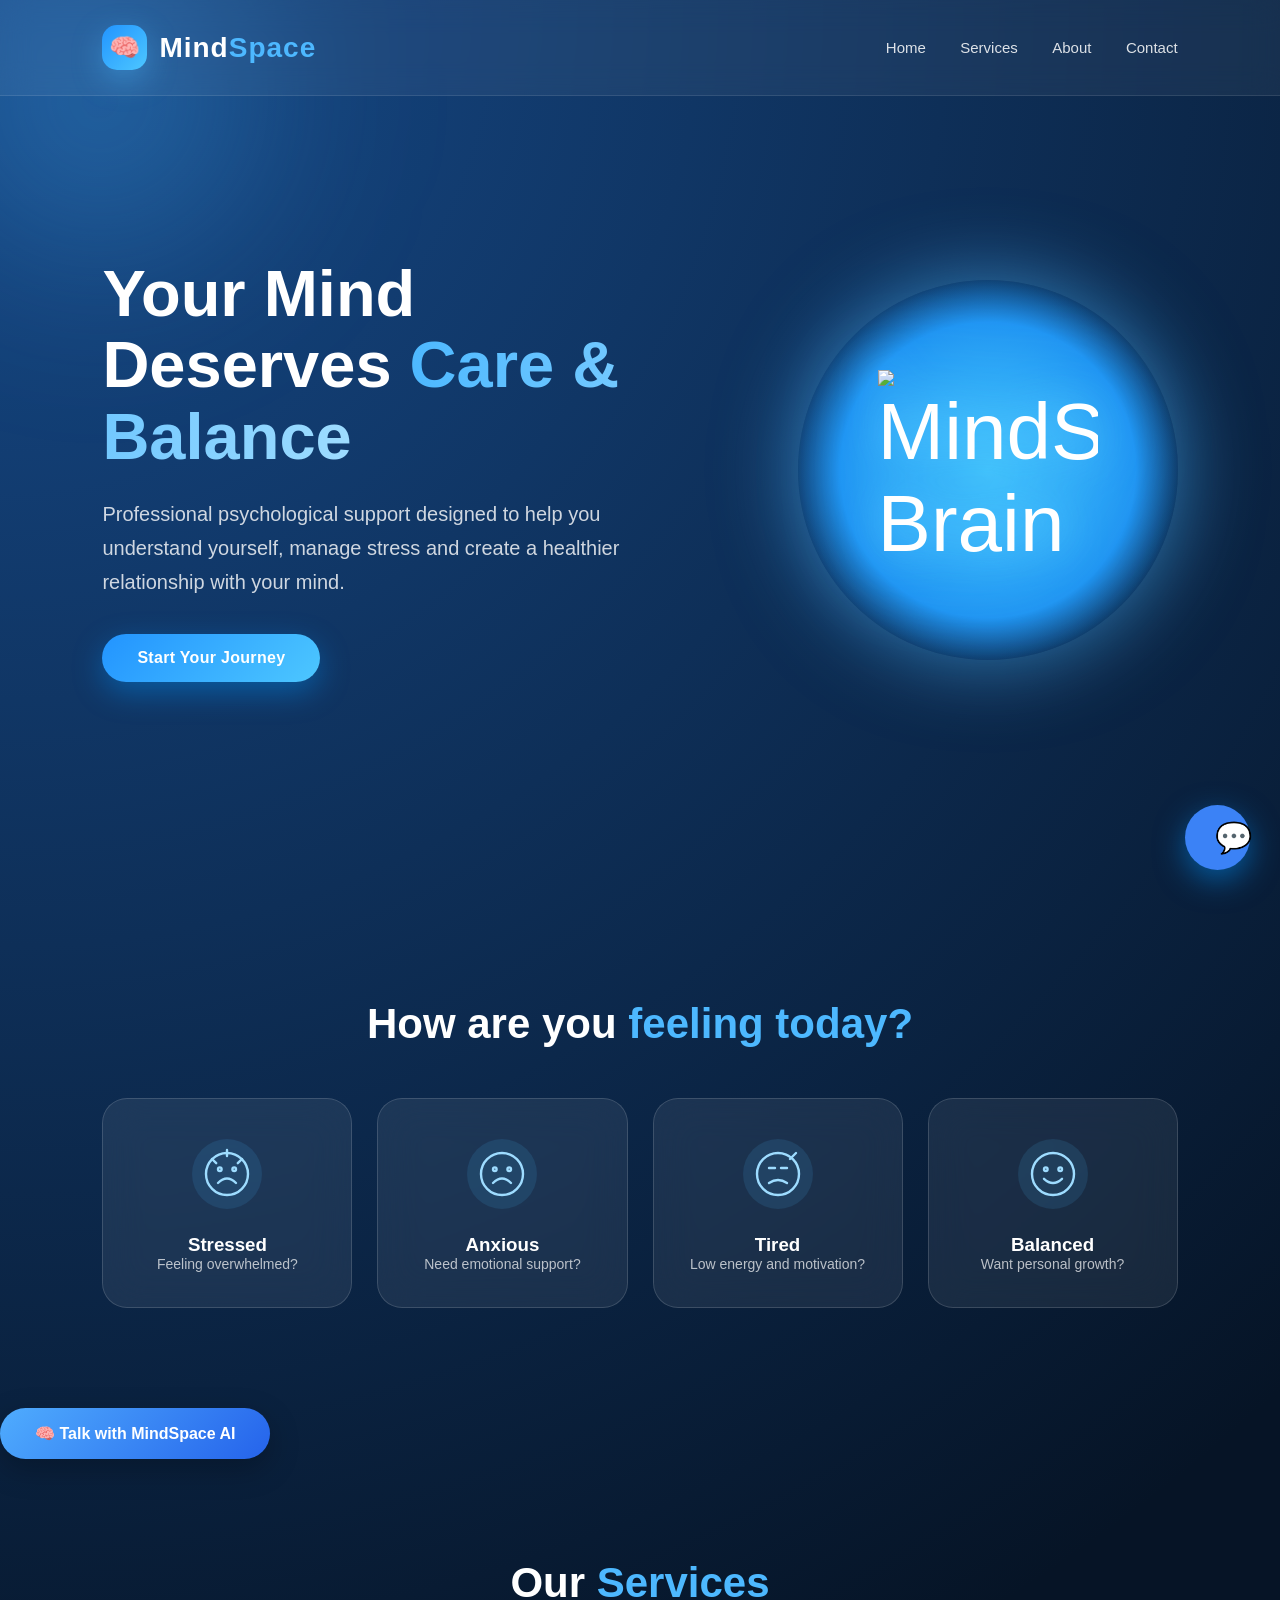
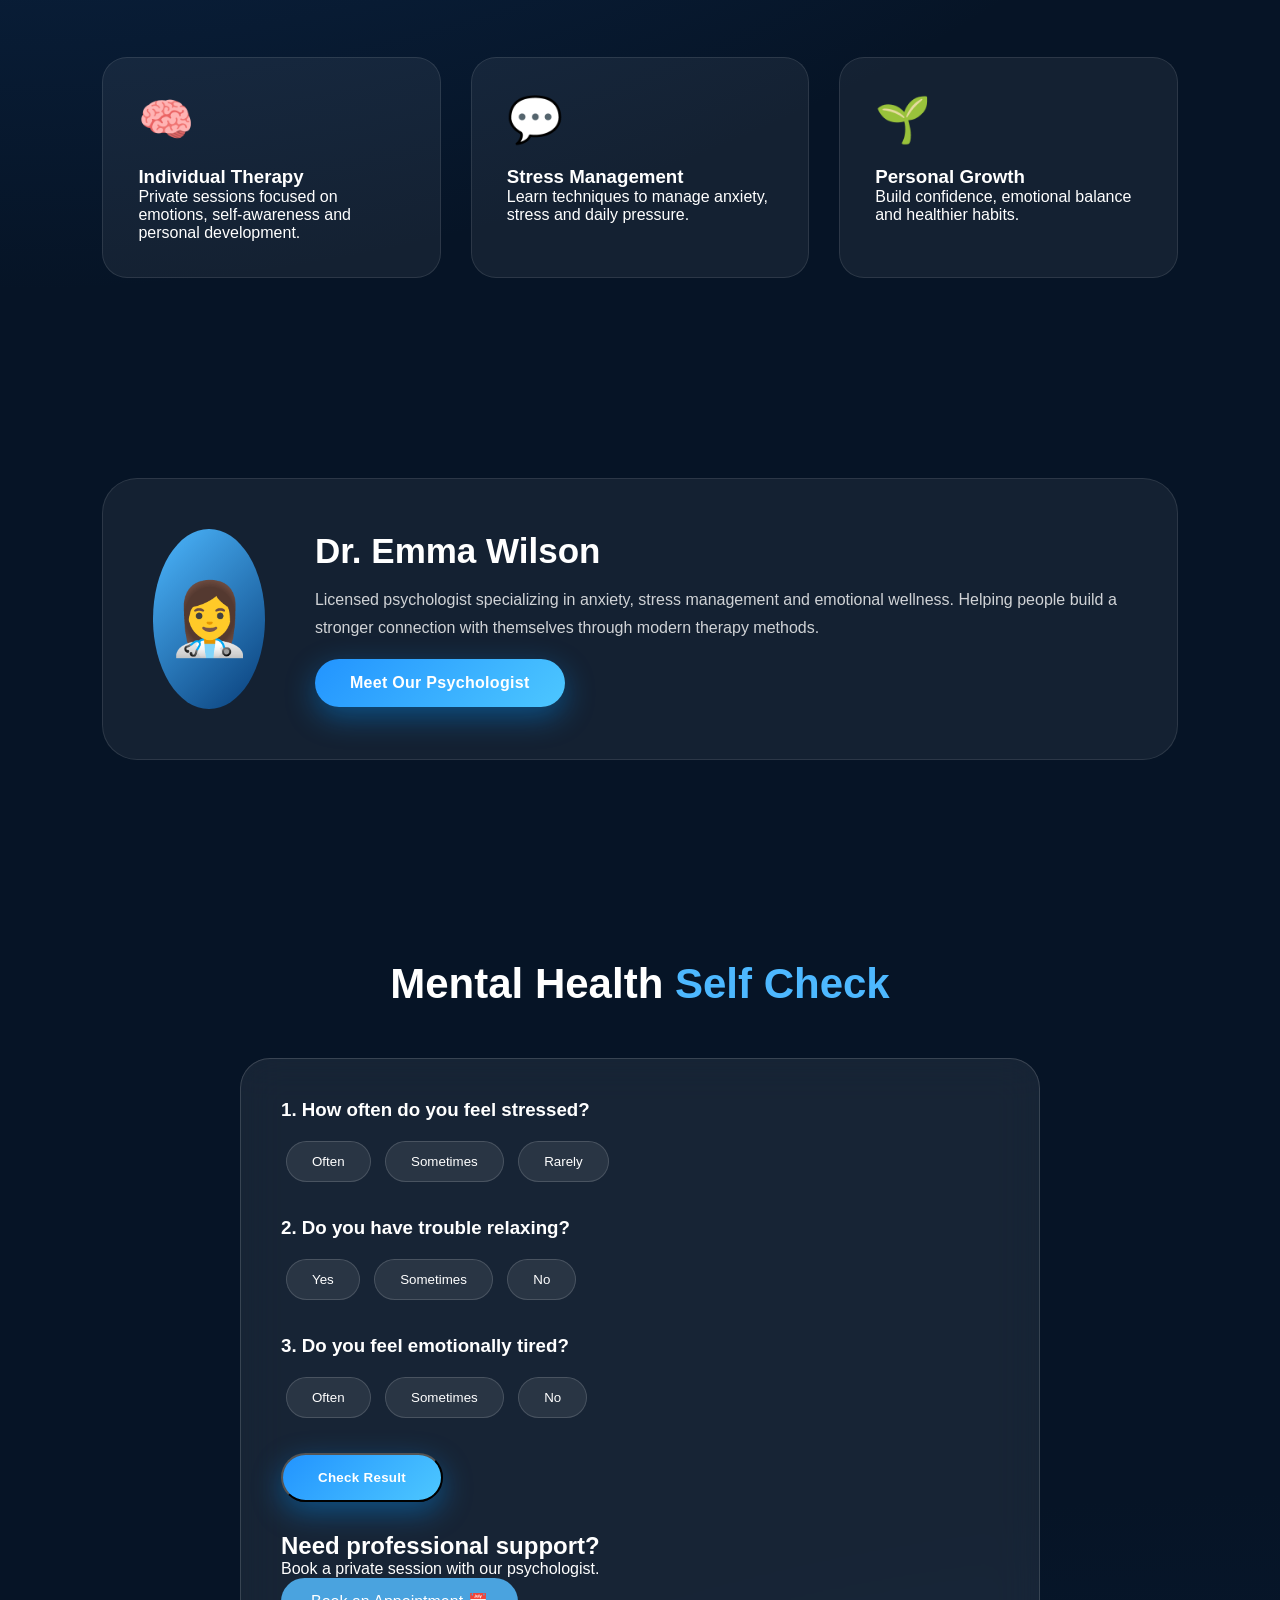
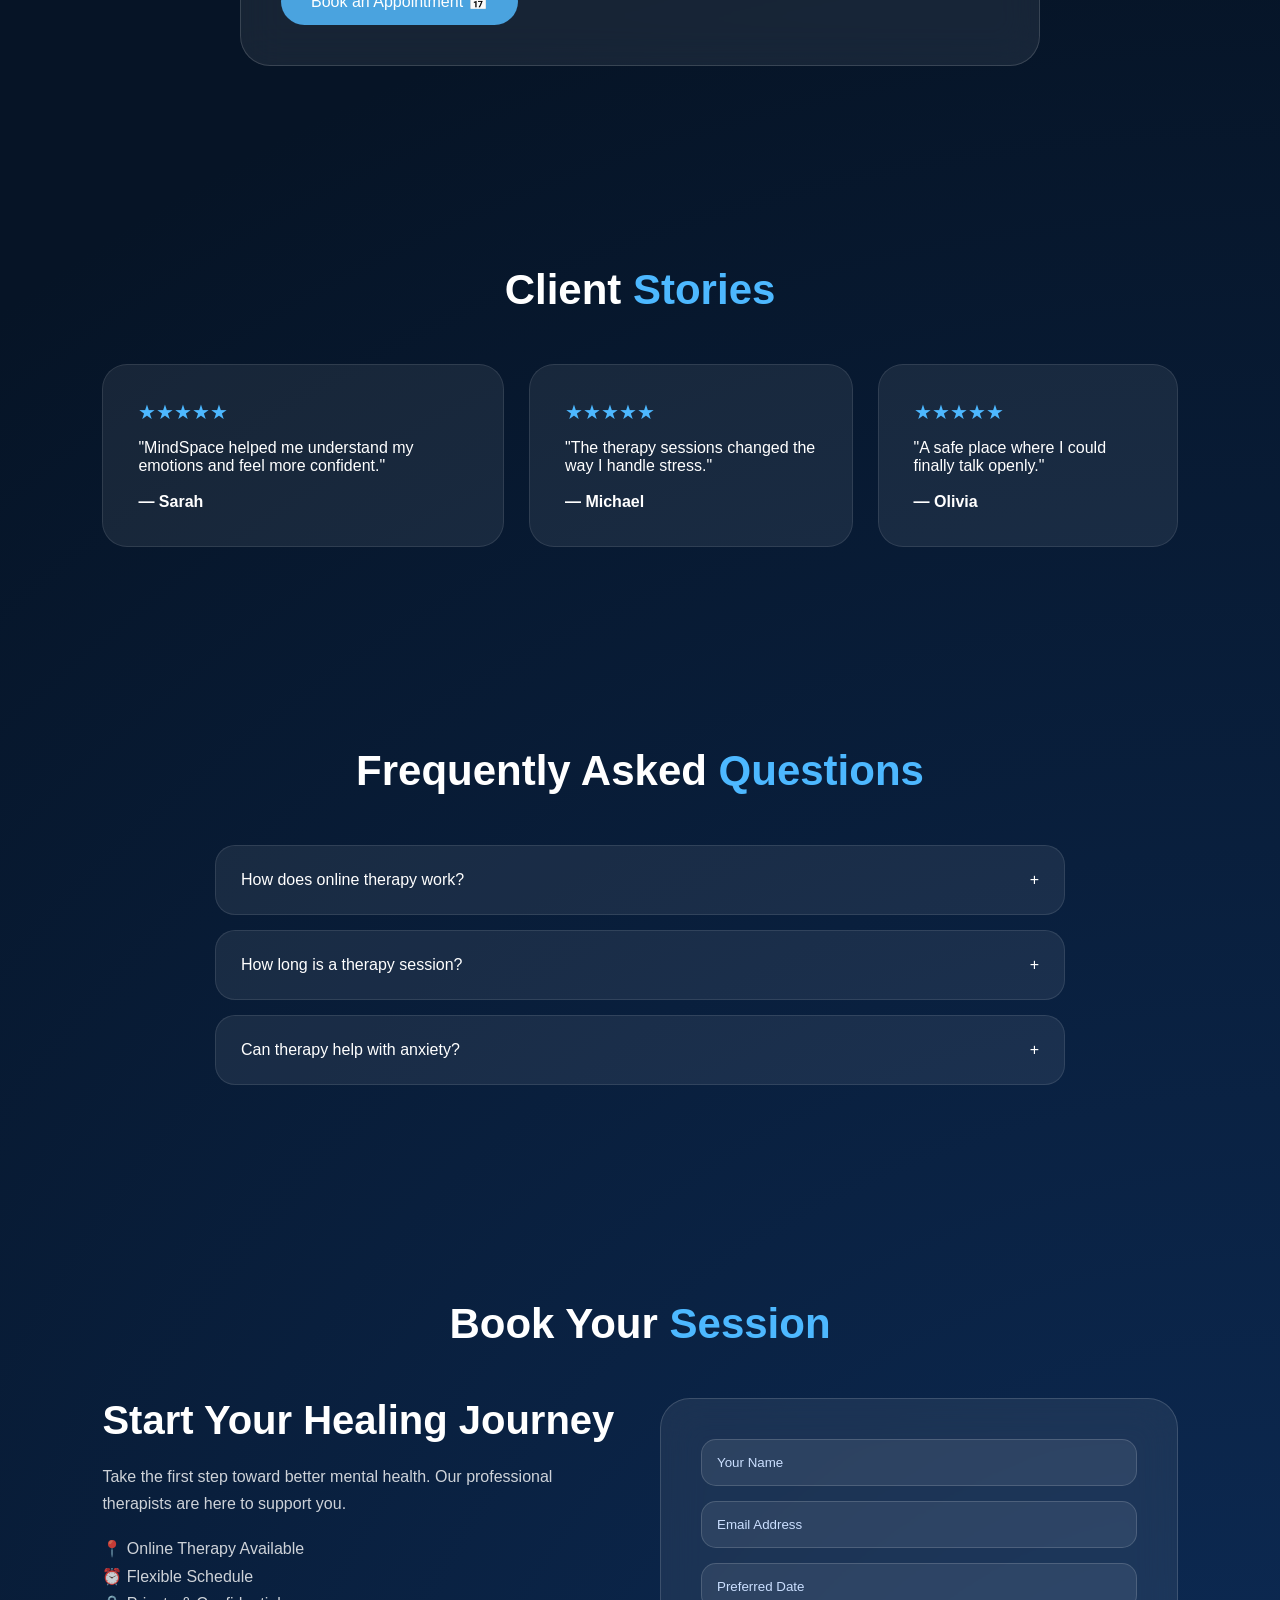
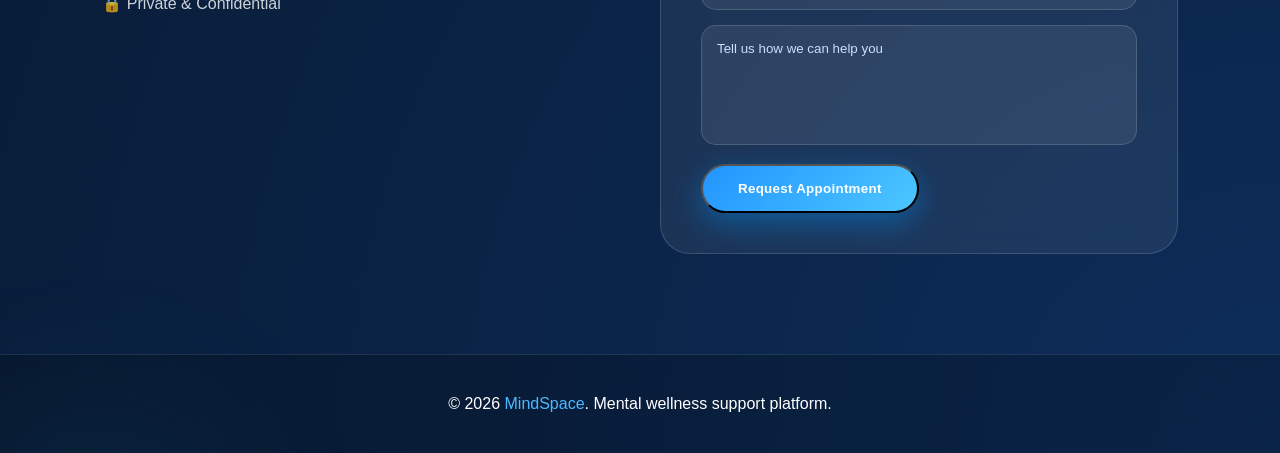
==== index.html @ 5256e319 "Update index.html" ====
<!DOCTYPE html>
<html lang="en">

<head>

<link rel="icon" type="image/svg+xml" href="data:image/svg+xml,%3Csvg xmlns='http://www.w3.org/2000/svg' viewBox='0 0 100 100'%3E%3Crect width='100' height='100' rx='25' fill='%23071a33'/%3E%3Ccircle cx='50' cy='50' r='22' fill='none' stroke='%234facfe' stroke-width='6'/%3E%3Cpath d='M50 30V70 M35 50H65' stroke='%234facfe' stroke-width='5' stroke-linecap='round'/%3E%3C/svg%3E">
<meta charset="UTF-8">

<meta name="viewport" content="width=device-width, initial-scale=1.0">

<title>MindSpace | Psychological Support</title>


<style>


*{
    margin:0;
    padding:0;
    box-sizing:border-box;
    font-family:'Inter',Arial,sans-serif;
}

html{
    scroll-behavior:smooth;
}

body{
    background:
        radial-gradient(circle at 15% 15%, rgba(77,184,255,.28), transparent 35%),
        radial-gradient(circle at 85% 80%, rgba(0,140,255,.20), transparent 35%),
        linear-gradient(
            135deg,
            #081b33 0%,
            #103867 45%,
            #1d5ea8 100%
        );

    color:#fff;
    min-height:100vh;
    overflow-x:hidden;
}

<title>MindSpace | Psychological Support</title>

<style>


*{
    margin:0;
    padding:0;
    box-sizing:border-box;
    font-family:'Inter',Arial,sans-serif;
}

html{
    scroll-behavior:smooth;
}

body{

    background:
    radial-gradient(circle at top left,#164a8a,transparent 35%),
    radial-gradient(circle at bottom right,#0d2d5a,transparent 40%),
    #061426;

    color:white;
    min-height:100vh;
    overflow-x:hidden;
}


/* Animated background */

body::before{
    content:"";
    position:fixed;
    width:500px;
    height:500px;
    top:-150px;
    left:-150px;

    pointer-events:none;

    background:
        radial-gradient(
            circle,
            rgba(77,184,255,0.35) 0%,
            transparent 65%
        );

    filter:blur(80px);

    animation:glowMove 12s ease-in-out infinite alternate;

    z-index:-1;
}


@keyframes glowMove{

    from{
        transform:translate(0,0);
    }

    to{
        transform:translate(200px,150px);
    }

}



/* Navbar */


header{

width:100%;
position:fixed;
top:0;
z-index:100;

padding:25px 8%;

display:flex;
justify-content:space-between;
align-items:center;

backdrop-filter:blur(15px);
background:rgba(255,255,255,.05);

border-bottom:1px solid rgba(255,255,255,.1);

}


.logo{

font-size:28px;
font-weight:700;
letter-spacing:1px;

}


.logo span{

color:#4db8ff;

}



nav a{

color:white;
text-decoration:none;
margin-left:30px;
font-size:15px;
opacity:.85;

transition:.3s;

}


nav a:hover{

color:#4db8ff;

}



/* Hero */


.hero{
    min-height:100vh;

    display:flex;
    align-items:center;
    justify-content:space-between;

    padding:110px 8% 70px;

    gap:60px;
}



.hero-text{

max-width:600px;

}


.hero-text h1{

font-size:65px;
line-height:1.1;
margin-bottom:25px;

}


.hero-text h1 span{

background:linear-gradient(
90deg,
#4db8ff,
#9edcff
);

-webkit-background-clip:text;
color:transparent;

}



.hero-text p{

font-size:20px;
line-height:1.7;
opacity:.8;
margin-bottom:35px;

}



.btn{

    display:inline-block;

    padding:15px 35px;

    border-radius:40px;

    background:
    linear-gradient(
        135deg,
        #2294ff,
        #4dc7ff
    );

    color:white;

    text-decoration:none;

    font-weight:600;

    letter-spacing:.3px;

    box-shadow:
    0 10px 30px rgba(0,150,255,.4);

    transition:
    transform .3s ease,
    box-shadow .3s ease;

}


.btn:hover{

    transform:translateY(-5px);

    box-shadow:
    0 20px 45px rgba(0,150,255,.55);

}


.btn:active{

    transform:translateY(-2px);

}


/* Glass card */


.hero{
    min-height:100vh;

    display:flex;
    align-items:center;
    justify-content:space-between;

    padding:110px 8% 70px;

    gap:60px;
}



@keyframes float{

50%{
transform:translateY(-20px);
}

}



.mind-circle{

width:220px;
height:220px;

border-radius:50%;

background:
linear-gradient(
135deg,
#4db8ff,
#0c4c91
);


display:flex;
align-items:center;
justify-content:center;

font-size:80px;

box-shadow:
0 0 80px rgba(77,184,255,.6);

}




/* reveal animation */


.hero-text,
.hero-card{

animation:show 1s ease forwards;

opacity:0;

}



@keyframes show{

from{

opacity:0;
transform:translateY(40px);

}

to{

opacity:1;
transform:translateY(0);

}

}



@media(max-width:900px){

.hero{

flex-direction:column;
text-align:center;

}


.hero-text h1{

    font-size:72px;
    line-height:1.05;
    letter-spacing:-2px;

}

.hero-card{

width:320px;
height:320px;

}


nav{

display:none;

}


}

/* Feeling Section */

.section{

padding:100px 8%;

}


.section-title{

text-align:center;
font-size:42px;
margin-bottom:50px;

}


.section-title span{

color:#4db8ff;

}


/* Feeling cards */


.feelings{

display:grid;
grid-template-columns:repeat(4,1fr);
gap:25px;

}


.feeling-card{

background:
rgba(255,255,255,.07);

border:1px solid rgba(255,255,255,.15);

backdrop-filter:blur(20px);

padding:35px 20px;

border-radius:25px;

text-align:center;

cursor:pointer;

transition:.4s;

}


.feeling-card:hover{

transform:translateY(-10px);

background:
rgba(77,184,255,.15);

}


.feeling-card h3{

margin-top:15px;

}


.feeling-card p{

opacity:.7;
font-size:14px;

}


/* Services */


.services{

display:grid;
grid-template-columns:repeat(3,1fr);
gap:30px;

}


.service{

padding:35px;

border-radius:25px;

background:
rgba(255,255,255,.06);

border:
1px solid rgba(255,255,255,.1);

transition:.4s;

}


.service:hover{

transform:translateY(-8px);

border-color:#4db8ff;

}


.service-icon{

font-size:45px;
margin-bottom:20px;

}



/* Therapist */


.therapist{

display:flex;
align-items:center;
gap:50px;

background:
rgba(255,255,255,.06);

padding:50px;

border-radius:35px;

border:1px solid rgba(255,255,255,.1);

}



.avatar{

width:180px;
height:180px;

border-radius:50%;

background:
linear-gradient(
135deg,
#4db8ff,
#083d78
);

display:flex;
align-items:center;
justify-content:center;

font-size:70px;

}


.therapist-info h2{

font-size:35px;
margin-bottom:15px;

}


.therapist-info p{

opacity:.8;
line-height:1.7;

}



@media(max-width:900px){


.feelings{

grid-template-columns:1fr 1fr;

}


.services{

grid-template-columns:1fr;

}


.therapist{

flex-direction:column;
text-align:center;

}

}
/* Mental Health Check */


.check-box{

max-width:800px;
margin:auto;

background:
rgba(255,255,255,.07);

border:
1px solid rgba(255,255,255,.15);

backdrop-filter:blur(20px);

padding:40px;

border-radius:30px;

}


.question{

margin-bottom:30px;

}


.question h3{

margin-bottom:15px;

}


.options button{

background:
rgba(255,255,255,.08);

color:white;

border:1px solid rgba(255,255,255,.15);

padding:12px 25px;

border-radius:30px;

margin:5px;

cursor:pointer;

transition:.3s;

}


.options button:hover,
.options button.active{

background:#2294ff;

}



.result{

margin-top:30px;

font-size:20px;

text-align:center;

color:#9edcff;

}



/* Testimonials */


.testimonials{

display:flex;

gap:25px;

overflow:hidden;

}



.testimonial{

min-width:300px;

padding:35px;

border-radius:25px;

background:
rgba(255,255,255,.07);

border:
1px solid rgba(255,255,255,.1);

}



.stars{

color:#4db8ff;

font-size:20px;

margin-bottom:15px;

}



/* FAQ */


.faq{

max-width:850px;

margin:auto;

}



.faq-item{

background:
rgba(255,255,255,.07);

border:
1px solid rgba(255,255,255,.1);

border-radius:20px;

margin-bottom:15px;

overflow:hidden;

}



.faq-question{

padding:25px;

cursor:pointer;

display:flex;

justify-content:space-between;

}



.faq-answer{

max-height:0;

overflow:hidden;

padding:0 25px;

opacity:.7;

transition:.4s;

}



.faq-item.active .faq-answer{

max-height:100px;

padding-bottom:25px;

}



@media(max-width:900px){

.check-box{

padding:25px;

}


.testimonials{

overflow-x:auto;

}

} 
/* Booking */


.booking{

display:grid;
grid-template-columns:1fr 1fr;

gap:40px;

}



.booking-info h2{

font-size:40px;

margin-bottom:20px;

}


.booking-info p{

opacity:.8;
line-height:1.7;

}



.form-box{

background:
rgba(255,255,255,.07);

border:
1px solid rgba(255,255,255,.15);

backdrop-filter:blur(20px);

padding:40px;

border-radius:30px;

}



.form-box input,
.form-box textarea{

width:100%;

padding:15px;

margin-bottom:15px;

background:
rgba(255,255,255,.08);

border:

1px solid rgba(255,255,255,.15);

border-radius:15px;

color:white;

outline:none;

}


.form-box textarea{

height:120px;

resize:none;

}


.form-box input::placeholder,
.form-box textarea::placeholder{

color:#cbdfff;

}



/* Footer */


footer{

padding:40px 8%;

background:

rgba(0,0,0,.2);

border-top:

1px solid rgba(255,255,255,.1);

text-align:center;

}


footer span{

color:#4db8ff;

}



@media(max-width:900px){

.booking{

grid-template-columns:1fr;

}

} 
/* Loading animation */


body{

animation:pageLoad 1s ease;

}


@keyframes pageLoad{

from{

opacity:0;

}

to{

opacity:1;

}

}





/* Scroll reveal */


.reveal{

opacity:0;

transform:translateY(40px);

transition:1s;

}


.reveal.show{

opacity:1;

transform:translateY(0);

}





/* Cursor glow */


.cursor-glow{

position:fixed;

width:180px;

height:180px;

border-radius:50%;

background:#4db8ff;

filter:blur(100px);

opacity:.25;

pointer-events:none;

z-index:-1;

}



/* Better buttons */


.btn:active{

transform:scale(.95);

}



/* Navbar scroll */


header.scrolled{

background:
rgba(6,20,38,.85);

box-shadow:

0 10px 30px rgba(0,0,0,.3);

}




@media(max-width:600px){


.hero-text h1{

font-size:38px;

}


.section-title{

font-size:32px;

}


.feelings{

grid-template-columns:1fr;

}


} 
/* Chat Bubble */


.chat-widget{

position:fixed;

right:30px;

bottom:30px;

z-index:999;

}



.chat-button{

width:65px;

height:65px;

border-radius:50%;

border:none;

background:
linear-gradient(135deg,#2294ff,#4dc7ff);

color:white;

font-size:30px;

cursor:pointer;

box-shadow:
0 10px 30px rgba(0,150,255,.5);

transition:.3s;

}


.chat-button:hover{

transform:scale(1.1);

}





.chat-box{

position:absolute;

right:0;

bottom:80px;

width:330px;

background:

rgba(10,30,60,.9);

backdrop-filter:blur(20px);

border:

1px solid rgba(255,255,255,.15);

border-radius:25px;

overflow:hidden;

display:none;

}



.chat-header{

padding:20px;

background:
rgba(255,255,255,.08);

display:flex;

justify-content:space-between;

font-weight:600;

}



.chat-header span{

cursor:pointer;

}



.chat-content{

height:220px;

padding:20px;

overflow-y:auto;

font-size:14px;

}



.chat-content p{

background:

rgba(255,255,255,.1);

padding:12px;

border-radius:15px;

margin-bottom:10px;

}




.chat-input{

display:flex;

padding:15px;

gap:10px;

}



.chat-input input{

flex:1;

background:

rgba(255,255,255,.1);

border:none;

outline:none;

padding:12px;

border-radius:20px;

color:white;

}



.chat-input button{

border:none;

width:40px;

border-radius:50%;

background:#2294ff;

color:white;

cursor:pointer;

}
/* Logo */


.logo{

display:flex;

align-items:center;

gap:12px;

font-size:28px;

font-weight:700;

letter-spacing:1px;

}



.logo span{

color:#4db8ff;

}



.logo-icon{

width:45px;

height:45px;

border-radius:15px;


display:flex;

align-items:center;

justify-content:center;


background:

linear-gradient(
135deg,
#2294ff,
#4dc7ff
);


font-size:25px;


box-shadow:

0 10px 30px rgba(77,184,255,.4);


transition:.3s;

}



.logo-icon:hover{

transform:rotate(-10deg) scale(1.1);

}
 /* Premium Mood SVG Icons */


.mood-icon{

width:80px;
height:80px;

margin:0 auto 20px;

display:flex;

align-items:center;

justify-content:center;

}



.mood-icon svg{

width:60px;
height:60px;

fill:none;

stroke:#9edcff;

stroke-width:4;

stroke-linecap:round;

stroke-linejoin:round;

transition:.4s;

}



/* Card hover animation */

.feeling-card:hover .mood-icon svg{

stroke:#4db8ff;

transform:scale(1.15);

filter:
drop-shadow(0 0 15px rgba(77,184,255,.8));

}



/* Icon circle effect */

.mood-icon::before{

content:"";

position:absolute;

width:70px;

height:70px;

border-radius:50%;

background:

rgba(77,184,255,.12);

z-index:-1;

}



/* Mobile */

@media(max-width:900px){

.mood-icon{

width:70px;
height:70px;

}

.mood-icon svg{

width:50px;
height:50px;

}

}
/* Appointment Button */

.appointment-btn{
    background:#4aa3df;
    color:white;
    border:none;
    padding:14px 30px;
    border-radius:30px;
    font-size:16px;
    cursor:pointer;
    transition:.3s;
}

.appointment-btn:hover{
    background:#2f7fb8;
    transform:translateY(-3px);
}


/* Modal */

.appointment-overlay{

    position:fixed;
    inset:0;

    background:rgba(0,0,0,0.65);

    display:none;
    justify-content:center;
    align-items:center;

    z-index:999;

}


.appointment-box{

    width:420px;

    background:#0b2545;

    color:white;

    padding:35px;

    border-radius:25px;

    box-shadow:0 20px 60px rgba(0,0,0,.4);

    animation:popup .3s ease;

}


@keyframes popup{

    from{
        transform:scale(.7);
        opacity:0;
    }

    to{
        transform:scale(1);
        opacity:1;
    }

}


.appointment-box h2{

    text-align:center;
    margin-bottom:10px;

}


.appointment-box p{

    text-align:center;
    color:#b8d7ef;
    margin-bottom:25px;

}


.appointment-box input,
.appointment-box select,
.appointment-box textarea{


    width:100%;

    padding:13px;

    margin-bottom:15px;

    border:none;

    border-radius:12px;

    background:#12365d;

    color:white;

}


.appointment-box textarea{

    height:90px;
    resize:none;

}


.appointment-box button{

    width:100%;

    padding:14px;

    border:none;

    border-radius:25px;

    background:#4aa3df;

    color:white;

    font-size:16px;

    cursor:pointer;

}


.close-btn{

    position:absolute;

    right:25px;

    top:15px;

    font-size:30px;

    cursor:pointer;

}


.appointment-box{

    position:relative;

} 
.chat-button{

display:inline-block;
padding:15px 30px;

background:#3b82f6;

color:white;

text-decoration:none;

border-radius:40px;

font-weight:600;

transition:.3s;

}

.chat-button:hover{

background:#2563eb;

transform:translateY(-3px);

}
.ai-btn{
    display:inline-flex;
    padding:16px 35px;
    border-radius:50px;
    background:linear-gradient(135deg,#4facfe,#2563eb);
    color:white;
    text-decoration:none;
    font-weight:600;
    box-shadow:0 10px 30px rgba(0,0,0,.25);
    transition:.3s;
}

.ai-btn:hover{
    transform:translateY(-5px);
}
 .hero-card{
    display:flex;
    justify-content:center;
    align-items:center;
}

.mind-circle{
    width:380px;
    height:380px;
    border-radius:50%;
    background:radial-gradient(circle,#4fd4ff 0%,#2196f3 55%,transparent 75%);
    display:flex;
    justify-content:center;
    align-items:center;
    animation:float 5s ease-in-out infinite;
}

.mind-circle img{
    width:220px;
    filter:
        drop-shadow(0 0 20px #53c8ff)
        drop-shadow(0 0 50px #2196f3);
}

@keyframes float{
    0%,100%{transform:translateY(0);}
    50%{transform:translateY(-12px);}
}   
</style>


</head>


<body>


<header>

<div class="logo">

<div class="logo-icon">
🧠
</div>

<div>
Mind<span>Space</span>
</div>

</div>


<nav>

<a href="#">Home</a>
<a href="#services">Services</a>
<a href="#about">About</a>
<a href="#contact">Contact</a>

</nav>


</header>



<section class="hero">


<div class="hero-text">

<h1>
Your Mind Deserves
<span>Care & Balance</span>
</h1>


<p>

Professional psychological support designed to help you understand yourself,
manage stress and create a healthier relationship with your mind.

</p>


<a href="wellbeing-guide.html" class="btn">
Start Your Journey
</a>


</div>



<div class="hero-card">
    <div class="mind-circle">
        <img src="images/premium-brain.png" alt="MindSpace Brain">
    </div>
</div>


</section>
<section class="section">


<h2 class="section-title">
How are you <span>feeling today?</span>
</h2>


<div class="feelings">

<div class="feeling-card">

<div class="mood-icon">

<svg viewBox="0 0 100 100">

<circle cx="50" cy="50" r="35"/>

<circle cx="38" cy="42" r="3"/>

<circle cx="62" cy="42" r="3"/>

<path d="M35 65 Q50 50 65 65"/>

<path d="M50 10 L50 20"/>

<path d="M25 25 L32 32"/>

<path d="M75 25 L68 32"/>

</svg>

</div>

<h3>
Stressed
</h3>

<p>
Feeling overwhelmed?
</p>

</div>





<div class="feeling-card">

<div class="mood-icon">

<svg viewBox="0 0 100 100">

<circle cx="50" cy="50" r="35"/>

<circle cx="38" cy="42" r="3"/>

<circle cx="62" cy="42" r="3"/>

<path d="M35 65 Q50 50 65 65"/>

</svg>

</div>


<h3>
Anxious
</h3>

<p>
Need emotional support?
</p>

</div>

<div class="feeling-card">


<div class="mood-icon">

<svg viewBox="0 0 100 100">

<circle cx="50" cy="50" r="35"/>


<path d="M35 40 L45 40"/>

<path d="M55 40 L65 40"/>


<path d="M35 65 Q50 55 65 65"/>


<path d="M70 25 L80 15"/>

</svg>

</div>


<h3>
Tired
</h3>


<p>
Low energy and motivation?
</p>


</div>


<div class="feeling-card">


<div class="mood-icon">


<svg viewBox="0 0 100 100">


<circle cx="50" cy="50" r="35"/>


<circle cx="38" cy="42" r="3"/>

<circle cx="62" cy="42" r="3"/>


<path d="M35 58 Q50 72 65 58"/>


</svg>


</div>



<h3>
Balanced
</h3>


<p>
Want personal growth?
</p>



</div>


</div>


</a>

    
</section>



<a href="ai-chat.html" class="ai-btn">
    🧠 Talk with MindSpace AI
</a>
    

<section class="section" id="services">


<h2 class="section-title">
Our <span>Services</span>
</h2>



<div class="services">


<div class="service">

<div class="service-icon">
🧠
</div>

<h3>
Individual Therapy
</h3>

<p>
Private sessions focused on emotions,
self-awareness and personal development.
</p>

</div>



<div class="service">

<div class="service-icon">
💬
</div>

<h3>
Stress Management
</h3>

<p>
Learn techniques to manage anxiety,
stress and daily pressure.
</p>

</div>




<div class="service">

<div class="service-icon">
🌱
</div>

<h3>
Personal Growth
</h3>

<p>
Build confidence, emotional balance
and healthier habits.
</p>

</div>



</div>


</section>






<section class="section" id="about">


<div class="therapist">


<div class="avatar">
👩‍⚕️
</div>



<div class="therapist-info">


<h2>
Dr. Emma Wilson
</h2>


<p>

Licensed psychologist specializing in anxiety,
stress management and emotional wellness.
Helping people build a stronger connection
with themselves through modern therapy methods.

</p>


<br>

<a href="specialist.html" class="btn">
    Meet Our Psychologist
</a>


</div>



</div>


</section>
<section class="section">


<h2 class="section-title">
Mental Health <span>Self Check</span>
</h2>



<div class="check-box">


<div class="question">

<h3>
1. How often do you feel stressed?
</h3>


<div class="options">

<button onclick="answer(2,this)">
Often
</button>

<button onclick="answer(1,this)">
Sometimes
</button>

<button onclick="answer(0,this)">
Rarely
</button>


</div>

</div>





<div class="question">


<h3>
2. Do you have trouble relaxing?
</h3>


<div class="options">


<button onclick="answer(2,this)">
Yes
</button>


<button onclick="answer(1,this)">
Sometimes
</button>


<button onclick="answer(0,this)">
No
</button>


</div>


</div>


<div class="question">


<h3>
3. Do you feel emotionally tired?
</h3>


<div class="options">


<button onclick="answer(2,this)">
Often
</button>


<button onclick="answer(1,this)">
Sometimes
</button>


<button onclick="answer(0,this)">
No
</button>


</div>


</div>



<button class="btn" onclick="showResult()">
Check Result
</button>


<div class="result" id="result">



</div>


<!-- Appointment Button -->

<div class="appointment-cta">

<h2>Need professional support?</h2>

<p>
Book a private session with our psychologist.
</p>


<button class="appointment-btn" onclick="openAppointment()">
Book an Appointment 📅

</button>

</div>


</div>


</section>

</div>


</section>







<section class="section">


<h2 class="section-title">
Client <span>Stories</span>
</h2>



<div class="testimonials">



<div class="testimonial">

<div class="stars">
★★★★★
</div>

<p>

"MindSpace helped me understand my emotions
and feel more confident."

</p>

<br>

<b>
— Sarah
</b>

</div>





<div class="testimonial">

<div class="stars">
★★★★★
</div>

<p>

"The therapy sessions changed the way
I handle stress."

</p>

<br>

<b>
— Michael
</b>

</div>





<div class="testimonial">

<div class="stars">
★★★★★
</div>

<p>

"A safe place where I could finally
talk openly."

</p>

<br>

<b>
— Olivia
</b>

</div>


</div>


</section>








<section class="section">


<h2 class="section-title">
Frequently Asked <span>Questions</span>
</h2>



<div class="faq">



<div class="faq-item">

<div class="faq-question">
How does online therapy work?
<span>+</span>
</div>

<div class="faq-answer">

You book a session and meet with a therapist
through a secure online conversation.

</div>

</div>





<div class="faq-item">

<div class="faq-question">
How long is a therapy session?
<span>+</span>
</div>

<div class="faq-answer">

Most sessions last around 45-60 minutes.

</div>

</div>






<div class="faq-item">

<div class="faq-question">
Can therapy help with anxiety?
<span>+</span>
</div>

<div class="faq-answer">

Yes, therapy can provide tools to understand
and manage anxiety symptoms.

</div>

</div>



</div>


</section>
<section class="section" id="contact">


<h2 class="section-title">
Book Your <span>Session</span>
</h2>



<div class="booking">



<div class="booking-info">


<h2>
Start Your Healing Journey
</h2>


<p>

Take the first step toward better mental
health. Our professional therapists are here
to support you.

</p>


<br>


<p>
📍 Online Therapy Available
</p>


<p>
⏰ Flexible Schedule
</p>


<p>
🔒 Private & Confidential
</p>


</div>





<div class="form-box">


<input type="text" placeholder="Your Name">


<input type="email" placeholder="Email Address">


<input type="text" placeholder="Preferred Date">



<textarea placeholder="Tell us how we can help you"></textarea>



<button class="btn">

Request Appointment

</button>



</div>




</div>


</section>






<footer>

<p>

© 2026 <span>MindSpace</span>.
Mental wellness support platform.

</p>


</footer>
 <!-- Chat Support -->

<div class="chat-widget">


<button class="chat-button" onclick="openChat()">
💬
</button>



<div class="chat-box" id="chatBox">


<div class="chat-header">

MindSpace Support

<span onclick="closeChat()">✕</span>

</div>



<div class="chat-content" id="chatContent">

<p>
👋 Hello! How can we support you today?
</p>

</div>



<div class="chat-input">

<input 
id="chatInput"
placeholder="Type your message..."
>


<button onclick="sendMessage()">
➤
</button>


</div>



</div>


</div>   
<script>
// Navbar effect


window.addEventListener("scroll",()=>{


let header=document.querySelector("header");


if(window.scrollY>50){

header.classList.add("scrolled");

}

else{

header.classList.remove("scrolled");

}


});







// Reveal animation


const sections=document.querySelectorAll(
".section, .hero-text, .hero-card"
);


const observer=new IntersectionObserver((entries)=>{


entries.forEach(entry=>{


if(entry.isIntersecting){

entry.target.classList.add("reveal","show");

}


});


});


sections.forEach(section=>{

observer.observe(section);

});







// Cursor light


let glow=document.createElement("div");

glow.className="cursor-glow";

document.body.appendChild(glow);



document.addEventListener("mousemove",(e)=>{


glow.style.left=e.clientX-90+"px";

glow.style.top=e.clientY-90+"px";


});
let score = 0;


function answer(value,btn){


score += value;


let buttons =
btn.parentElement.querySelectorAll("button");


buttons.forEach(b=>{

b.classList.remove("active");

});


btn.classList.add("active");


}





function showResult(){


let text="";


if(score<=2){

text=
"✨ Your mental balance looks good. Keep caring for yourself.";

}

else if(score<=4){

text=
"💙 You may benefit from relaxation and self-care techniques.";

}

else{

text=
"🌱 Consider talking with a professional therapist for support.";

}



document.getElementById("result").innerHTML=text;


}







// FAQ accordion


let faqItems=document.querySelectorAll(".faq-item");


faqItems.forEach(item=>{


item.querySelector(".faq-question")
.onclick=function(){


item.classList.toggle("active");


}


});


// Chat Support


function openChat(){

document.getElementById("chatBox")
.style.display="block";

}



function closeChat(){

document.getElementById("chatBox")
.style.display="none";

}




function sendMessage(){


let input =
document.getElementById("chatInput");


let message=input.value;


if(message.trim()==="") return;



let chat =
document.getElementById("chatContent");



chat.innerHTML += 
`
<p>
You: ${message}
</p>
`;



setTimeout(()=>{


chat.innerHTML +=
`
<p>
💙 Thank you for sharing. A MindSpace specialist can help you find the right support.
</p>
`;

chat.scrollTop=chat.scrollHeight;


},800);



input.value="";


}
 function openAppointment(){

    document.getElementById("appointmentModal").style.display="flex";

}


function closeAppointment(){

    document.getElementById("appointmentModal").style.display="none";

}


// close when clicking outside

window.onclick=function(event){

    let modal=document.getElementById("appointmentModal");

    if(event.target==modal){

        modal.style.display="none";

    }

}   
</script>
    <!-- Appointment Modal -->

<div class="appointment-overlay" id="appointmentModal">

    <div class="appointment-box">

        <span class="close-btn" onclick="closeAppointment()">×</span>

        <h2>Book Your Session</h2>
        <p>Schedule a private consultation with our psychologist.</p>

        <form>

            <input type="text" placeholder="Your Name" required>

            <input type="email" placeholder="Email Address" required>

            <input type="date" required>

            <select>
                <option>Select Session Type</option>
                <option>Online Consultation</option>
                <option>Private Therapy</option>
                <option>Stress Management</option>
            </select>

            <textarea placeholder="Tell us briefly about your concern"></textarea>

            <button type="submit">
                Confirm Appointment
            </button>

        </form>

    </div>

</div>
<script>

let faqItems = document.querySelectorAll(".faq-item");

faqItems.forEach(item => {

    item.addEventListener("click", () => {

        item.classList.toggle("active");

    });

});

</script>
</body>
</html>
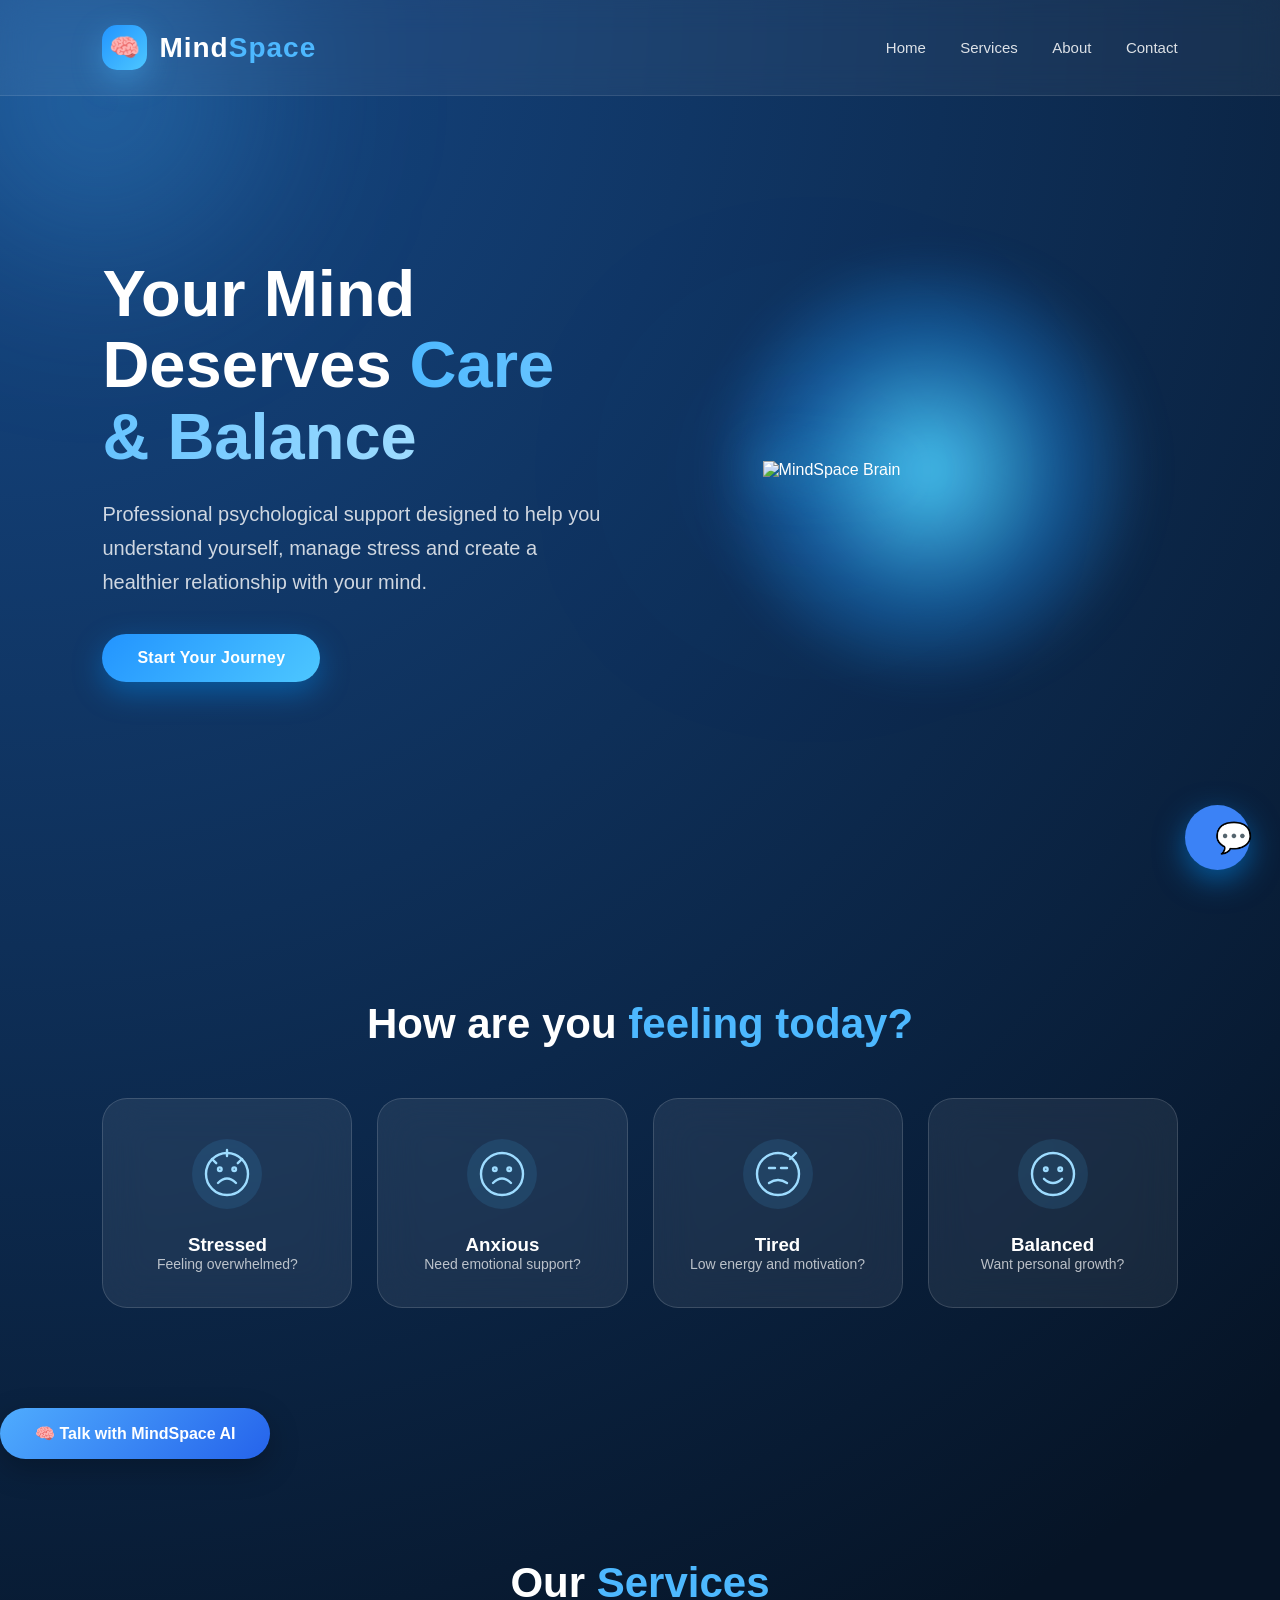
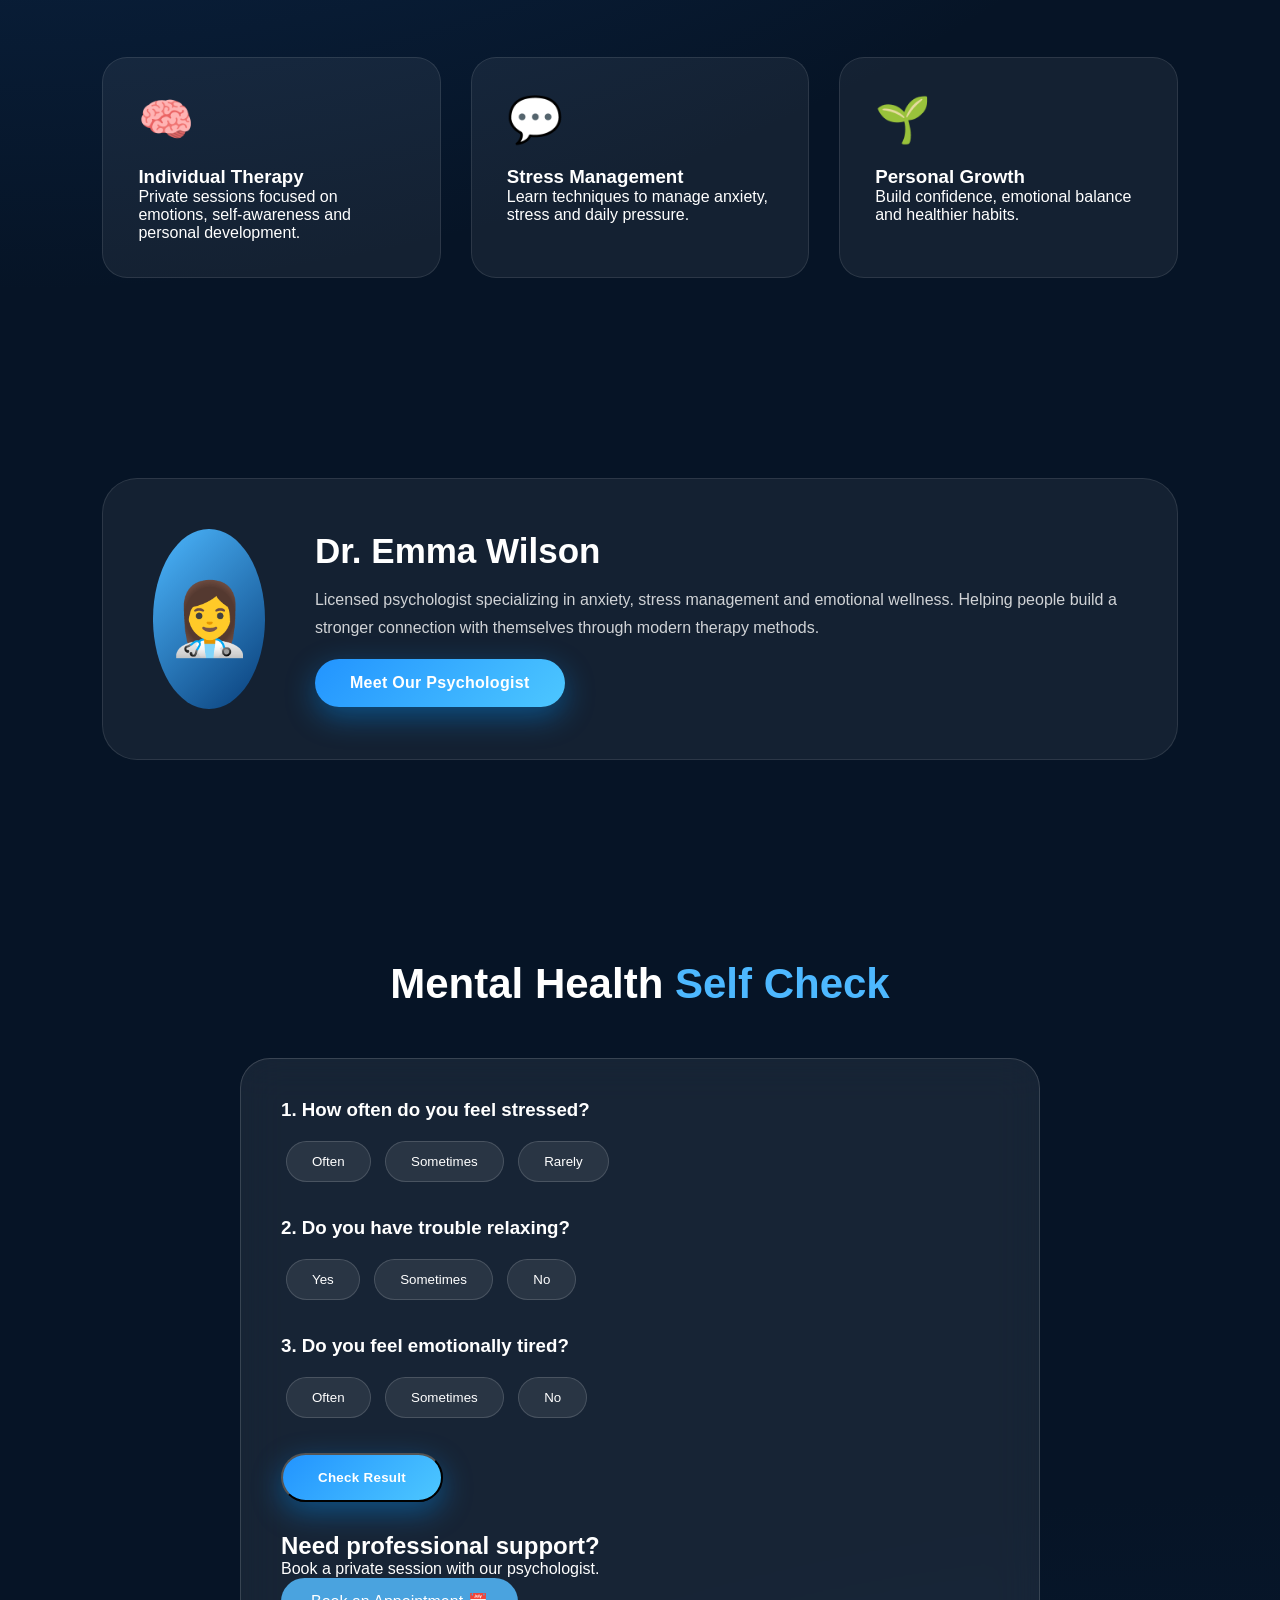
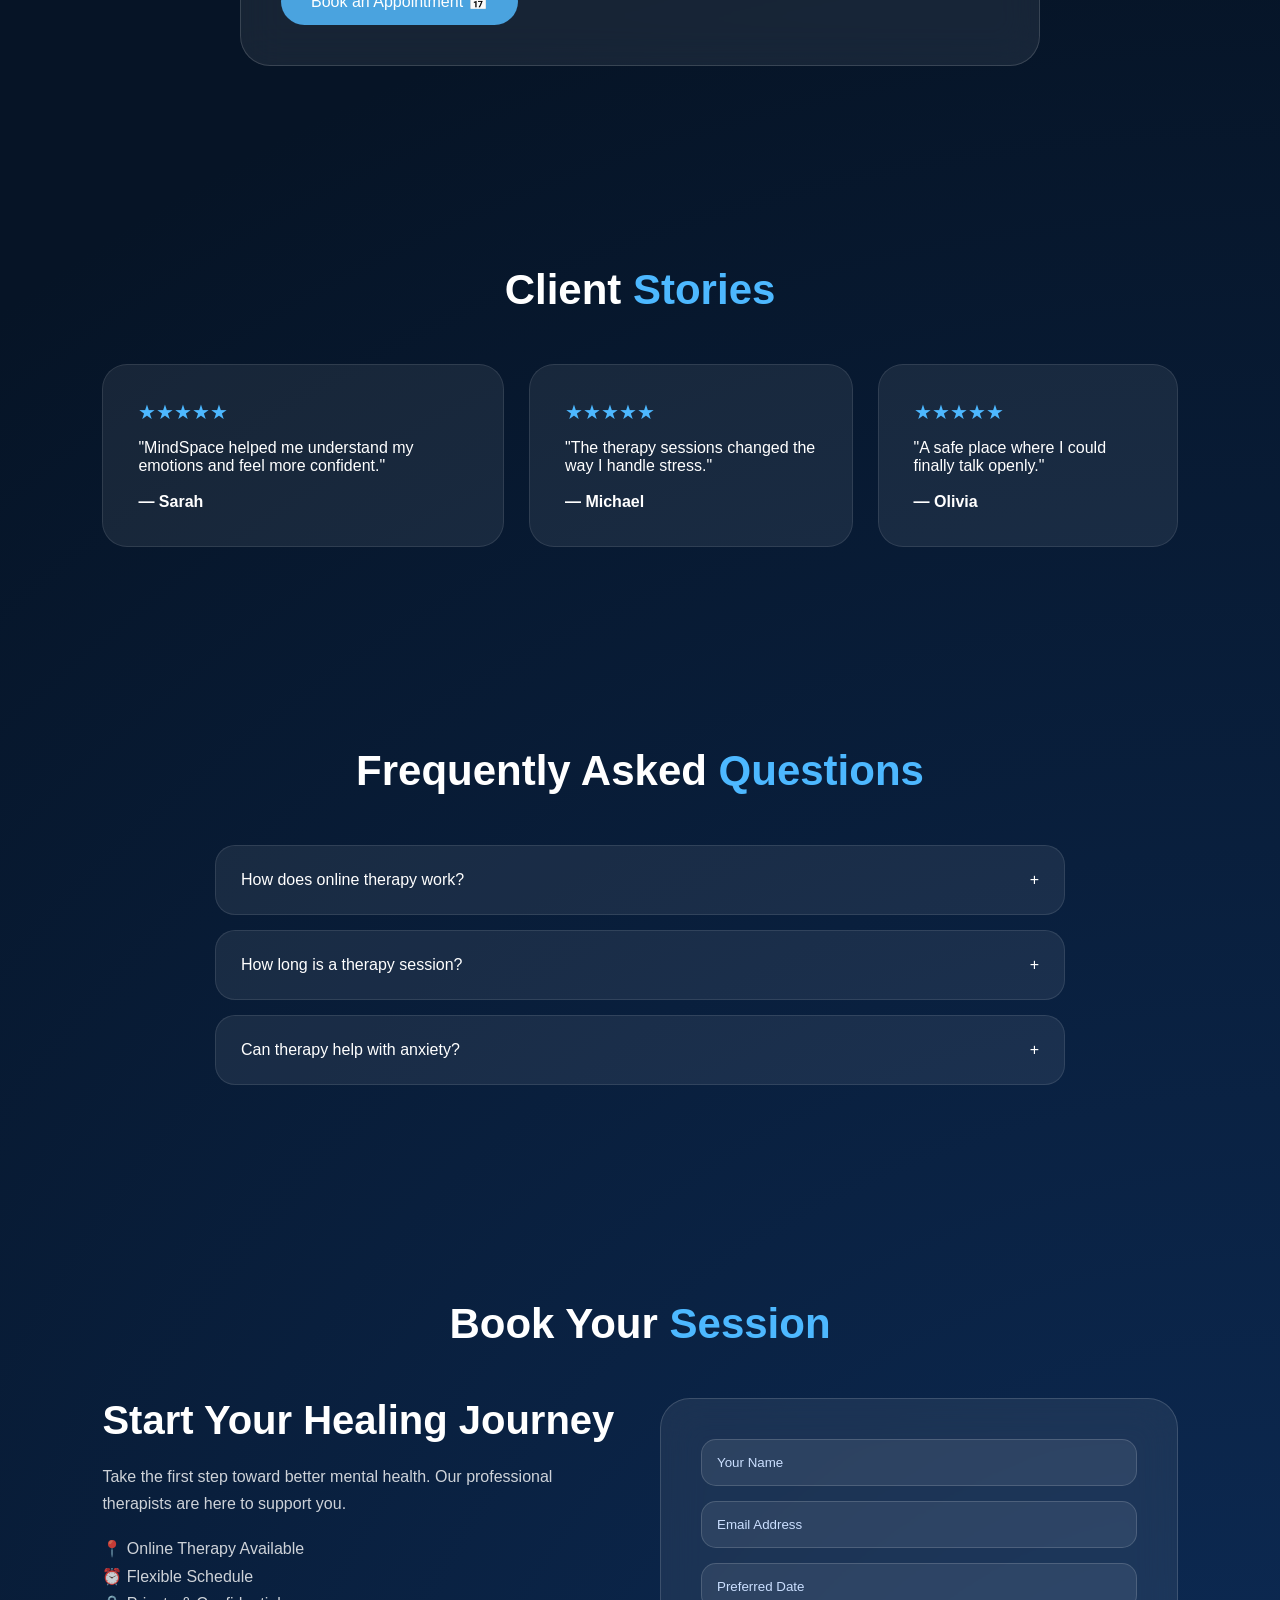
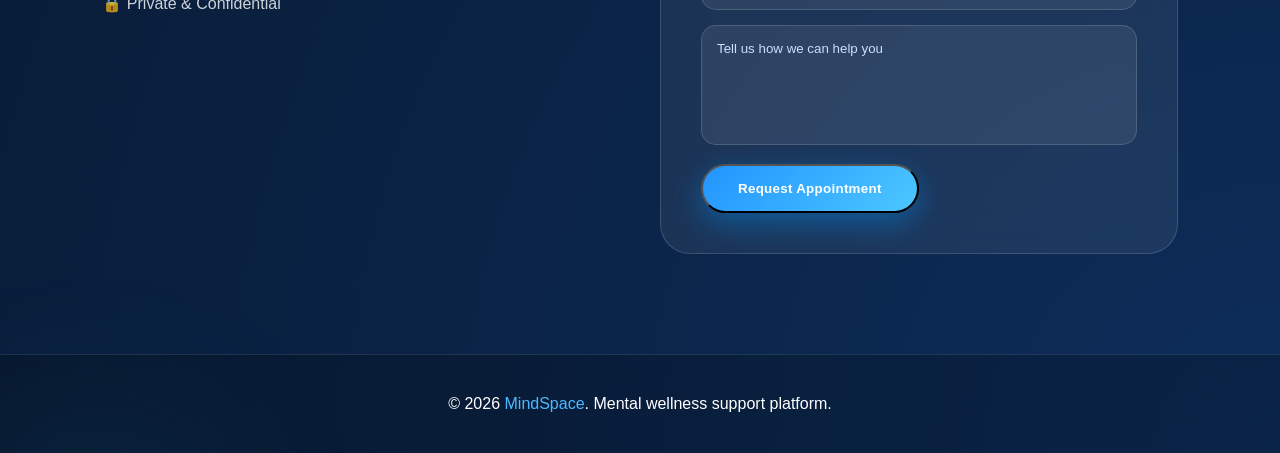
==== commit f8d08071: "Update index.html" ====
--- a/index.html
+++ b/index.html
@@ -1667,33 +1667,69 @@
     transform:translateY(-5px);
 }
  .hero-card{
-    display:flex;
-    justify-content:center;
-    align-items:center;
-}
-
-.mind-circle{
-    width:380px;
-    height:380px;
-    border-radius:50%;
-    background:radial-gradient(circle,#4fd4ff 0%,#2196f3 55%,transparent 75%);
-    display:flex;
-    justify-content:center;
-    align-items:center;
-    animation:float 5s ease-in-out infinite;
-}
-
-.mind-circle img{
-    width:220px;
-    filter:
-        drop-shadow(0 0 20px #53c8ff)
-        drop-shadow(0 0 50px #2196f3);
+display:flex;
+justify-content:center;
+align-items:center;
+}
+
+.brain-wrapper{
+position:relative;
+width:500px;
+height:500px;
+display:flex;
+justify-content:center;
+align-items:center;
+animation:float 6s ease-in-out infinite;
+}
+
+.brain-image{
+width:330px;
+position:relative;
+z-index:2;
+filter:
+drop-shadow(0 0 25px #4fd4ff)
+drop-shadow(0 0 60px #2196f3)
+drop-shadow(0 0 120px #1d72ff);
+}
+
+.brain-glow{
+position:absolute;
+width:420px;
+height:420px;
+border-radius:50%;
+background:radial-gradient(circle,
+rgba(79,212,255,.9) 0%,
+rgba(33,150,243,.4) 45%,
+transparent 75%);
+filter:blur(20px);
+animation:pulse 4s infinite;
 }
 
 @keyframes float{
-    0%,100%{transform:translateY(0);}
-    50%{transform:translateY(-12px);}
-}   
+
+0%,100%{
+transform:translateY(0);
+}
+
+50%{
+transform:translateY(-15px);
+}
+
+}
+
+@keyframes pulse{
+
+0%,100%{
+transform:scale(1);
+opacity:.8;
+}
+
+50%{
+transform:scale(1.08);
+opacity:1;
+}
+
+}
 </style>
 
 
@@ -1759,13 +1795,21 @@
 </div>
 
 
-
 <div class="hero-card">
-    <div class="mind-circle">
-        <img src="images/premium-brain.png" alt="MindSpace Brain">
+
+    <div class="brain-wrapper">
+
+        <div class="brain-glow"></div>
+
+        <img
+        src="https://cdn.shopify.com/s/files/1/0740/7016/3545/files/ChatGPT_Image_Jul_27_2026_03_28_55_PM.png?v=1785151756"
+        class="brain-image"
+        alt="MindSpace Brain">
+
     </div>
-</div>
-
+
+</div>
+  
 
 </section>
 <section class="section">
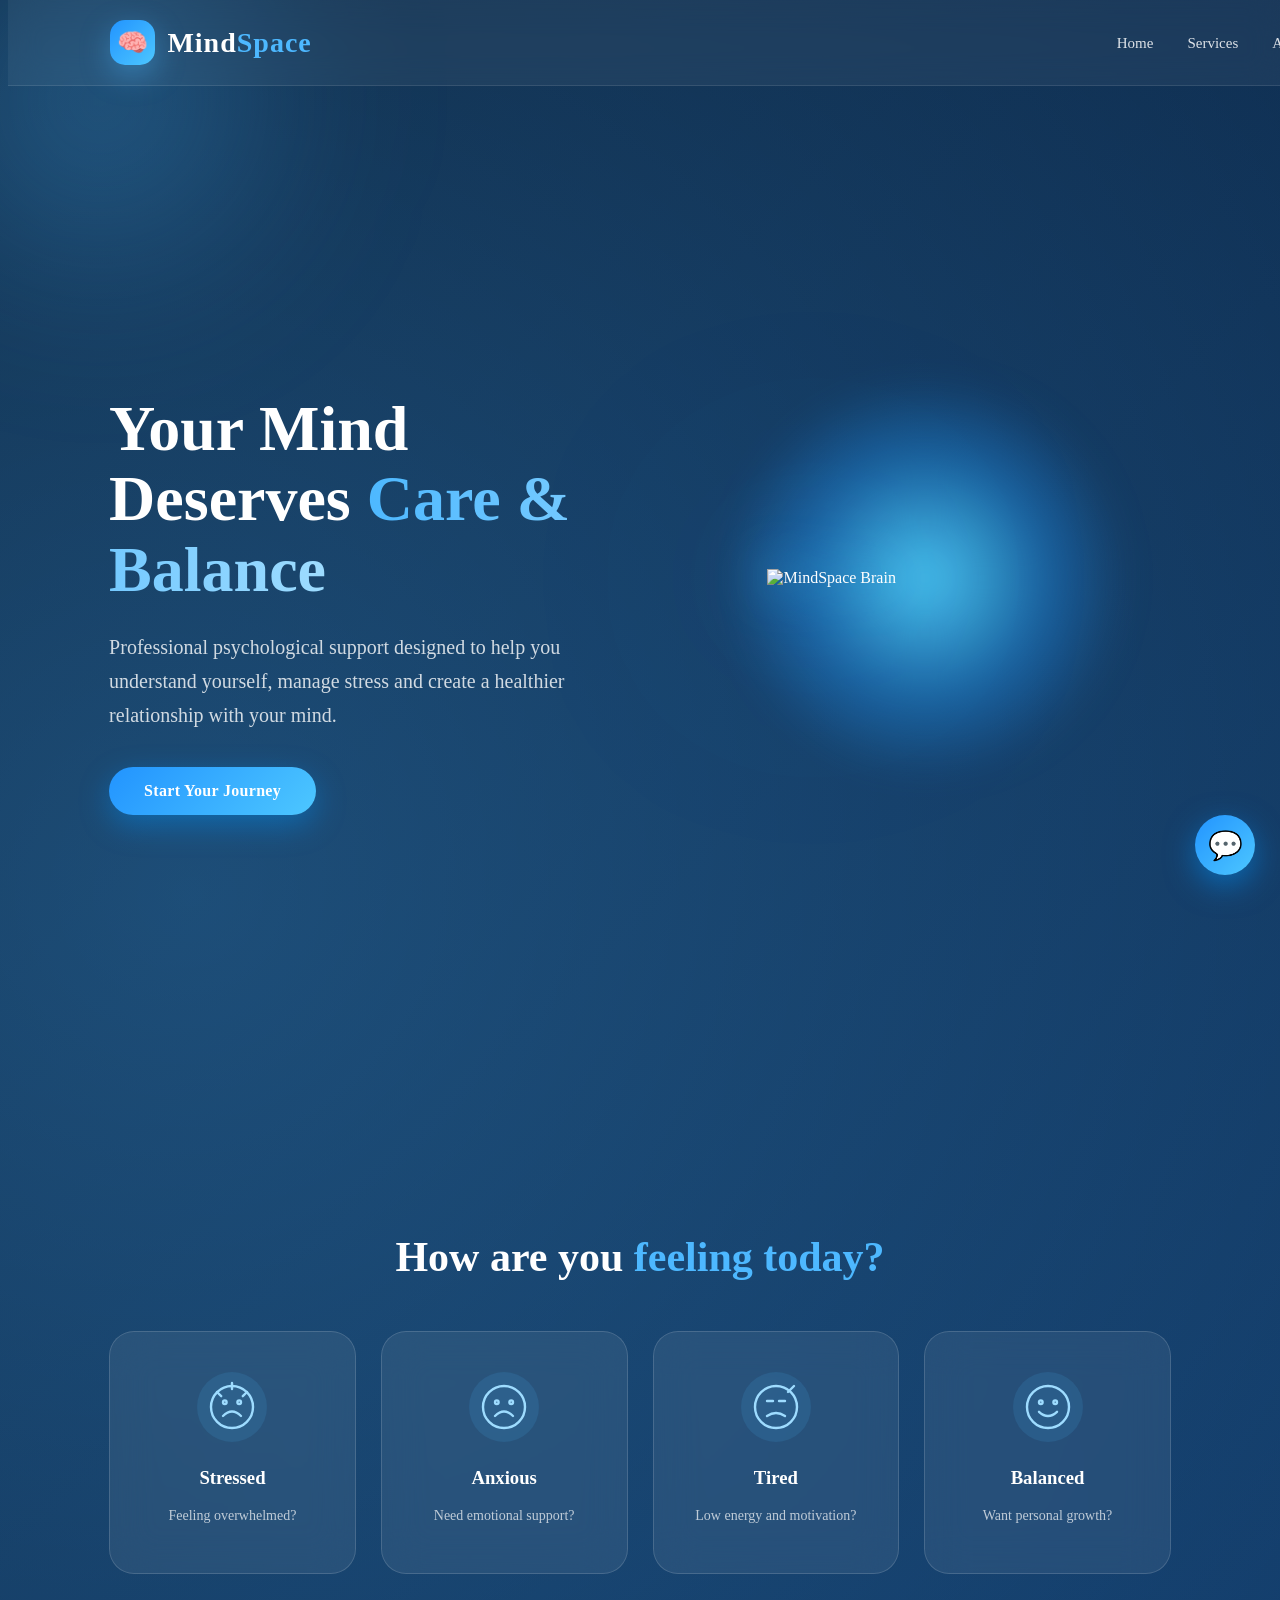
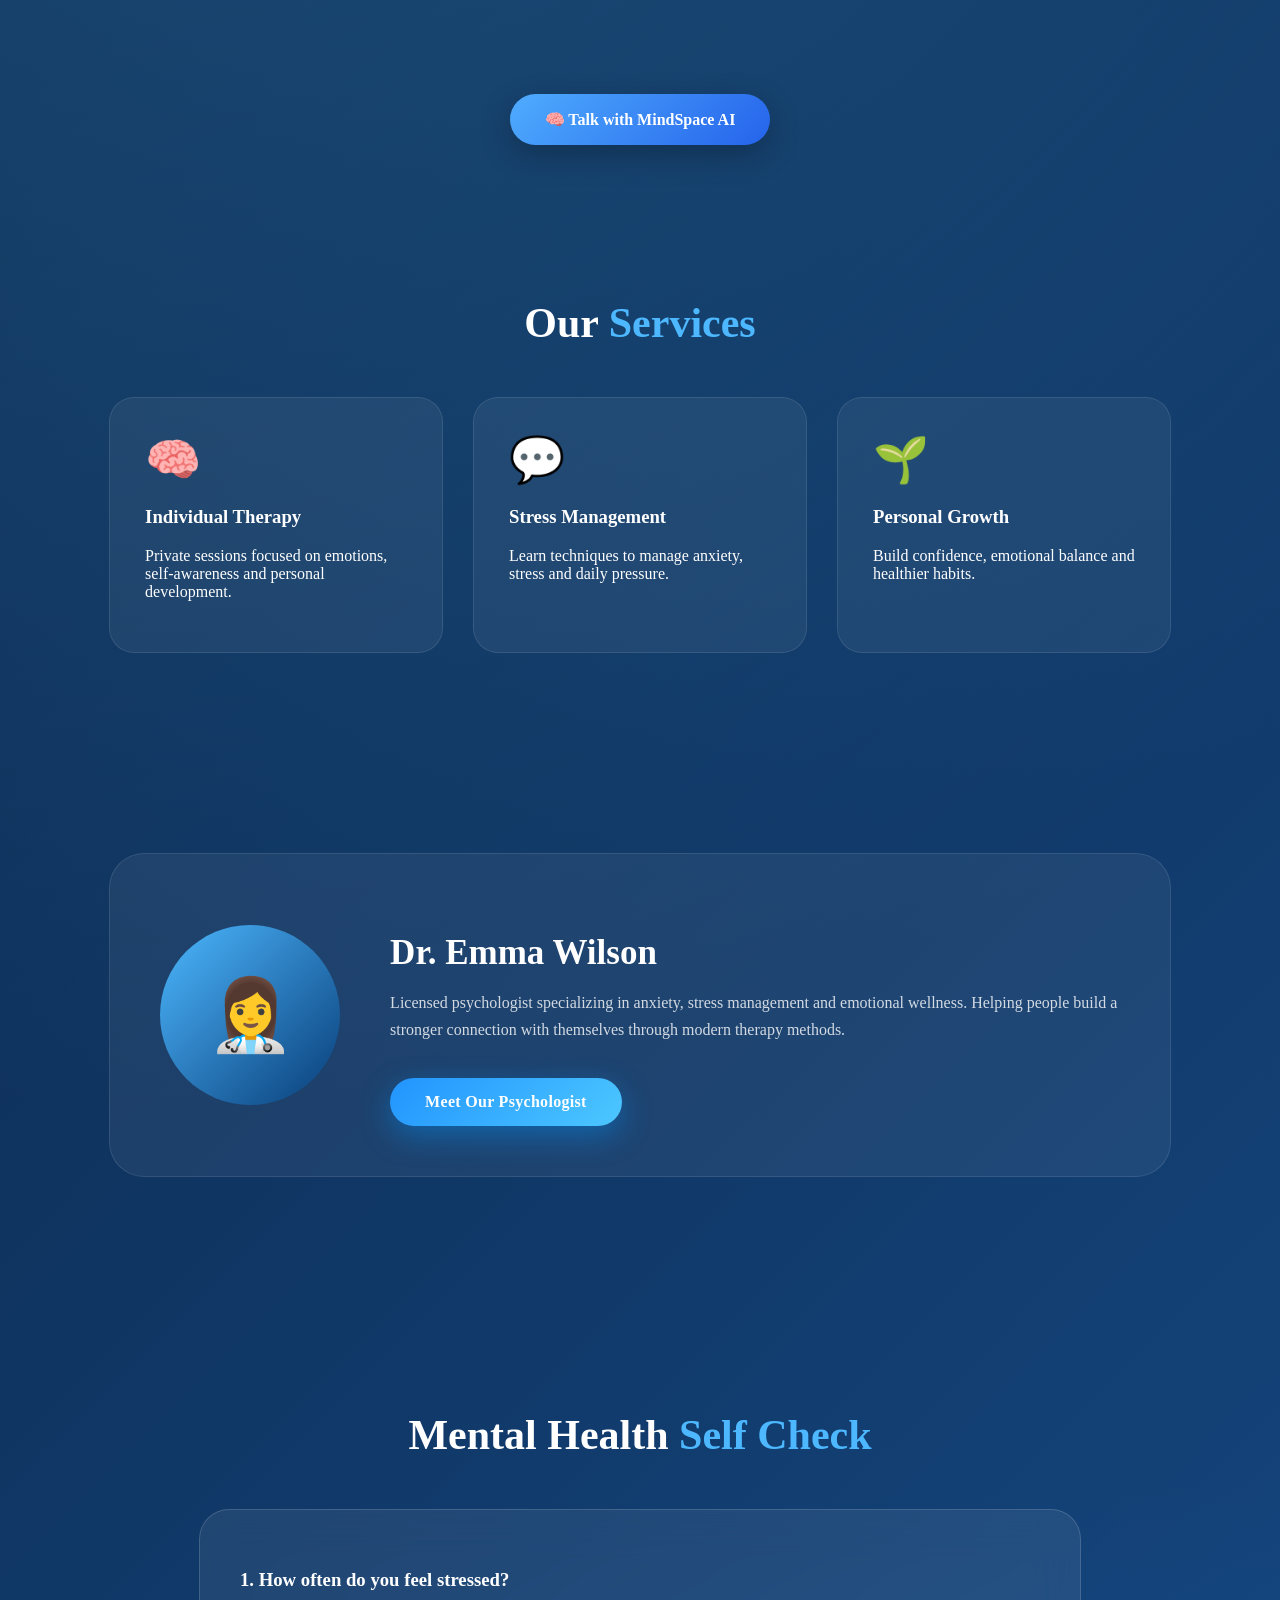
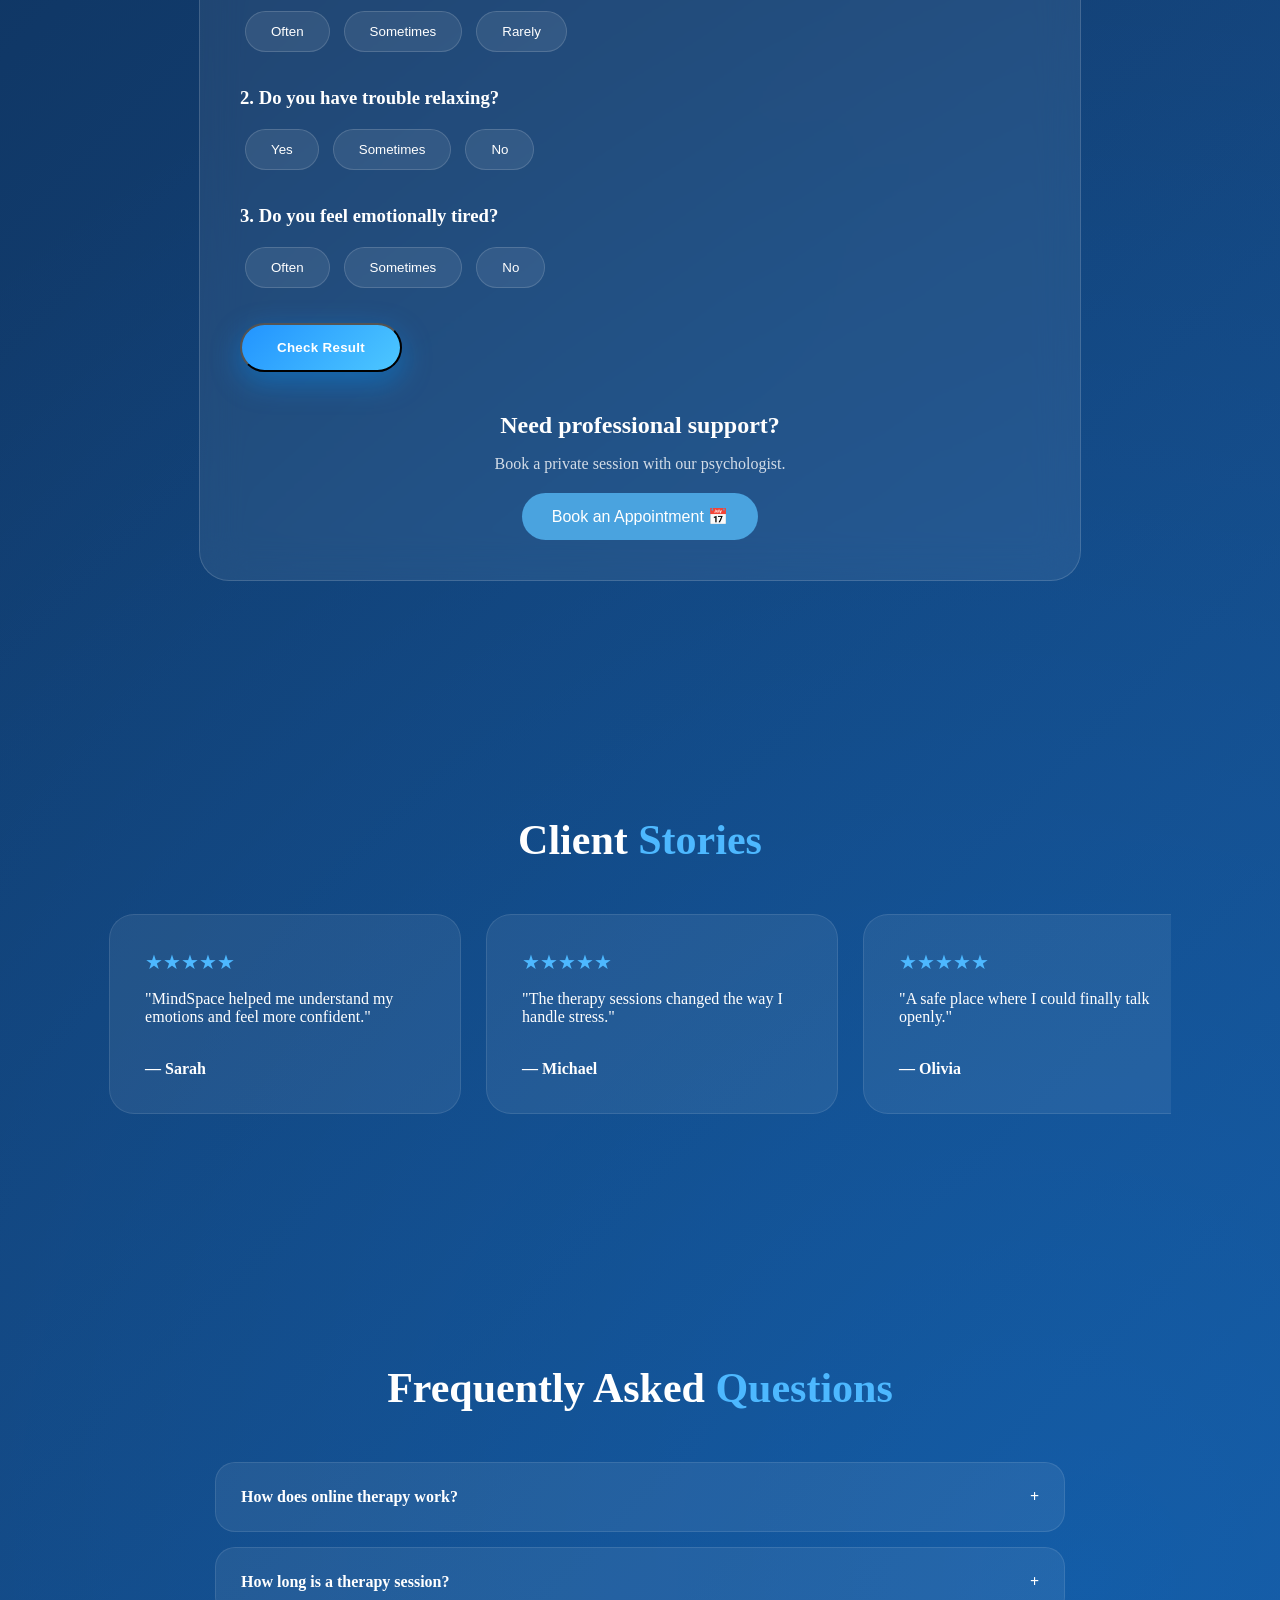
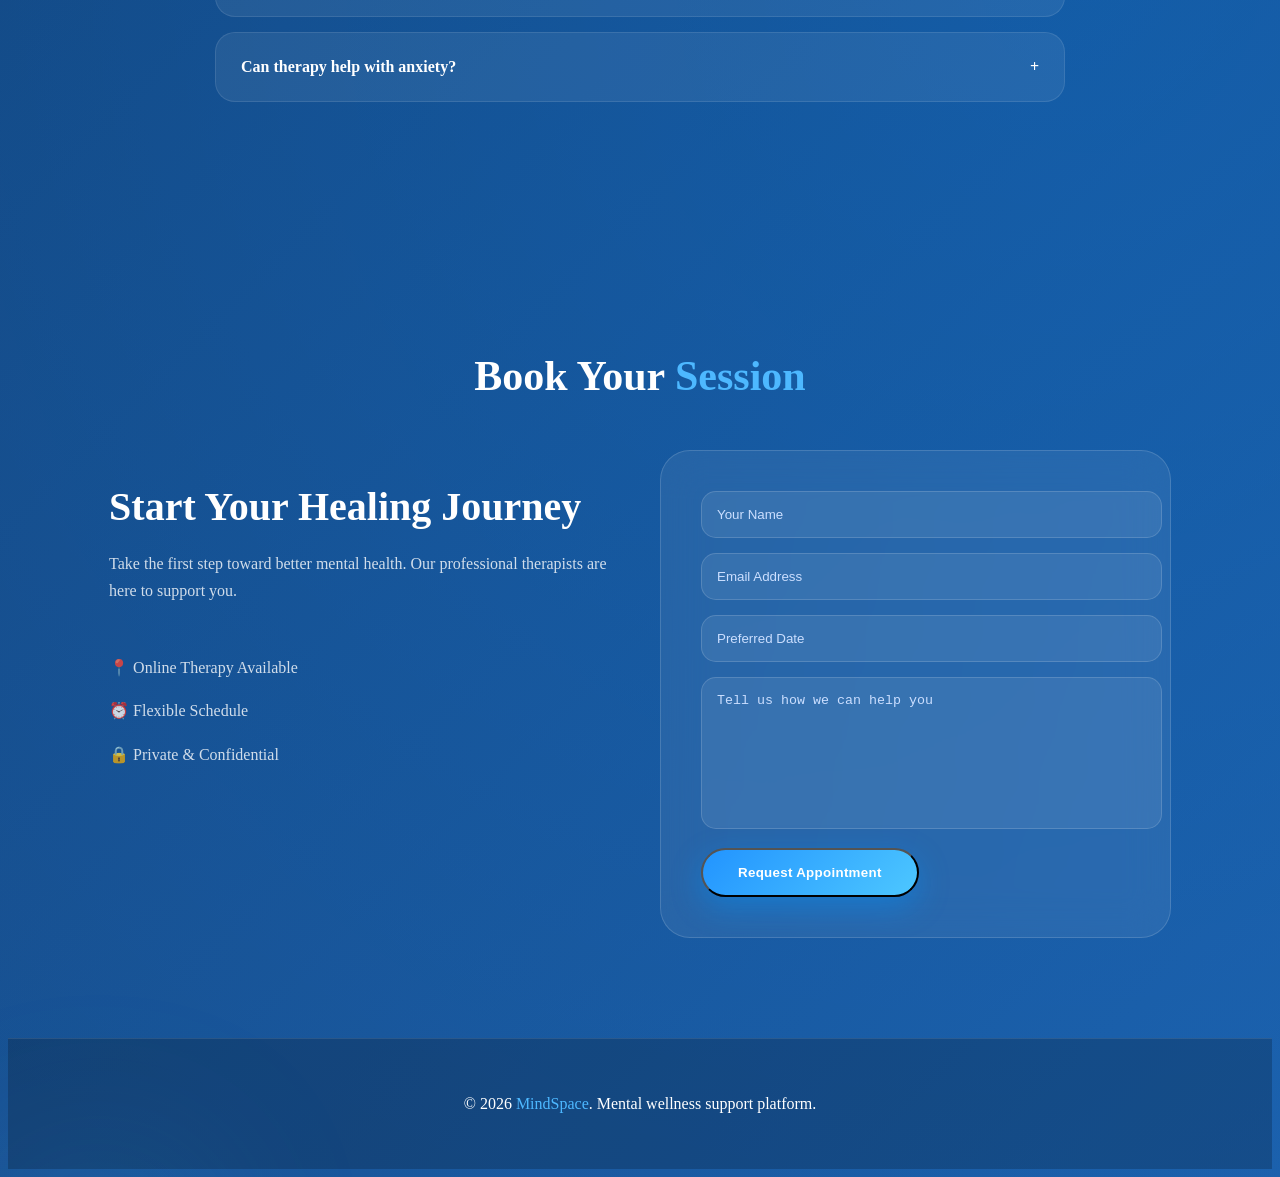
==== commit 55e2683d: "Update index.html" ====
--- a/index.html
+++ b/index.html
@@ -9,1729 +9,763 @@
 <meta name="viewport" content="width=device-width, initial-scale=1.0">
 
 <title>MindSpace | Psychological Support</title>
-
+<link rel="stylesheet" href="responsive.css">
 
 <style>
 
 
-*{
-    margin:0;
-    padding:0;
-    box-sizing:border-box;
-    font-family:'Inter',Arial,sans-serif;
-}
-
-html{
-    scroll-behavior:smooth;
-}
-
-body{
-    background:
-        radial-gradient(circle at 15% 15%, rgba(77,184,255,.28), transparent 35%),
-        radial-gradient(circle at 85% 80%, rgba(0,140,255,.20), transparent 35%),
-        linear-gradient(
-            135deg,
-            #081b33 0%,
-            #103867 45%,
-            #1d5ea8 100%
-        );
-
-    color:#fff;
-    min-height:100vh;
-    overflow-x:hidden;
-}
-
-<title>MindSpace | Psychological Support</title>
-
 <style>
-
-
-*{
-    margin:0;
-    padding:0;
-    box-sizing:border-box;
-    font-family:'Inter',Arial,sans-serif;
-}
-
-html{
-    scroll-behavior:smooth;
-}
-
-body{
-
-    background:
-    radial-gradient(circle at top left,#164a8a,transparent 35%),
-    radial-gradient(circle at bottom right,#0d2d5a,transparent 40%),
-    #061426;
-
-    color:white;
-    min-height:100vh;
-    overflow-x:hidden;
-}
-
-
-/* Animated background */
-
-body::before{
-    content:"";
-    position:fixed;
-    width:500px;
-    height:500px;
-    top:-150px;
-    left:-150px;
-
-    pointer-events:none;
-
-    background:
-        radial-gradient(
-            circle,
-            rgba(77,184,255,0.35) 0%,
-            transparent 65%
-        );
-
-    filter:blur(80px);
-
-    animation:glowMove 12s ease-in-out infinite alternate;
-
-    z-index:-1;
-}
-
-
-@keyframes glowMove{
-
-    from{
-        transform:translate(0,0);
-    }
-
-    to{
-        transform:translate(200px,150px);
-    }
-
-}
-
-
-
-/* Navbar */
-
-
-header{
-
-width:100%;
-position:fixed;
-top:0;
-z-index:100;
-
-padding:25px 8%;
-
-display:flex;
-justify-content:space-between;
-align-items:center;
-
-backdrop-filter:blur(15px);
-background:rgba(255,255,255,.05);
-
-border-bottom:1px solid rgba(255,255,255,.1);
-
-}
-
-
-.logo{
-
-font-size:28px;
-font-weight:700;
-letter-spacing:1px;
-
-}
-
-
-.logo span{
-
-color:#4db8ff;
-
-}
-
-
-
-nav a{
-
-color:white;
-text-decoration:none;
-margin-left:30px;
-font-size:15px;
-opacity:.85;
-
-transition:.3s;
-
-}
-
-
-nav a:hover{
-
-color:#4db8ff;
-
-}
-
-
-
-/* Hero */
-
-
-.hero{
-    min-height:100vh;
-
-    display:flex;
-    align-items:center;
-    justify-content:space-between;
-
-    padding:110px 8% 70px;
-
-    gap:60px;
-}
-
-
-
-.hero-text{
-
-max-width:600px;
-
-}
-
-
-.hero-text h1{
-
-font-size:65px;
-line-height:1.1;
-margin-bottom:25px;
-
-}
-
-
-.hero-text h1 span{
-
-background:linear-gradient(
-90deg,
-#4db8ff,
-#9edcff
-);
-
--webkit-background-clip:text;
-color:transparent;
-
-}
-
-
-
-.hero-text p{
-
-font-size:20px;
-line-height:1.7;
-opacity:.8;
-margin-bottom:35px;
-
-}
-
-
-
-.btn{
-
-    display:inline-block;
-
-    padding:15px 35px;
-
-    border-radius:40px;
-
-    background:
-    linear-gradient(
-        135deg,
-        #2294ff,
-        #4dc7ff
-    );
-
-    color:white;
-
-    text-decoration:none;
-
-    font-weight:600;
-
-    letter-spacing:.3px;
-
-    box-shadow:
-    0 10px 30px rgba(0,150,255,.4);
-
-    transition:
-    transform .3s ease,
-    box-shadow .3s ease;
-
-}
-
-
-.btn:hover{
-
-    transform:translateY(-5px);
-
-    box-shadow:
-    0 20px 45px rgba(0,150,255,.55);
-
-}
-
-
-.btn:active{
-
-    transform:translateY(-2px);
-
-}
-
-
-/* Glass card */
-
-
-.hero{
-    min-height:100vh;
-
-    display:flex;
-    align-items:center;
-    justify-content:space-between;
-
-    padding:110px 8% 70px;
-
-    gap:60px;
-}
-
-
-
-@keyframes float{
-
-50%{
-transform:translateY(-20px);
-}
-
-}
-
-
-
-.mind-circle{
-
-width:220px;
-height:220px;
-
-border-radius:50%;
-
-background:
-linear-gradient(
-135deg,
-#4db8ff,
-#0c4c91
-);
-
-
-display:flex;
-align-items:center;
-justify-content:center;
-
-font-size:80px;
-
-box-shadow:
-0 0 80px rgba(77,184,255,.6);
-
-}
-
-
-
-
-/* reveal animation */
-
-
-.hero-text,
-.hero-card{
-
-animation:show 1s ease forwards;
-
-opacity:0;
-
-}
-
-
-
-@keyframes show{
-
-from{
-
-opacity:0;
-transform:translateY(40px);
-
-}
-
-to{
-
-opacity:1;
-transform:translateY(0);
-
-}
-
-}
-
-
-
-@media(max-width:900px){
-
-.hero{
-
-flex-direction:column;
-text-align:center;
-
-}
-
-
-.hero-text h1{
-
-    font-size:72px;
-    line-height:1.05;
-    letter-spacing:-2px;
-
-}
-
-.hero-card{
-
-width:320px;
-height:320px;
-
-}
-
-
-nav{
-
-display:none;
-
-}
-
-
-}
-
-/* Feeling Section */
-
-.section{
-
-padding:100px 8%;
-
-}
-
-
-.section-title{
-
-text-align:center;
-font-size:42px;
-margin-bottom:50px;
-
-}
-
-
-.section-title span{
-
-color:#4db8ff;
-
-}
-
-
-/* Feeling cards */
-
-
-.feelings{
-
-display:grid;
-grid-template-columns:repeat(4,1fr);
-gap:25px;
-
-}
-
-
-.feeling-card{
-
-background:
-rgba(255,255,255,.07);
-
-border:1px solid rgba(255,255,255,.15);
-
-backdrop-filter:blur(20px);
-
-padding:35px 20px;
-
-border-radius:25px;
-
-text-align:center;
-
-cursor:pointer;
-
-transition:.4s;
-
-}
-
-
-.feeling-card:hover{
-
-transform:translateY(-10px);
-
-background:
-rgba(77,184,255,.15);
-
-}
-
-
-.feeling-card h3{
-
-margin-top:15px;
-
-}
-
-
-.feeling-card p{
-
-opacity:.7;
-font-size:14px;
-
-}
-
+/* ==========================================
+   1. RESET & BASE STYLES
+   ========================================== */
+* {
+    margin: 0;
+    padding: 0;
+    box-sizing: border-box;
+    font-family: 'Inter', Arial, sans-serif;
+}
+
+html {
+    scroll-behavior: smooth;
+}
+
+body {
+    background: 
+        radial-gradient(circle at 15% 15%, rgba(77, 184, 255, .28), transparent 35%),
+        radial-gradient(circle at 85% 80%, rgba(0, 140, 255, .20), transparent 35%),
+        linear-gradient(135deg, #081b33 0%, #103867 45%, #1d5ea8 100%);
+    color: #fff;
+    min-height: 100vh;
+    overflow-x: hidden;
+    animation: pageLoad 1s ease;
+}
+
+/* Background animated glow */
+body::before {
+    content: "";
+    position: fixed;
+    width: 500px;
+    max-width: 90vw;
+    height: 500px;
+    max-height: 90vw;
+    top: -150px;
+    left: -150px;
+    pointer-events: none;
+    background: radial-gradient(circle, rgba(77, 184, 255, 0.35) 0%, transparent 65%);
+    filter: blur(80px);
+    animation: glowMove 12s ease-in-out infinite alternate;
+    z-index: -1;
+}
+
+@keyframes glowMove {
+    from { transform: translate(0, 0); }
+    to { transform: translate(200px, 150px); }
+}
+
+@keyframes pageLoad {
+    from { opacity: 0; }
+    to { opacity: 1; }
+}
+
+/* Scroll reveal utility classes */
+.reveal {
+    opacity: 0;
+    transform: translateY(40px);
+    transition: 1s;
+}
+
+.reveal.show {
+    opacity: 1;
+    transform: translateY(0);
+}
+
+/* Cursor glow */
+.cursor-glow {
+    position: fixed;
+    width: 180px;
+    height: 180px;
+    border-radius: 50%;
+    background: #4db8ff;
+    filter: blur(100px);
+    opacity: .25;
+    pointer-events: none;
+    z-index: -1;
+}
+
+/* ==========================================
+   2. HEADER & NAVIGATION
+   ========================================== */
+header {
+    width: 100%;
+    position: fixed;
+    top: 0;
+    z-index: 100;
+    padding: 20px 8%;
+    display: flex;
+    justify-content: space-between;
+    align-items: center;
+    backdrop-filter: blur(15px);
+    background: rgba(255, 255, 255, .05);
+    border-bottom: 1px solid rgba(255, 255, 255, .1);
+    transition: background 0.3s ease, box-shadow 0.3s ease;
+}
+
+header.scrolled {
+    background: rgba(6, 20, 38, .85);
+    box-shadow: 0 10px 30px rgba(0, 0, 0, .3);
+}
+
+.logo {
+    display: flex;
+    align-items: center;
+    gap: 12px;
+    font-size: 28px;
+    font-weight: 700;
+    letter-spacing: 1px;
+}
+
+.logo span { color: #4db8ff; }
+
+.logo-icon {
+    width: 45px;
+    height: 45px;
+    border-radius: 15px;
+    display: flex;
+    align-items: center;
+    justify-content: center;
+    background: linear-gradient(135deg, #2294ff, #4dc7ff);
+    font-size: 25px;
+    box-shadow: 0 10px 30px rgba(77, 184, 255, .4);
+    transition: .3s;
+}
+
+.logo-icon:hover {
+    transform: rotate(-10deg) scale(1.1);
+}
+
+nav a {
+    color: white;
+    text-decoration: none;
+    margin-left: 30px;
+    font-size: 15px;
+    opacity: .85;
+    transition: .3s;
+}
+
+nav a:hover { color: #4db8ff; }
+
+/* ==========================================
+   3. HERO SECTION
+   ========================================== */
+.hero {
+    min-height: 100vh;
+    display: flex;
+    align-items: center;
+    justify-content: space-between;
+    padding: 120px 8% 70px;
+    gap: 40px;
+}
+
+.hero-text {
+    max-width: 600px;
+    animation: show 1s ease forwards;
+    opacity: 0;
+}
+
+.hero-text h1 {
+    font-size: clamp(36px, 5vw, 65px);
+    line-height: 1.1;
+    margin-bottom: 25px;
+}
+
+.hero-text h1 span {
+    background: linear-gradient(90deg, #4db8ff, #9edcff);
+    -webkit-background-clip: text;
+    color: transparent;
+}
+
+.hero-text p {
+    font-size: clamp(16px, 2vw, 20px);
+    line-height: 1.7;
+    opacity: .8;
+    margin-bottom: 35px;
+}
+
+.hero-card {
+    display: flex;
+    justify-content: center;
+    align-items: center;
+    animation: show 1s ease forwards;
+    opacity: 0;
+    width: 100%;
+    max-width: 500px;
+}
+
+.brain-wrapper {
+    position: relative;
+    width: 100%;
+    max-width: 450px;
+    aspect-ratio: 1 / 1;
+    display: flex;
+    justify-content: center;
+    align-items: center;
+    animation: float 6s ease-in-out infinite;
+}
+
+.brain-image {
+    width: 70%;
+    height: auto;
+    position: relative;
+    z-index: 2;
+    filter: drop-shadow(0 0 25px #4fd4ff) drop-shadow(0 0 60px #2196f3) drop-shadow(0 0 120px #1d72ff);
+}
+
+.brain-glow {
+    position: absolute;
+    width: 85%;
+    height: 85%;
+    border-radius: 50%;
+    background: radial-gradient(circle, rgba(79, 212, 255, .9) 0%, rgba(33, 150, 243, .4) 45%, transparent 75%);
+    filter: blur(20px);
+    animation: pulse 4s infinite;
+}
+
+@keyframes float {
+    0%, 100% { transform: translateY(0); }
+    50% { transform: translateY(-15px); }
+}
+
+@keyframes pulse {
+    0%, 100% { transform: scale(1); opacity: .8; }
+    50% { transform: scale(1.08); opacity: 1; }
+}
+
+@keyframes show {
+    from { opacity: 0; transform: translateY(40px); }
+    to { opacity: 1; transform: translateY(0); }
+}
+
+/* ==========================================
+   4. BUTTONS
+   ========================================== */
+.btn {
+    display: inline-block;
+    padding: 15px 35px;
+    border-radius: 40px;
+    background: linear-gradient(135deg, #2294ff, #4dc7ff);
+    color: white;
+    text-decoration: none;
+    font-weight: 600;
+    letter-spacing: .3px;
+    box-shadow: 0 10px 30px rgba(0, 150, 255, .4);
+    transition: transform .3s ease, box-shadow .3s ease;
+}
+
+.btn:hover {
+    transform: translateY(-5px);
+    box-shadow: 0 20px 45px rgba(0, 150, 255, .55);
+}
+
+.btn:active { transform: scale(.95); }
+
+.ai-btn {
+    display: table;
+    margin: 20px auto;
+    padding: 16px 35px;
+    border-radius: 50px;
+    background: linear-gradient(135deg, #4facfe, #2563eb);
+    color: white;
+    text-decoration: none;
+    font-weight: 600;
+    box-shadow: 0 10px 30px rgba(0, 0, 0, .25);
+    transition: .3s;
+}
+
+.ai-btn:hover { transform: translateY(-5px); }
+
+/* ==========================================
+   5. SECTIONS & CARDS
+   ========================================== */
+.section { padding: 100px 8%; }
+
+.section-title {
+    text-align: center;
+    font-size: clamp(28px, 4vw, 42px);
+    margin-bottom: 50px;
+}
+
+.section-title span { color: #4db8ff; }
+
+/* Feelings */
+.feelings {
+    display: grid;
+    grid-template-columns: repeat(auto-fit, minmax(220px, 1fr));
+    gap: 25px;
+}
+
+.feeling-card {
+    background: rgba(255, 255, 255, .07);
+    border: 1px solid rgba(255, 255, 255, .15);
+    backdrop-filter: blur(20px);
+    padding: 35px 20px;
+    border-radius: 25px;
+    text-align: center;
+    cursor: pointer;
+    transition: .4s;
+}
+
+.feeling-card:hover {
+    transform: translateY(-10px);
+    background: rgba(77, 184, 255, .15);
+}
+
+.feeling-card h3 { margin-top: 15px; }
+.feeling-card p { opacity: .7; font-size: 14px; }
+
+/* SVG Mood Icons */
+.mood-icon {
+    width: 80px;
+    height: 80px;
+    margin: 0 auto 20px;
+    display: flex;
+    align-items: center;
+    justify-content: center;
+    position: relative;
+}
+
+.mood-icon svg {
+    width: 60px;
+    height: 60px;
+    fill: none;
+    stroke: #9edcff;
+    stroke-width: 4;
+    stroke-linecap: round;
+    stroke-linejoin: round;
+    transition: .4s;
+}
+
+.feeling-card:hover .mood-icon svg {
+    stroke: #4db8ff;
+    transform: scale(1.15);
+    filter: drop-shadow(0 0 15px rgba(77, 184, 255, .8));
+}
+
+.mood-icon::before {
+    content: "";
+    position: absolute;
+    width: 70px;
+    height: 70px;
+    border-radius: 50%;
+    background: rgba(77, 184, 255, .12);
+    z-index: -1;
+}
 
 /* Services */
-
-
-.services{
-
-display:grid;
-grid-template-columns:repeat(3,1fr);
-gap:30px;
-
-}
-
-
-.service{
-
-padding:35px;
-
-border-radius:25px;
-
-background:
-rgba(255,255,255,.06);
-
-border:
-1px solid rgba(255,255,255,.1);
-
-transition:.4s;
-
-}
-
-
-.service:hover{
-
-transform:translateY(-8px);
-
-border-color:#4db8ff;
-
-}
-
-
-.service-icon{
-
-font-size:45px;
-margin-bottom:20px;
-
-}
-
-
-
-/* Therapist */
-
-
-.therapist{
-
-display:flex;
-align-items:center;
-gap:50px;
-
-background:
-rgba(255,255,255,.06);
-
-padding:50px;
-
-border-radius:35px;
-
-border:1px solid rgba(255,255,255,.1);
-
-}
-
-
-
-.avatar{
-
-width:180px;
-height:180px;
-
-border-radius:50%;
-
-background:
-linear-gradient(
-135deg,
-#4db8ff,
-#083d78
-);
-
-display:flex;
-align-items:center;
-justify-content:center;
-
-font-size:70px;
-
-}
-
-
-.therapist-info h2{
-
-font-size:35px;
-margin-bottom:15px;
-
-}
-
-
-.therapist-info p{
-
-opacity:.8;
-line-height:1.7;
-
-}
-
-
-
-@media(max-width:900px){
-
-
-.feelings{
-
-grid-template-columns:1fr 1fr;
-
-}
-
-
-.services{
-
-grid-template-columns:1fr;
-
-}
-
-
-.therapist{
-
-flex-direction:column;
-text-align:center;
-
-}
-
-}
-/* Mental Health Check */
-
-
-.check-box{
-
-max-width:800px;
-margin:auto;
-
-background:
-rgba(255,255,255,.07);
-
-border:
-1px solid rgba(255,255,255,.15);
-
-backdrop-filter:blur(20px);
-
-padding:40px;
-
-border-radius:30px;
-
-}
-
-
-.question{
-
-margin-bottom:30px;
-
-}
-
-
-.question h3{
-
-margin-bottom:15px;
-
-}
-
-
-.options button{
-
-background:
-rgba(255,255,255,.08);
-
-color:white;
-
-border:1px solid rgba(255,255,255,.15);
-
-padding:12px 25px;
-
-border-radius:30px;
-
-margin:5px;
-
-cursor:pointer;
-
-transition:.3s;
-
-}
-
+.services {
+    display: grid;
+    grid-template-columns: repeat(auto-fit, minmax(260px, 1fr));
+    gap: 30px;
+}
+
+.service {
+    padding: 35px;
+    border-radius: 25px;
+    background: rgba(255, 255, 255, .06);
+    border: 1px solid rgba(255, 255, 255, .1);
+    transition: .4s;
+}
+
+.service:hover {
+    transform: translateY(-8px);
+    border-color: #4db8ff;
+}
+
+.service-icon { font-size: 45px; margin-bottom: 20px; }
+
+/* Therapist Profile */
+.therapist {
+    display: flex;
+    align-items: center;
+    gap: 50px;
+    background: rgba(255, 255, 255, .06);
+    padding: 50px;
+    border-radius: 35px;
+    border: 1px solid rgba(255, 255, 255, .1);
+}
+
+.avatar {
+    width: 180px;
+    height: 180px;
+    flex-shrink: 0;
+    border-radius: 50%;
+    background: linear-gradient(135deg, #4db8ff, #083d78);
+    display: flex;
+    align-items: center;
+    justify-content: center;
+    font-size: 70px;
+}
+
+.therapist-info h2 { font-size: 35px; margin-bottom: 15px; }
+.therapist-info p { opacity: .8; line-height: 1.7; }
+
+/* ==========================================
+   6. INTERACTIVE COMPONENTS & FORMS
+   ========================================== */
+/* Self Check */
+.check-box {
+    width: 100%;
+    max-width: 800px;
+    margin: auto;
+    background: rgba(255, 255, 255, .07);
+    border: 1px solid rgba(255, 255, 255, .15);
+    backdrop-filter: blur(20px);
+    padding: 40px;
+    border-radius: 30px;
+}
+
+.question { margin-bottom: 30px; }
+.question h3 { margin-bottom: 15px; }
+
+.options button {
+    background: rgba(255, 255, 255, .08);
+    color: white;
+    border: 1px solid rgba(255, 255, 255, .15);
+    padding: 12px 25px;
+    border-radius: 30px;
+    margin: 5px;
+    cursor: pointer;
+    transition: .3s;
+}
 
 .options button:hover,
-.options button.active{
-
-background:#2294ff;
-
-}
-
-
-
-.result{
-
-margin-top:30px;
-
-font-size:20px;
-
-text-align:center;
-
-color:#9edcff;
-
-}
-
-
+.options button.active { background: #2294ff; }
+
+.result {
+    margin-top: 30px;
+    font-size: 20px;
+    text-align: center;
+    color: #9edcff;
+}
+
+.appointment-cta {
+    margin-top: 40px;
+    text-align: center;
+}
+
+.appointment-cta h2 { margin-bottom: 10px; }
+.appointment-cta p { margin-bottom: 20px; opacity: 0.8; }
+
+.appointment-btn {
+    background: #4aa3df;
+    color: white;
+    border: none;
+    padding: 14px 30px;
+    border-radius: 30px;
+    font-size: 16px;
+    cursor: pointer;
+    transition: .3s;
+}
+
+.appointment-btn:hover {
+    background: #2f7fb8;
+    transform: translateY(-3px);
+}
 
 /* Testimonials */
-
-
-.testimonials{
-
-display:flex;
-
-gap:25px;
-
-overflow:hidden;
-
-}
-
-
-
-.testimonial{
-
-min-width:300px;
-
-padding:35px;
-
-border-radius:25px;
-
-background:
-rgba(255,255,255,.07);
-
-border:
-1px solid rgba(255,255,255,.1);
-
-}
-
-
-
-.stars{
-
-color:#4db8ff;
-
-font-size:20px;
-
-margin-bottom:15px;
-
-}
-
-
-
-/* FAQ */
-
-
-.faq{
-
-max-width:850px;
-
-margin:auto;
-
-}
-
-
-
-.faq-item{
-
-background:
-rgba(255,255,255,.07);
-
-border:
-1px solid rgba(255,255,255,.1);
-
-border-radius:20px;
-
-margin-bottom:15px;
-
-overflow:hidden;
-
-}
-
-
-
-.faq-question{
-
-padding:25px;
-
-cursor:pointer;
-
-display:flex;
-
-justify-content:space-between;
-
-}
-
-
-
-.faq-answer{
-
-max-height:0;
-
-overflow:hidden;
-
-padding:0 25px;
-
-opacity:.7;
-
-transition:.4s;
-
-}
-
-
-
-.faq-item.active .faq-answer{
-
-max-height:100px;
-
-padding-bottom:25px;
-
-}
-
-
-
-@media(max-width:900px){
-
-.check-box{
-
-padding:25px;
-
-}
-
-
-.testimonials{
-
-overflow-x:auto;
-
-}
-
-} 
-/* Booking */
-
-
-.booking{
-
-display:grid;
-grid-template-columns:1fr 1fr;
-
-gap:40px;
-
-}
-
-
-
-.booking-info h2{
-
-font-size:40px;
-
-margin-bottom:20px;
-
-}
-
-
-.booking-info p{
-
-opacity:.8;
-line-height:1.7;
-
-}
-
-
-
-.form-box{
-
-background:
-rgba(255,255,255,.07);
-
-border:
-1px solid rgba(255,255,255,.15);
-
-backdrop-filter:blur(20px);
-
-padding:40px;
-
-border-radius:30px;
-
-}
-
-
+.testimonials {
+    display: flex;
+    gap: 25px;
+    overflow-x: auto;
+    padding-bottom: 15px;
+}
+
+.testimonial {
+    min-width: 280px;
+    flex: 1;
+    padding: 35px;
+    border-radius: 25px;
+    background: rgba(255, 255, 255, .07);
+    border: 1px solid rgba(255, 255, 255, .1);
+}
+
+.stars { color: #4db8ff; font-size: 20px; margin-bottom: 15px; }
+
+/* FAQ Accordion */
+.faq { width: 100%; max-width: 850px; margin: auto; }
+
+.faq-item {
+    background: rgba(255, 255, 255, .07);
+    border: 1px solid rgba(255, 255, 255, .1);
+    border-radius: 20px;
+    margin-bottom: 15px;
+    overflow: hidden;
+}
+
+.faq-question {
+    padding: 25px;
+    cursor: pointer;
+    display: flex;
+    justify-content: space-between;
+    font-weight: 600;
+}
+
+.faq-answer {
+    max-height: 0;
+    overflow: hidden;
+    padding: 0 25px;
+    opacity: .7;
+    transition: .4s ease;
+}
+
+.faq-item.active .faq-answer {
+    max-height: 150px;
+    padding-bottom: 25px;
+}
+
+/* Booking Layout */
+.booking {
+    display: grid;
+    grid-template-columns: repeat(auto-fit, minmax(300px, 1fr));
+    gap: 40px;
+}
+
+.booking-info h2 { font-size: clamp(28px, 4vw, 40px); margin-bottom: 20px; }
+.booking-info p { opacity: .8; line-height: 1.7; }
+
+.form-box {
+    background: rgba(255, 255, 255, .07);
+    border: 1px solid rgba(255, 255, 255, .15);
+    backdrop-filter: blur(20px);
+    padding: 40px;
+    border-radius: 30px;
+}
 
 .form-box input,
-.form-box textarea{
-
-width:100%;
-
-padding:15px;
-
-margin-bottom:15px;
-
-background:
-rgba(255,255,255,.08);
-
-border:
-
-1px solid rgba(255,255,255,.15);
-
-border-radius:15px;
-
-color:white;
-
-outline:none;
-
-}
-
-
-.form-box textarea{
-
-height:120px;
-
-resize:none;
-
-}
-
-
+.form-box textarea {
+    width: 100%;
+    padding: 15px;
+    margin-bottom: 15px;
+    background: rgba(255, 255, 255, .08);
+    border: 1px solid rgba(255, 255, 255, .15);
+    border-radius: 15px;
+    color: white;
+    outline: none;
+}
+
+.form-box textarea { height: 120px; resize: none; }
 .form-box input::placeholder,
-.form-box textarea::placeholder{
-
-color:#cbdfff;
-
-}
-
-
-
-/* Footer */
-
-
-footer{
-
-padding:40px 8%;
-
-background:
-
-rgba(0,0,0,.2);
-
-border-top:
-
-1px solid rgba(255,255,255,.1);
-
-text-align:center;
-
-}
-
-
-footer span{
-
-color:#4db8ff;
-
-}
-
-
-
-@media(max-width:900px){
-
-.booking{
-
-grid-template-columns:1fr;
-
-}
-
-} 
-/* Loading animation */
-
-
-body{
-
-animation:pageLoad 1s ease;
-
-}
-
-
-@keyframes pageLoad{
-
-from{
-
-opacity:0;
-
-}
-
-to{
-
-opacity:1;
-
-}
-
-}
-
-
-
-
-
-/* Scroll reveal */
-
-
-.reveal{
-
-opacity:0;
-
-transform:translateY(40px);
-
-transition:1s;
-
-}
-
-
-.reveal.show{
-
-opacity:1;
-
-transform:translateY(0);
-
-}
-
-
-
-
-
-/* Cursor glow */
-
-
-.cursor-glow{
-
-position:fixed;
-
-width:180px;
-
-height:180px;
-
-border-radius:50%;
-
-background:#4db8ff;
-
-filter:blur(100px);
-
-opacity:.25;
-
-pointer-events:none;
-
-z-index:-1;
-
-}
-
-
-
-/* Better buttons */
-
-
-.btn:active{
-
-transform:scale(.95);
-
-}
-
-
-
-/* Navbar scroll */
-
-
-header.scrolled{
-
-background:
-rgba(6,20,38,.85);
-
-box-shadow:
-
-0 10px 30px rgba(0,0,0,.3);
-
-}
-
-
-
-
-@media(max-width:600px){
-
-
-.hero-text h1{
-
-font-size:38px;
-
-}
-
-
-.section-title{
-
-font-size:32px;
-
-}
-
-
-.feelings{
-
-grid-template-columns:1fr;
-
-}
-
-
-} 
-/* Chat Bubble */
-
-
-.chat-widget{
-
-position:fixed;
-
-right:30px;
-
-bottom:30px;
-
-z-index:999;
-
-}
-
-
-
-.chat-button{
-
-width:65px;
-
-height:65px;
-
-border-radius:50%;
-
-border:none;
-
-background:
-linear-gradient(135deg,#2294ff,#4dc7ff);
-
-color:white;
-
-font-size:30px;
-
-cursor:pointer;
-
-box-shadow:
-0 10px 30px rgba(0,150,255,.5);
-
-transition:.3s;
-
-}
-
-
-.chat-button:hover{
-
-transform:scale(1.1);
-
-}
-
-
-
-
-
-.chat-box{
-
-position:absolute;
-
-right:0;
-
-bottom:80px;
-
-width:330px;
-
-background:
-
-rgba(10,30,60,.9);
-
-backdrop-filter:blur(20px);
-
-border:
-
-1px solid rgba(255,255,255,.15);
-
-border-radius:25px;
-
-overflow:hidden;
-
-display:none;
-
-}
-
-
-
-.chat-header{
-
-padding:20px;
-
-background:
-rgba(255,255,255,.08);
-
-display:flex;
-
-justify-content:space-between;
-
-font-weight:600;
-
-}
-
-
-
-.chat-header span{
-
-cursor:pointer;
-
-}
-
-
-
-.chat-content{
-
-height:220px;
-
-padding:20px;
-
-overflow-y:auto;
-
-font-size:14px;
-
-}
-
-
-
-.chat-content p{
-
-background:
-
-rgba(255,255,255,.1);
-
-padding:12px;
-
-border-radius:15px;
-
-margin-bottom:10px;
-
-}
-
-
-
-
-.chat-input{
-
-display:flex;
-
-padding:15px;
-
-gap:10px;
-
-}
-
-
-
-.chat-input input{
-
-flex:1;
-
-background:
-
-rgba(255,255,255,.1);
-
-border:none;
-
-outline:none;
-
-padding:12px;
-
-border-radius:20px;
-
-color:white;
-
-}
-
-
-
-.chat-input button{
-
-border:none;
-
-width:40px;
-
-border-radius:50%;
-
-background:#2294ff;
-
-color:white;
-
-cursor:pointer;
-
-}
-/* Logo */
-
-
-.logo{
-
-display:flex;
-
-align-items:center;
-
-gap:12px;
-
-font-size:28px;
-
-font-weight:700;
-
-letter-spacing:1px;
-
-}
-
-
-
-.logo span{
-
-color:#4db8ff;
-
-}
-
-
-
-.logo-icon{
-
-width:45px;
-
-height:45px;
-
-border-radius:15px;
-
-
-display:flex;
-
-align-items:center;
-
-justify-content:center;
-
-
-background:
-
-linear-gradient(
-135deg,
-#2294ff,
-#4dc7ff
-);
-
-
-font-size:25px;
-
-
-box-shadow:
-
-0 10px 30px rgba(77,184,255,.4);
-
-
-transition:.3s;
-
-}
-
-
-
-.logo-icon:hover{
-
-transform:rotate(-10deg) scale(1.1);
-
-}
- /* Premium Mood SVG Icons */
-
-
-.mood-icon{
-
-width:80px;
-height:80px;
-
-margin:0 auto 20px;
-
-display:flex;
-
-align-items:center;
-
-justify-content:center;
-
-}
-
-
-
-.mood-icon svg{
-
-width:60px;
-height:60px;
-
-fill:none;
-
-stroke:#9edcff;
-
-stroke-width:4;
-
-stroke-linecap:round;
-
-stroke-linejoin:round;
-
-transition:.4s;
-
-}
-
-
-
-/* Card hover animation */
-
-.feeling-card:hover .mood-icon svg{
-
-stroke:#4db8ff;
-
-transform:scale(1.15);
-
-filter:
-drop-shadow(0 0 15px rgba(77,184,255,.8));
-
-}
-
-
-
-/* Icon circle effect */
-
-.mood-icon::before{
-
-content:"";
-
-position:absolute;
-
-width:70px;
-
-height:70px;
-
-border-radius:50%;
-
-background:
-
-rgba(77,184,255,.12);
-
-z-index:-1;
-
-}
-
-
-
-/* Mobile */
-
-@media(max-width:900px){
-
-.mood-icon{
-
-width:70px;
-height:70px;
-
-}
-
-.mood-icon svg{
-
-width:50px;
-height:50px;
-
-}
-
-}
-/* Appointment Button */
-
-.appointment-btn{
-    background:#4aa3df;
-    color:white;
-    border:none;
-    padding:14px 30px;
-    border-radius:30px;
-    font-size:16px;
-    cursor:pointer;
-    transition:.3s;
-}
-
-.appointment-btn:hover{
-    background:#2f7fb8;
-    transform:translateY(-3px);
-}
-
-
-/* Modal */
-
-.appointment-overlay{
-
-    position:fixed;
-    inset:0;
-
-    background:rgba(0,0,0,0.65);
-
-    display:none;
-    justify-content:center;
-    align-items:center;
-
-    z-index:999;
-
-}
-
-
-.appointment-box{
-
-    width:420px;
-
-    background:#0b2545;
-
-    color:white;
-
-    padding:35px;
-
-    border-radius:25px;
-
-    box-shadow:0 20px 60px rgba(0,0,0,.4);
-
-    animation:popup .3s ease;
-
-}
-
-
-@keyframes popup{
-
-    from{
-        transform:scale(.7);
-        opacity:0;
-    }
-
-    to{
-        transform:scale(1);
-        opacity:1;
-    }
-
-}
-
-
-.appointment-box h2{
-
-    text-align:center;
-    margin-bottom:10px;
-
-}
-
-
-.appointment-box p{
-
-    text-align:center;
-    color:#b8d7ef;
-    margin-bottom:25px;
-
-}
-
+.form-box textarea::placeholder { color: #cbdfff; }
+
+/* Modal Overlay */
+.appointment-overlay {
+    position: fixed;
+    inset: 0;
+    background: rgba(0, 0, 0, 0.75);
+    display: none;
+    justify-content: center;
+    align-items: center;
+    z-index: 1000;
+    padding: 20px;
+}
+
+.appointment-box {
+    position: relative;
+    width: 100%;
+    max-width: 420px;
+    background: #0b2545;
+    color: white;
+    padding: 35px 25px;
+    border-radius: 25px;
+    box-shadow: 0 20px 60px rgba(0, 0, 0, .4);
+    animation: popup .3s ease;
+}
+
+@keyframes popup {
+    from { transform: scale(.7); opacity: 0; }
+    to { transform: scale(1); opacity: 1; }
+}
+
+.appointment-box h2 { text-align: center; margin-bottom: 10px; }
+.appointment-box p { text-align: center; color: #b8d7ef; margin-bottom: 25px; }
 
 .appointment-box input,
 .appointment-box select,
-.appointment-box textarea{
-
-
-    width:100%;
-
-    padding:13px;
-
-    margin-bottom:15px;
-
-    border:none;
-
-    border-radius:12px;
-
-    background:#12365d;
-
-    color:white;
-
-}
-
-
-.appointment-box textarea{
-
-    height:90px;
-    resize:none;
-
-}
-
-
-.appointment-box button{
-
-    width:100%;
-
-    padding:14px;
-
-    border:none;
-
-    border-radius:25px;
-
-    background:#4aa3df;
-
-    color:white;
-
-    font-size:16px;
-
-    cursor:pointer;
-
-}
-
-
-.close-btn{
-
-    position:absolute;
-
-    right:25px;
-
-    top:15px;
-
-    font-size:30px;
-
-    cursor:pointer;
-
-}
-
-
-.appointment-box{
-
-    position:relative;
-
-} 
-.chat-button{
-
-display:inline-block;
-padding:15px 30px;
-
-background:#3b82f6;
-
-color:white;
-
-text-decoration:none;
-
-border-radius:40px;
-
-font-weight:600;
-
-transition:.3s;
-
-}
-
-.chat-button:hover{
-
-background:#2563eb;
-
-transform:translateY(-3px);
-
-}
-.ai-btn{
-    display:inline-flex;
-    padding:16px 35px;
-    border-radius:50px;
-    background:linear-gradient(135deg,#4facfe,#2563eb);
-    color:white;
-    text-decoration:none;
-    font-weight:600;
-    box-shadow:0 10px 30px rgba(0,0,0,.25);
-    transition:.3s;
-}
-
-.ai-btn:hover{
-    transform:translateY(-5px);
-}
- .hero-card{
-display:flex;
-justify-content:center;
-align-items:center;
-}
-
-.brain-wrapper{
-position:relative;
-width:500px;
-height:500px;
-display:flex;
-justify-content:center;
-align-items:center;
-animation:float 6s ease-in-out infinite;
-}
-
-.brain-image{
-width:330px;
-position:relative;
-z-index:2;
-filter:
-drop-shadow(0 0 25px #4fd4ff)
-drop-shadow(0 0 60px #2196f3)
-drop-shadow(0 0 120px #1d72ff);
-}
-
-.brain-glow{
-position:absolute;
-width:420px;
-height:420px;
-border-radius:50%;
-background:radial-gradient(circle,
-rgba(79,212,255,.9) 0%,
-rgba(33,150,243,.4) 45%,
-transparent 75%);
-filter:blur(20px);
-animation:pulse 4s infinite;
-}
-
-@keyframes float{
-
-0%,100%{
-transform:translateY(0);
-}
-
-50%{
-transform:translateY(-15px);
-}
-
-}
-
-@keyframes pulse{
-
-0%,100%{
-transform:scale(1);
-opacity:.8;
-}
-
-50%{
-transform:scale(1.08);
-opacity:1;
-}
-
+.appointment-box textarea {
+    width: 100%;
+    padding: 13px;
+    margin-bottom: 15px;
+    border: none;
+    border-radius: 12px;
+    background: #12365d;
+    color: white;
+}
+
+.appointment-box textarea { height: 90px; resize: none; }
+
+.appointment-box button {
+    width: 100%;
+    padding: 14px;
+    border: none;
+    border-radius: 25px;
+    background: #4aa3df;
+    color: white;
+    font-size: 16px;
+    cursor: pointer;
+}
+
+.close-btn {
+    position: absolute;
+    right: 20px;
+    top: 15px;
+    font-size: 30px;
+    cursor: pointer;
+}
+
+/* Chat Widget */
+.chat-widget {
+    position: fixed;
+    right: 25px;
+    bottom: 25px;
+    z-index: 999;
+}
+
+.chat-button {
+    width: 60px;
+    height: 60px;
+    border-radius: 50%;
+    border: none;
+    background: linear-gradient(135deg, #2294ff, #4dc7ff);
+    color: white;
+    font-size: 28px;
+    cursor: pointer;
+    box-shadow: 0 10px 30px rgba(0, 150, 255, .5);
+    transition: .3s;
+}
+
+.chat-button:hover { transform: scale(1.1); }
+
+.chat-box {
+    position: absolute;
+    right: 0;
+    bottom: 75px;
+    width: calc(100vw - 40px);
+    max-width: 330px;
+    background: rgba(10, 30, 60, .95);
+    backdrop-filter: blur(20px);
+    border: 1px solid rgba(255, 255, 255, .15);
+    border-radius: 25px;
+    overflow: hidden;
+    display: none;
+}
+
+.chat-header {
+    padding: 20px;
+    background: rgba(255, 255, 255, .08);
+    display: flex;
+    justify-content: space-between;
+    font-weight: 600;
+}
+
+.chat-header span { cursor: pointer; }
+
+.chat-content {
+    height: 220px;
+    padding: 20px;
+    overflow-y: auto;
+    font-size: 14px;
+}
+
+.chat-content p {
+    background: rgba(255, 255, 255, .1);
+    padding: 12px;
+    border-radius: 15px;
+    margin-bottom: 10px;
+}
+
+.chat-input { display: flex; padding: 15px; gap: 10px; }
+
+.chat-input input {
+    flex: 1;
+    background: rgba(255, 255, 255, .1);
+    border: none;
+    outline: none;
+    padding: 12px;
+    border-radius: 20px;
+    color: white;
+}
+
+.chat-input button {
+    border: none;
+    width: 40px;
+    border-radius: 50%;
+    background: #2294ff;
+    color: white;
+    cursor: pointer;
+}
+
+/* Footer */
+footer {
+    padding: 40px 8%;
+    background: rgba(0, 0, 0, .2);
+    border-top: 1px solid rgba(255, 255, 255, .1);
+    text-align: center;
+}
+
+footer span { color: #4db8ff; }
+
+/* ==========================================
+   7. MEDIA QUERIES (MOBILE RESPONSIVENESS)
+   ========================================== */
+@media (max-width: 900px) {
+    header nav { display: none; }
+
+    .hero {
+        flex-direction: column;
+        text-align: center;
+        padding-top: 110px;
+        gap: 30px;
+    }
+
+    .therapist {
+        flex-direction: column;
+        text-align: center;
+        padding: 35px 20px;
+    }
+
+    .mood-icon {
+        width: 70px;
+        height: 70px;
+    }
+
+    .mood-icon svg {
+        width: 50px;
+        height: 50px;
+    }
+
+    .check-box,
+    .form-box {
+        padding: 25px 20px;
+    }
+}
+
+@media (max-width: 600px) {
+    .section { padding: 60px 5%; }
+
+    .feelings {
+        grid-template-columns: 1fr;
+    }
+
+    .options button {
+        width: 100%;
+        margin: 5px 0;
+    }
+
+    .chat-widget {
+        right: 15px;
+        bottom: 15px;
+    }
 }
 </style>
-
 
 </head>
 
@@ -2911,20 +1945,5 @@
     </div>
 
 </div>
-<script>
-
-let faqItems = document.querySelectorAll(".faq-item");
-
-faqItems.forEach(item => {
-
-    item.addEventListener("click", () => {
-
-        item.classList.toggle("active");
-
-    });
-
-});
-
-</script>
 </body>
 </html>
--- a/responsive.css
+++ b/responsive.css
@@ -0,0 +1,650 @@
+
+                        <!DOCTYPE html>
+                        <html lang="en">
+                        <head>
+                            <meta charset="UTF-8">
+                            <meta name="viewport" content="width=device-width, initial-scale=1.0">
+              <style>
+                body {
+                  background-color: white; /* Ensure the iframe has a white background */
+                }
+
+                /* ========================================
+   MindSpace - Responsive Stylesheet
+   ======================================== */
+
+/* Large Tablets & Small Desktops */
+@media (max-width: 1200px) {
+    header {
+        padding: 20px 5%;
+    }
+
+    .hero {
+        padding: 110px 5% 70px;
+        gap: 40px;
+    }
+
+    .section {
+        padding: 80px 5%;
+    }
+
+    .hero-text h1 {
+        font-size: 55px;
+    }
+
+    .brain-wrapper {
+        width: 420px;
+        height: 420px;
+    }
+
+    .brain-image {
+        width: 280px;
+    }
+
+    .brain-glow {
+        width: 360px;
+        height: 360px;
+    }
+
+    footer {
+        padding: 40px 5%;
+    }
+}
+
+/* Tablets */
+@media (max-width: 900px) {
+    /* Navbar */
+    nav {
+        display: none;
+    }
+
+    /* Hero Section */
+    .hero {
+        flex-direction: column;
+        text-align: center;
+        padding: 100px 5% 60px;
+        gap: 40px;
+        min-height: auto;
+    }
+
+    .hero-text {
+        max-width: 100%;
+    }
+
+    .hero-text h1 {
+        font-size: 48px;
+        line-height: 1.15;
+    }
+
+    .hero-text p {
+        font-size: 18px;
+    }
+
+    /* Brain Card */
+    .brain-wrapper {
+        width: 350px;
+        height: 350px;
+    }
+
+    .brain-image {
+        width: 230px;
+    }
+
+    .brain-glow {
+        width: 300px;
+        height: 300px;
+    }
+
+    /* Feelings Grid */
+    .feelings {
+        grid-template-columns: 1fr 1fr;
+        gap: 20px;
+    }
+
+    /* Services Grid */
+    .services {
+        grid-template-columns: 1fr;
+        gap: 25px;
+    }
+
+    /* Therapist Section */
+    .therapist {
+        flex-direction: column;
+        text-align: center;
+        padding: 40px 30px;
+        gap: 30px;
+    }
+
+    .therapist-info h2 {
+        font-size: 30px;
+    }
+
+    /* Booking Section */
+    .booking {
+        grid-template-columns: 1fr;
+        gap: 30px;
+    }
+
+    .booking-info h2 {
+        font-size: 32px;
+    }
+
+    /* Testimonials */
+    .testimonials {
+        overflow-x: auto;
+        scroll-snap-type: x mandatory;
+        -webkit-overflow-scrolling: touch;
+        padding-bottom: 15px;
+    }
+
+    .testimonial {
+        scroll-snap-align: start;
+        min-width: 280px;
+    }
+
+    /* Section Title */
+    .section-title {
+        font-size: 36px;
+    }
+
+    /* Check Box */
+    .check-box {
+        padding: 30px 25px;
+    }
+
+    /* Appointment Modal */
+    .appointment-box {
+        width: 90%;
+        max-width: 420px;
+        padding: 30px 25px;
+    }
+
+    /* Chat Box */
+    .chat-box {
+        width: 300px;
+        right: 0;
+    }
+
+    /* Mind Circle */
+    .mind-circle {
+        width: 180px;
+        height: 180px;
+        font-size: 60px;
+    }
+
+    /* Avatar */
+    .avatar {
+        width: 150px;
+        height: 150px;
+        font-size: 60px;
+    }
+}
+
+/* Mobile Devices */
+@media (max-width: 600px) {
+    /* Header */
+    header {
+        padding: 15px 5%;
+    }
+
+    .logo {
+        font-size: 22px;
+        gap: 8px;
+    }
+
+    .logo-icon {
+        width: 38px;
+        height: 38px;
+        font-size: 20px;
+        border-radius: 12px;
+    }
+
+    /* Hero */
+    .hero {
+        padding: 90px 5% 50px;
+        gap: 30px;
+    }
+
+    .hero-text h1 {
+        font-size: 36px;
+        line-height: 1.2;
+        letter-spacing: -1px;
+    }
+
+    .hero-text p {
+        font-size: 16px;
+        line-height: 1.6;
+        margin-bottom: 25px;
+    }
+
+    .btn {
+        padding: 13px 28px;
+        font-size: 15px;
+    }
+
+    .ai-btn {
+        padding: 14px 25px;
+        font-size: 15px;
+        margin: 10px auto;
+        display: inline-flex;
+    }
+
+    /* Brain */
+    .brain-wrapper {
+        width: 280px;
+        height: 280px;
+    }
+
+    .brain-image {
+        width: 180px;
+    }
+
+    .brain-glow {
+        width: 240px;
+        height: 240px;
+    }
+
+    /* Section */
+    .section {
+        padding: 60px 5%;
+    }
+
+    .section-title {
+        font-size: 28px;
+        margin-bottom: 35px;
+    }
+
+    /* Feelings */
+    .feelings {
+        grid-template-columns: 1fr;
+        gap: 15px;
+    }
+
+    .feeling-card {
+        padding: 25px 20px;
+    }
+
+    .mood-icon {
+        width: 65px;
+        height: 65px;
+        margin-bottom: 15px;
+    }
+
+    .mood-icon svg {
+        width: 45px;
+        height: 45px;
+    }
+
+    /* Services */
+    .service {
+        padding: 25px 20px;
+    }
+
+    .service-icon {
+        font-size: 38px;
+        margin-bottom: 15px;
+    }
+
+    /* Therapist */
+    .therapist {
+        padding: 30px 20px;
+        border-radius: 25px;
+    }
+
+    .avatar {
+        width: 120px;
+        height: 120px;
+        font-size: 50px;
+    }
+
+    .therapist-info h2 {
+        font-size: 26px;
+    }
+
+    .therapist-info p {
+        font-size: 15px;
+    }
+
+    /* Check Box */
+    .check-box {
+        padding: 25px 20px;
+        border-radius: 20px;
+    }
+
+    .question h3 {
+        font-size: 16px;
+        margin-bottom: 12px;
+    }
+
+    .options button {
+        padding: 10px 18px;
+        font-size: 14px;
+        margin: 4px;
+    }
+
+    .result {
+        font-size: 16px;
+    }
+
+    /* Testimonials */
+    .testimonial {
+        min-width: 260px;
+        padding: 25px 20px;
+    }
+
+    .stars {
+        font-size: 18px;
+    }
+
+    /* FAQ */
+    .faq-question {
+        padding: 20px;
+        font-size: 15px;
+    }
+
+    .faq-answer {
+        padding: 0 20px;
+        font-size: 14px;
+    }
+
+    .faq-item.active .faq-answer {
+        max-height: 200px;
+        padding-bottom: 20px;
+    }
+
+    /* Booking */
+    .booking-info h2 {
+        font-size: 28px;
+    }
+
+    .booking-info p {
+        font-size: 15px;
+    }
+
+    .form-box {
+        padding: 25px 20px;
+        border-radius: 20px;
+    }
+
+    .form-box input,
+    .form-box textarea {
+        padding: 13px;
+        font-size: 14px;
+        margin-bottom: 12px;
+    }
+
+    /* Appointment Modal */
+    .appointment-box {
+        width: 92%;
+        padding: 25px 20px;
+        border-radius: 20px;
+    }
+
+    .appointment-box h2 {
+        font-size: 22px;
+    }
+
+    .appointment-box p {
+        font-size: 14px;
+        margin-bottom: 20px;
+    }
+
+    .appointment-box input,
+    .appointment-box select,
+    .appointment-box textarea {
+        padding: 12px;
+        font-size: 14px;
+        margin-bottom: 12px;
+    }
+
+    .appointment-box button {
+        padding: 13px;
+        font-size: 15px;
+    }
+
+    .appointment-btn {
+        padding: 12px 25px;
+        font-size: 15px;
+    }
+
+    .close-btn {
+        right: 18px;
+        top: 12px;
+        font-size: 26px;
+    }
+
+    /* Chat Widget */
+    .chat-widget {
+        right: 15px;
+        bottom: 15px;
+    }
+
+    .chat-button {
+        width: 55px;
+        height: 55px;
+        font-size: 26px;
+    }
+
+    .chat-box {
+        width: calc(100vw - 30px);
+        max-width: 320px;
+        right: -15px;
+        bottom: 70px;
+        border-radius: 20px;
+    }
+
+    .chat-header {
+        padding: 15px;
+        font-size: 14px;
+    }
+
+    .chat-content {
+        height: 180px;
+        padding: 15px;
+        font-size: 13px;
+    }
+
+    .chat-content p {
+        padding: 10px;
+        font-size: 13px;
+    }
+
+    .chat-input {
+        padding: 12px;
+        gap: 8px;
+    }
+
+    .chat-input input {
+        padding: 10px;
+        font-size: 13px;
+    }
+
+    .chat-input button {
+        width: 36px;
+        height: 36px;
+    }
+
+    /* Footer */
+    footer {
+        padding: 30px 5%;
+        font-size: 14px;
+    }
+
+    /* Cursor Glow - disable on mobile for performance */
+    .cursor-glow {
+        display: none;
+    }
+}
+
+/* Small Mobile Devices */
+@media (max-width: 400px) {
+    .hero-text h1 {
+        font-size: 30px;
+    }
+
+    .hero-text p {
+        font-size: 15px;
+    }
+
+    .section-title {
+        font-size: 24px;
+    }
+
+    .brain-wrapper {
+        width: 240px;
+        height: 240px;
+    }
+
+    .brain-image {
+        width: 150px;
+    }
+
+    .brain-glow {
+        width: 200px;
+        height: 200px;
+    }
+
+    .btn {
+        padding: 12px 24px;
+        font-size: 14px;
+    }
+
+    .ai-btn {
+        padding: 12px 20px;
+        font-size: 14px;
+    }
+
+    .logo {
+        font-size: 20px;
+    }
+
+    .logo-icon {
+        width: 34px;
+        height: 34px;
+        font-size: 18px;
+    }
+
+    .feeling-card {
+        padding: 20px 15px;
+    }
+
+    .mood-icon {
+        width: 55px;
+        height: 55px;
+    }
+
+    .mood-icon svg {
+        width: 40px;
+        height: 40px;
+    }
+
+    .appointment-box {
+        padding: 20px 15px;
+    }
+
+    .chat-box {
+        width: calc(100vw - 20px);
+        max-width: 300px;
+    }
+}
+
+/* Landscape Mobile */
+@media (max-width: 900px) and (orientation: landscape) {
+    .hero {
+        min-height: auto;
+        padding: 90px 5% 40px;
+    }
+
+    .brain-wrapper {
+        width: 250px;
+        height: 250px;
+    }
+
+    .brain-image {
+        width: 160px;
+    }
+
+    .brain-glow {
+        width: 210px;
+        height: 210px;
+    }
+}
+
+/* Touch Device Optimizations */
+@media (hover: none) and (pointer: coarse) {
+    .feeling-card:hover,
+    .service:hover,
+    .btn:hover {
+        transform: none;
+    }
+
+    .feeling-card:active {
+        transform: scale(0.97);
+        background: rgba(77, 184, 255, 0.15);
+    }
+
+    .service:active {
+        transform: scale(0.98);
+        border-color: #4db8ff;
+    }
+
+    .btn:active {
+        transform: scale(0.95);
+    }
+
+    .chat-button:hover {
+        transform: none;
+    }
+
+    .chat-button:active {
+        transform: scale(0.95);
+    }
+}
+
+/* Safe Area Support for Notched Devices */
+@supports (padding: max(0px)) {
+    header {
+        padding-top: max(15px, env(safe-area-inset-top));
+    }
+
+    footer {
+        padding-bottom: max(30px, env(safe-area-inset-bottom));
+    }
+
+    .chat-widget {
+        right: max(15px, env(safe-area-inset-right));
+        bottom: max(15px, env(safe-area-inset-bottom));
+    }
+}
+
+/* Print Styles */
+@media print {
+    body {
+        background: white;
+        color: black;
+    }
+
+    header,
+    .chat-widget,
+    .cursor-glow,
+    .brain-wrapper {
+        display: none;
+    }
+
+    .section {
+        padding: 20px 0;
+    }
+}
+
+
+              </style>
+                        </head>
+                        <body>
+                            
+
+              <script>
+                              
+              </script>
+                        </body>
+                        </html>
+                    
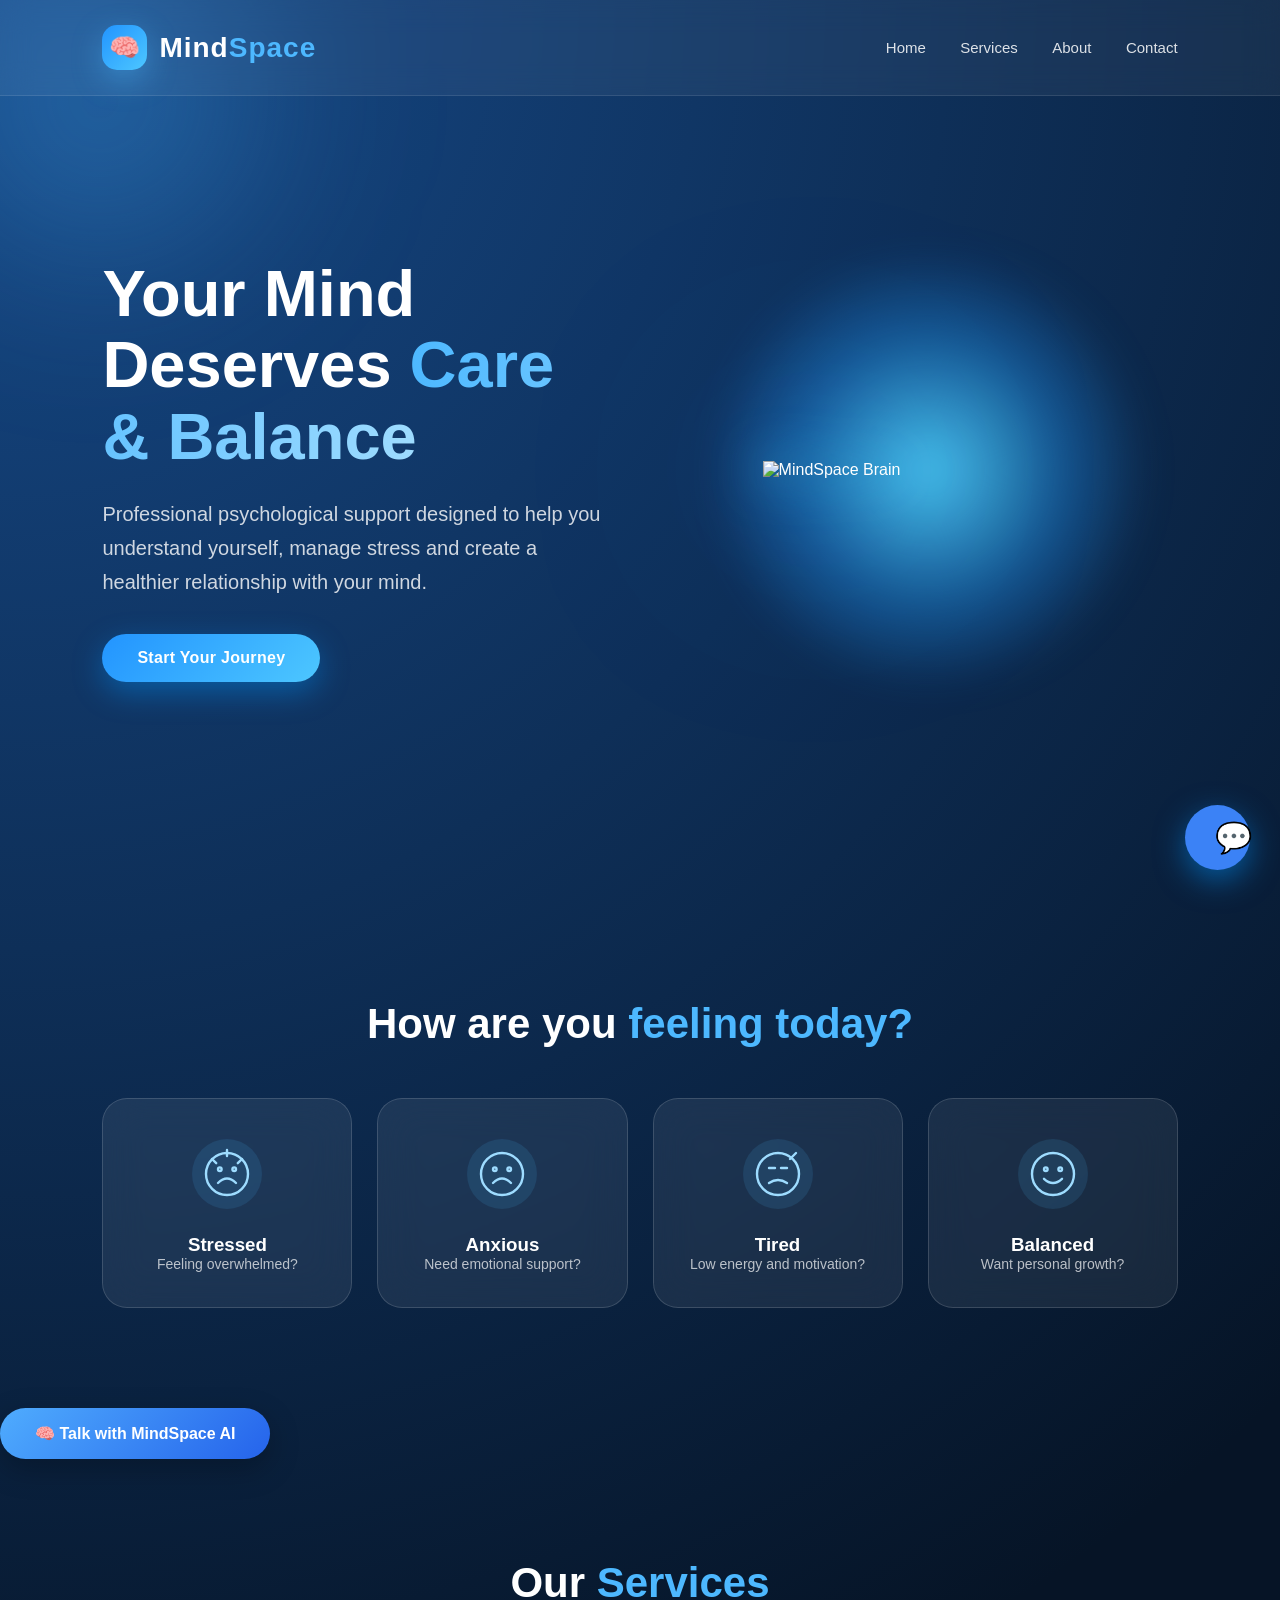
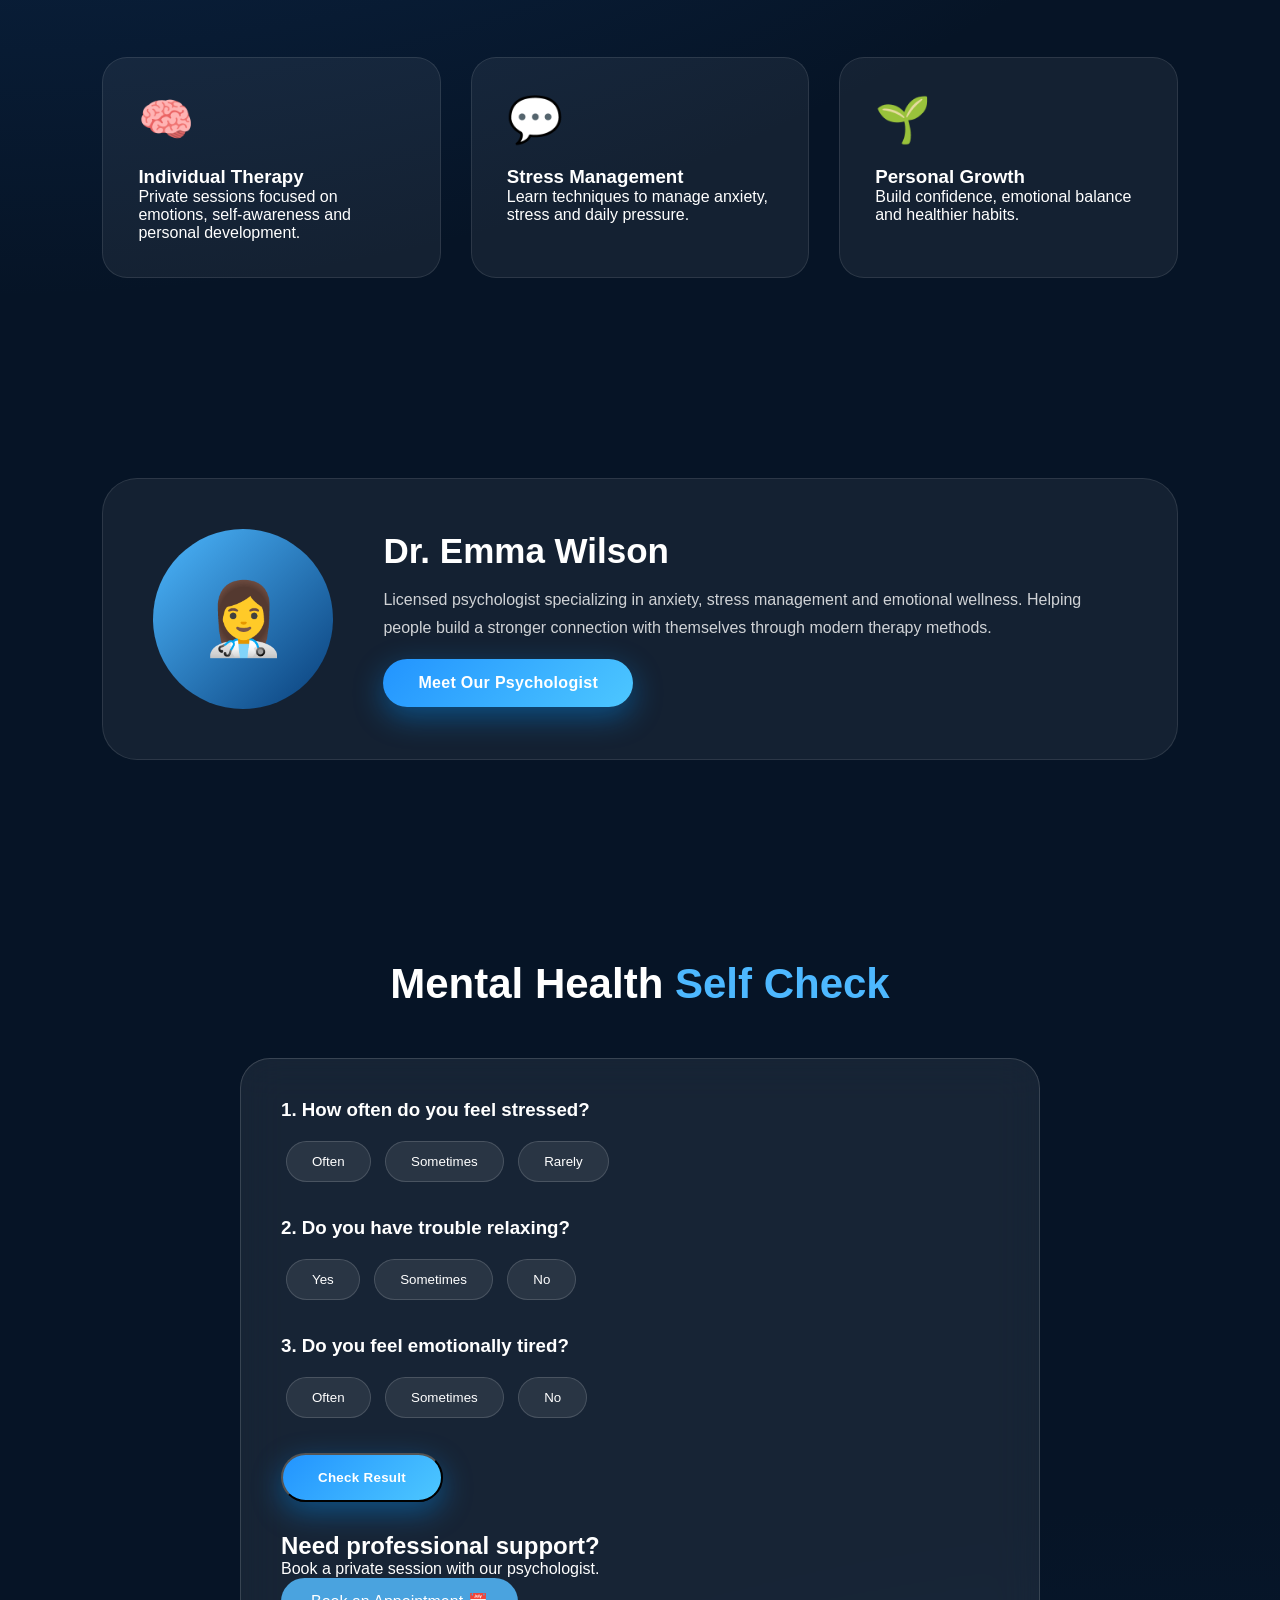
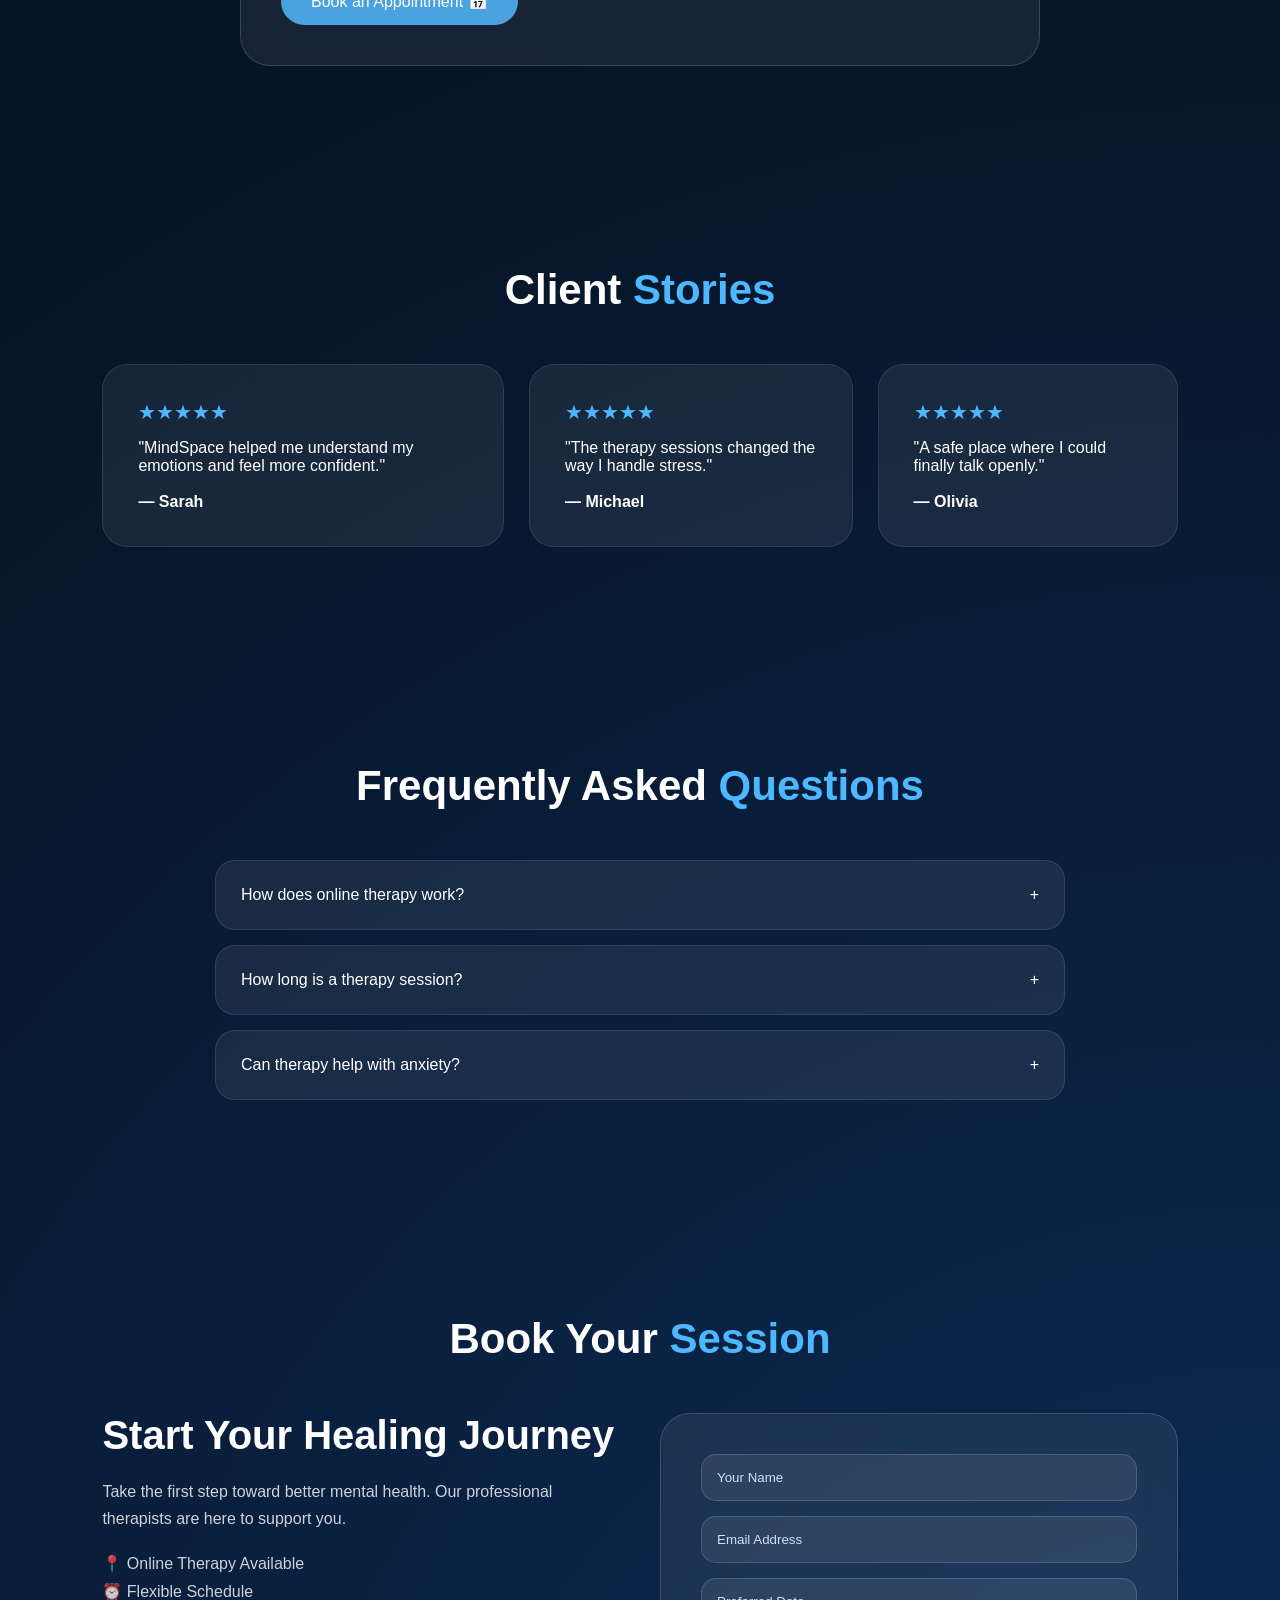
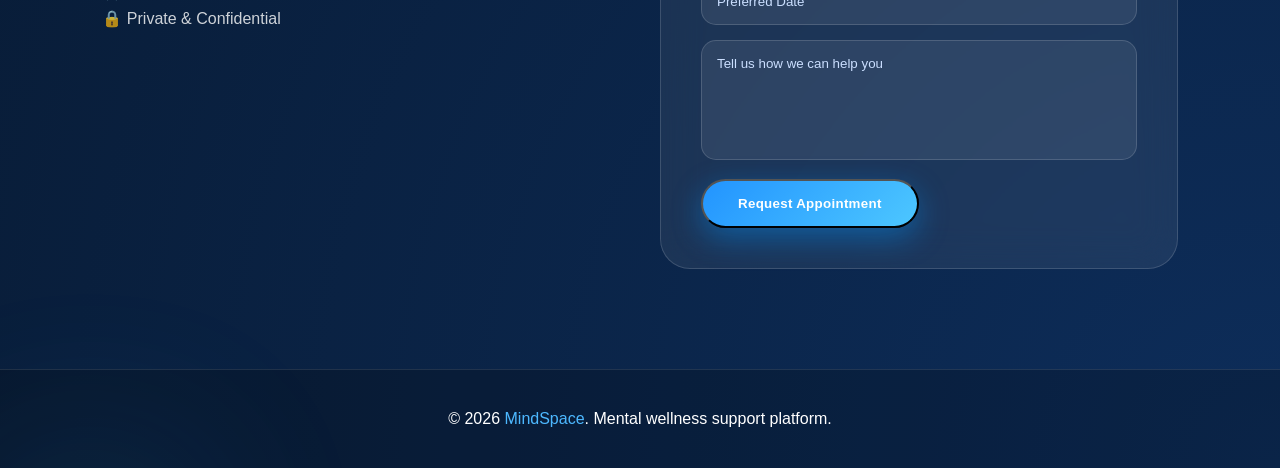
==== commit d809fb87: "Update index.html" ====
--- a/index.html
+++ b/index.html
@@ -14,758 +14,1724 @@
 <style>
 
 
+*{
+    margin:0;
+    padding:0;
+    box-sizing:border-box;
+    font-family:'Inter',Arial,sans-serif;
+}
+
+html{
+    scroll-behavior:smooth;
+}
+
+body{
+    background:
+        radial-gradient(circle at 15% 15%, rgba(77,184,255,.28), transparent 35%),
+        radial-gradient(circle at 85% 80%, rgba(0,140,255,.20), transparent 35%),
+        linear-gradient(
+            135deg,
+            #081b33 0%,
+            #103867 45%,
+            #1d5ea8 100%
+        );
+
+    color:#fff;
+    min-height:100vh;
+    overflow-x:hidden;
+}
+
+<title>MindSpace | Psychological Support</title>
+
 <style>
-/* ==========================================
-   1. RESET & BASE STYLES
-   ========================================== */
-* {
-    margin: 0;
-    padding: 0;
-    box-sizing: border-box;
-    font-family: 'Inter', Arial, sans-serif;
-}
-
-html {
-    scroll-behavior: smooth;
-}
-
-body {
-    background: 
-        radial-gradient(circle at 15% 15%, rgba(77, 184, 255, .28), transparent 35%),
-        radial-gradient(circle at 85% 80%, rgba(0, 140, 255, .20), transparent 35%),
-        linear-gradient(135deg, #081b33 0%, #103867 45%, #1d5ea8 100%);
-    color: #fff;
-    min-height: 100vh;
-    overflow-x: hidden;
-    animation: pageLoad 1s ease;
-}
-
-/* Background animated glow */
-body::before {
-    content: "";
-    position: fixed;
-    width: 500px;
-    max-width: 90vw;
-    height: 500px;
-    max-height: 90vw;
-    top: -150px;
-    left: -150px;
-    pointer-events: none;
-    background: radial-gradient(circle, rgba(77, 184, 255, 0.35) 0%, transparent 65%);
-    filter: blur(80px);
-    animation: glowMove 12s ease-in-out infinite alternate;
-    z-index: -1;
-}
-
-@keyframes glowMove {
-    from { transform: translate(0, 0); }
-    to { transform: translate(200px, 150px); }
-}
-
-@keyframes pageLoad {
-    from { opacity: 0; }
-    to { opacity: 1; }
-}
-
-/* Scroll reveal utility classes */
-.reveal {
-    opacity: 0;
-    transform: translateY(40px);
-    transition: 1s;
-}
-
-.reveal.show {
-    opacity: 1;
-    transform: translateY(0);
-}
+
+
+*{
+    margin:0;
+    padding:0;
+    box-sizing:border-box;
+    font-family:'Inter',Arial,sans-serif;
+}
+
+html{
+    scroll-behavior:smooth;
+}
+
+body{
+
+    background:
+    radial-gradient(circle at top left,#164a8a,transparent 35%),
+    radial-gradient(circle at bottom right,#0d2d5a,transparent 40%),
+    #061426;
+
+    color:white;
+    min-height:100vh;
+    overflow-x:hidden;
+}
+
+
+/* Animated background */
+
+body::before{
+    content:"";
+    position:fixed;
+    width:500px;
+    height:500px;
+    top:-150px;
+    left:-150px;
+
+    pointer-events:none;
+
+    background:
+        radial-gradient(
+            circle,
+            rgba(77,184,255,0.35) 0%,
+            transparent 65%
+        );
+
+    filter:blur(80px);
+
+    animation:glowMove 12s ease-in-out infinite alternate;
+
+    z-index:-1;
+}
+
+
+@keyframes glowMove{
+
+    from{
+        transform:translate(0,0);
+    }
+
+    to{
+        transform:translate(200px,150px);
+    }
+
+}
+
+
+
+/* Navbar */
+
+
+header{
+
+width:100%;
+position:fixed;
+top:0;
+z-index:100;
+
+padding:25px 8%;
+
+display:flex;
+justify-content:space-between;
+align-items:center;
+
+backdrop-filter:blur(15px);
+background:rgba(255,255,255,.05);
+
+border-bottom:1px solid rgba(255,255,255,.1);
+
+}
+
+
+.logo{
+
+font-size:28px;
+font-weight:700;
+letter-spacing:1px;
+
+}
+
+
+.logo span{
+
+color:#4db8ff;
+
+}
+
+
+
+nav a{
+
+color:white;
+text-decoration:none;
+margin-left:30px;
+font-size:15px;
+opacity:.85;
+
+transition:.3s;
+
+}
+
+
+nav a:hover{
+
+color:#4db8ff;
+
+}
+
+
+
+/* Hero */
+
+
+.hero{
+    min-height:100vh;
+
+    display:flex;
+    align-items:center;
+    justify-content:space-between;
+
+    padding:110px 8% 70px;
+
+    gap:60px;
+}
+
+
+
+.hero-text{
+
+max-width:600px;
+
+}
+
+
+.hero-text h1{
+
+font-size:65px;
+line-height:1.1;
+margin-bottom:25px;
+
+}
+
+
+.hero-text h1 span{
+
+background:linear-gradient(
+90deg,
+#4db8ff,
+#9edcff
+);
+
+-webkit-background-clip:text;
+color:transparent;
+
+}
+
+
+
+.hero-text p{
+
+font-size:20px;
+line-height:1.7;
+opacity:.8;
+margin-bottom:35px;
+
+}
+
+
+
+.btn{
+
+    display:inline-block;
+
+    padding:15px 35px;
+
+    border-radius:40px;
+
+    background:
+    linear-gradient(
+        135deg,
+        #2294ff,
+        #4dc7ff
+    );
+
+    color:white;
+
+    text-decoration:none;
+
+    font-weight:600;
+
+    letter-spacing:.3px;
+
+    box-shadow:
+    0 10px 30px rgba(0,150,255,.4);
+
+    transition:
+    transform .3s ease,
+    box-shadow .3s ease;
+
+}
+
+
+.btn:hover{
+
+    transform:translateY(-5px);
+
+    box-shadow:
+    0 20px 45px rgba(0,150,255,.55);
+
+}
+
+
+.btn:active{
+
+    transform:translateY(-2px);
+
+}
+
+
+/* Glass card */
+
+
+.hero{
+    min-height:100vh;
+
+    display:flex;
+    align-items:center;
+    justify-content:space-between;
+
+    padding:110px 8% 70px;
+
+    gap:60px;
+}
+
+
+
+@keyframes float{
+
+50%{
+transform:translateY(-20px);
+}
+
+}
+
+
+
+.mind-circle{
+
+width:220px;
+height:220px;
+
+border-radius:50%;
+
+background:
+linear-gradient(
+135deg,
+#4db8ff,
+#0c4c91
+);
+
+
+display:flex;
+align-items:center;
+justify-content:center;
+
+font-size:80px;
+
+box-shadow:
+0 0 80px rgba(77,184,255,.6);
+
+}
+
+
+
+
+/* reveal animation */
+
+
+.hero-text,
+.hero-card{
+
+animation:show 1s ease forwards;
+
+opacity:0;
+
+}
+
+
+
+@keyframes show{
+
+from{
+
+opacity:0;
+transform:translateY(40px);
+
+}
+
+to{
+
+opacity:1;
+transform:translateY(0);
+
+}
+
+}
+
+
+
+@media(max-width:900px){
+
+.hero{
+
+flex-direction:column;
+text-align:center;
+
+}
+
+
+.hero-text h1{
+
+    font-size:72px;
+    line-height:1.05;
+    letter-spacing:-2px;
+
+}
+
+.hero-card{
+
+width:320px;
+height:320px;
+
+}
+
+
+nav{
+
+display:none;
+
+}
+
+
+}
+
+/* Feeling Section */
+
+.section{
+
+padding:100px 8%;
+
+}
+
+
+.section-title{
+
+text-align:center;
+font-size:42px;
+margin-bottom:50px;
+
+}
+
+
+.section-title span{
+
+color:#4db8ff;
+
+}
+
+
+/* Feeling cards */
+
+
+.feelings{
+
+display:grid;
+grid-template-columns:repeat(4,1fr);
+gap:25px;
+
+}
+
+
+.feeling-card{
+
+background:
+rgba(255,255,255,.07);
+
+border:1px solid rgba(255,255,255,.15);
+
+backdrop-filter:blur(20px);
+
+padding:35px 20px;
+
+border-radius:25px;
+
+text-align:center;
+
+cursor:pointer;
+
+transition:.4s;
+
+}
+
+
+.feeling-card:hover{
+
+transform:translateY(-10px);
+
+background:
+rgba(77,184,255,.15);
+
+}
+
+
+.feeling-card h3{
+
+margin-top:15px;
+
+}
+
+
+.feeling-card p{
+
+opacity:.7;
+font-size:14px;
+
+}
+
+
+/* Services */
+
+
+.services{
+
+display:grid;
+grid-template-columns:repeat(3,1fr);
+gap:30px;
+
+}
+
+
+.service{
+
+padding:35px;
+
+border-radius:25px;
+
+background:
+rgba(255,255,255,.06);
+
+border:
+1px solid rgba(255,255,255,.1);
+
+transition:.4s;
+
+}
+
+
+.service:hover{
+
+transform:translateY(-8px);
+
+border-color:#4db8ff;
+
+}
+
+
+.service-icon{
+
+font-size:45px;
+margin-bottom:20px;
+
+}
+
+
+
+/* Therapist */
+
+
+.therapist{
+
+display:flex;
+align-items:center;
+gap:50px;
+
+background:
+rgba(255,255,255,.06);
+
+padding:50px;
+
+border-radius:35px;
+
+border:1px solid rgba(255,255,255,.1);
+
+}
+
+
+
+.avatar{
+
+width:180px;
+height:180px;
+
+border-radius:50%;
+
+background:
+linear-gradient(
+135deg,
+#4db8ff,
+#083d78
+);
+
+display:flex;
+align-items:center;
+justify-content:center;
+
+font-size:70px;
+
+}
+
+
+.therapist-info h2{
+
+font-size:35px;
+margin-bottom:15px;
+
+}
+
+
+.therapist-info p{
+
+opacity:.8;
+line-height:1.7;
+
+}
+
+
+
+@media(max-width:900px){
+
+
+.feelings{
+
+grid-template-columns:1fr 1fr;
+
+}
+
+
+.services{
+
+grid-template-columns:1fr;
+
+}
+
+
+.therapist{
+
+flex-direction:column;
+text-align:center;
+
+}
+
+}
+/* Mental Health Check */
+
+
+.check-box{
+
+max-width:800px;
+margin:auto;
+
+background:
+rgba(255,255,255,.07);
+
+border:
+1px solid rgba(255,255,255,.15);
+
+backdrop-filter:blur(20px);
+
+padding:40px;
+
+border-radius:30px;
+
+}
+
+
+.question{
+
+margin-bottom:30px;
+
+}
+
+
+.question h3{
+
+margin-bottom:15px;
+
+}
+
+
+.options button{
+
+background:
+rgba(255,255,255,.08);
+
+color:white;
+
+border:1px solid rgba(255,255,255,.15);
+
+padding:12px 25px;
+
+border-radius:30px;
+
+margin:5px;
+
+cursor:pointer;
+
+transition:.3s;
+
+}
+
+
+.options button:hover,
+.options button.active{
+
+background:#2294ff;
+
+}
+
+
+
+.result{
+
+margin-top:30px;
+
+font-size:20px;
+
+text-align:center;
+
+color:#9edcff;
+
+}
+
+
+
+/* Testimonials */
+
+
+.testimonials{
+
+display:flex;
+
+gap:25px;
+
+overflow:hidden;
+
+}
+
+
+
+.testimonial{
+
+min-width:300px;
+
+padding:35px;
+
+border-radius:25px;
+
+background:
+rgba(255,255,255,.07);
+
+border:
+1px solid rgba(255,255,255,.1);
+
+}
+
+
+
+.stars{
+
+color:#4db8ff;
+
+font-size:20px;
+
+margin-bottom:15px;
+
+}
+
+
+
+/* FAQ */
+
+
+.faq{
+
+max-width:850px;
+
+margin:auto;
+
+}
+
+
+
+.faq-item{
+
+background:
+rgba(255,255,255,.07);
+
+border:
+1px solid rgba(255,255,255,.1);
+
+border-radius:20px;
+
+margin-bottom:15px;
+
+overflow:hidden;
+
+}
+
+
+
+.faq-question{
+
+padding:25px;
+
+cursor:pointer;
+
+display:flex;
+
+justify-content:space-between;
+
+}
+
+
+
+.faq-answer{
+
+max-height:0;
+
+overflow:hidden;
+
+padding:0 25px;
+
+opacity:.7;
+
+transition:.4s;
+
+}
+
+
+
+.faq-item.active .faq-answer{
+
+max-height:100px;
+
+padding-bottom:25px;
+
+}
+
+
+
+@media(max-width:900px){
+
+.check-box{
+
+padding:25px;
+
+}
+
+
+.testimonials{
+
+overflow-x:auto;
+
+}
+
+} 
+/* Booking */
+
+
+.booking{
+
+display:grid;
+grid-template-columns:1fr 1fr;
+
+gap:40px;
+
+}
+
+
+
+.booking-info h2{
+
+font-size:40px;
+
+margin-bottom:20px;
+
+}
+
+
+.booking-info p{
+
+opacity:.8;
+line-height:1.7;
+
+}
+
+
+
+.form-box{
+
+background:
+rgba(255,255,255,.07);
+
+border:
+1px solid rgba(255,255,255,.15);
+
+backdrop-filter:blur(20px);
+
+padding:40px;
+
+border-radius:30px;
+
+}
+
+
+
+.form-box input,
+.form-box textarea{
+
+width:100%;
+
+padding:15px;
+
+margin-bottom:15px;
+
+background:
+rgba(255,255,255,.08);
+
+border:
+
+1px solid rgba(255,255,255,.15);
+
+border-radius:15px;
+
+color:white;
+
+outline:none;
+
+}
+
+
+.form-box textarea{
+
+height:120px;
+
+resize:none;
+
+}
+
+
+.form-box input::placeholder,
+.form-box textarea::placeholder{
+
+color:#cbdfff;
+
+}
+
+
+
+/* Footer */
+
+
+footer{
+
+padding:40px 8%;
+
+background:
+
+rgba(0,0,0,.2);
+
+border-top:
+
+1px solid rgba(255,255,255,.1);
+
+text-align:center;
+
+}
+
+
+footer span{
+
+color:#4db8ff;
+
+}
+
+
+
+@media(max-width:900px){
+
+.booking{
+
+grid-template-columns:1fr;
+
+}
+
+} 
+/* Loading animation */
+
+
+body{
+
+animation:pageLoad 1s ease;
+
+}
+
+
+@keyframes pageLoad{
+
+from{
+
+opacity:0;
+
+}
+
+to{
+
+opacity:1;
+
+}
+
+}
+
+
+
+
+
+/* Scroll reveal */
+
+
+.reveal{
+
+opacity:0;
+
+transform:translateY(40px);
+
+transition:1s;
+
+}
+
+
+.reveal.show{
+
+opacity:1;
+
+transform:translateY(0);
+
+}
+
+
+
+
 
 /* Cursor glow */
-.cursor-glow {
-    position: fixed;
-    width: 180px;
-    height: 180px;
-    border-radius: 50%;
-    background: #4db8ff;
-    filter: blur(100px);
-    opacity: .25;
-    pointer-events: none;
-    z-index: -1;
-}
-
-/* ==========================================
-   2. HEADER & NAVIGATION
-   ========================================== */
-header {
-    width: 100%;
-    position: fixed;
-    top: 0;
-    z-index: 100;
-    padding: 20px 8%;
-    display: flex;
-    justify-content: space-between;
-    align-items: center;
-    backdrop-filter: blur(15px);
-    background: rgba(255, 255, 255, .05);
-    border-bottom: 1px solid rgba(255, 255, 255, .1);
-    transition: background 0.3s ease, box-shadow 0.3s ease;
-}
-
-header.scrolled {
-    background: rgba(6, 20, 38, .85);
-    box-shadow: 0 10px 30px rgba(0, 0, 0, .3);
-}
-
-.logo {
-    display: flex;
-    align-items: center;
-    gap: 12px;
-    font-size: 28px;
-    font-weight: 700;
-    letter-spacing: 1px;
-}
-
-.logo span { color: #4db8ff; }
-
-.logo-icon {
-    width: 45px;
-    height: 45px;
-    border-radius: 15px;
-    display: flex;
-    align-items: center;
-    justify-content: center;
-    background: linear-gradient(135deg, #2294ff, #4dc7ff);
-    font-size: 25px;
-    box-shadow: 0 10px 30px rgba(77, 184, 255, .4);
-    transition: .3s;
-}
-
-.logo-icon:hover {
-    transform: rotate(-10deg) scale(1.1);
-}
-
-nav a {
-    color: white;
-    text-decoration: none;
-    margin-left: 30px;
-    font-size: 15px;
-    opacity: .85;
-    transition: .3s;
-}
-
-nav a:hover { color: #4db8ff; }
-
-/* ==========================================
-   3. HERO SECTION
-   ========================================== */
-.hero {
-    min-height: 100vh;
-    display: flex;
-    align-items: center;
-    justify-content: space-between;
-    padding: 120px 8% 70px;
-    gap: 40px;
-}
-
-.hero-text {
-    max-width: 600px;
-    animation: show 1s ease forwards;
-    opacity: 0;
-}
-
-.hero-text h1 {
-    font-size: clamp(36px, 5vw, 65px);
-    line-height: 1.1;
-    margin-bottom: 25px;
-}
-
-.hero-text h1 span {
-    background: linear-gradient(90deg, #4db8ff, #9edcff);
-    -webkit-background-clip: text;
-    color: transparent;
-}
-
-.hero-text p {
-    font-size: clamp(16px, 2vw, 20px);
-    line-height: 1.7;
-    opacity: .8;
-    margin-bottom: 35px;
-}
-
-.hero-card {
-    display: flex;
-    justify-content: center;
-    align-items: center;
-    animation: show 1s ease forwards;
-    opacity: 0;
-    width: 100%;
-    max-width: 500px;
-}
-
-.brain-wrapper {
-    position: relative;
-    width: 100%;
-    max-width: 450px;
-    aspect-ratio: 1 / 1;
-    display: flex;
-    justify-content: center;
-    align-items: center;
-    animation: float 6s ease-in-out infinite;
-}
-
-.brain-image {
-    width: 70%;
-    height: auto;
-    position: relative;
-    z-index: 2;
-    filter: drop-shadow(0 0 25px #4fd4ff) drop-shadow(0 0 60px #2196f3) drop-shadow(0 0 120px #1d72ff);
-}
-
-.brain-glow {
-    position: absolute;
-    width: 85%;
-    height: 85%;
-    border-radius: 50%;
-    background: radial-gradient(circle, rgba(79, 212, 255, .9) 0%, rgba(33, 150, 243, .4) 45%, transparent 75%);
-    filter: blur(20px);
-    animation: pulse 4s infinite;
-}
-
-@keyframes float {
-    0%, 100% { transform: translateY(0); }
-    50% { transform: translateY(-15px); }
-}
-
-@keyframes pulse {
-    0%, 100% { transform: scale(1); opacity: .8; }
-    50% { transform: scale(1.08); opacity: 1; }
-}
-
-@keyframes show {
-    from { opacity: 0; transform: translateY(40px); }
-    to { opacity: 1; transform: translateY(0); }
-}
-
-/* ==========================================
-   4. BUTTONS
-   ========================================== */
-.btn {
-    display: inline-block;
-    padding: 15px 35px;
-    border-radius: 40px;
-    background: linear-gradient(135deg, #2294ff, #4dc7ff);
-    color: white;
-    text-decoration: none;
-    font-weight: 600;
-    letter-spacing: .3px;
-    box-shadow: 0 10px 30px rgba(0, 150, 255, .4);
-    transition: transform .3s ease, box-shadow .3s ease;
-}
-
-.btn:hover {
-    transform: translateY(-5px);
-    box-shadow: 0 20px 45px rgba(0, 150, 255, .55);
-}
-
-.btn:active { transform: scale(.95); }
-
-.ai-btn {
-    display: table;
-    margin: 20px auto;
-    padding: 16px 35px;
-    border-radius: 50px;
-    background: linear-gradient(135deg, #4facfe, #2563eb);
-    color: white;
-    text-decoration: none;
-    font-weight: 600;
-    box-shadow: 0 10px 30px rgba(0, 0, 0, .25);
-    transition: .3s;
-}
-
-.ai-btn:hover { transform: translateY(-5px); }
-
-/* ==========================================
-   5. SECTIONS & CARDS
-   ========================================== */
-.section { padding: 100px 8%; }
-
-.section-title {
-    text-align: center;
-    font-size: clamp(28px, 4vw, 42px);
-    margin-bottom: 50px;
-}
-
-.section-title span { color: #4db8ff; }
-
-/* Feelings */
-.feelings {
-    display: grid;
-    grid-template-columns: repeat(auto-fit, minmax(220px, 1fr));
-    gap: 25px;
-}
-
-.feeling-card {
-    background: rgba(255, 255, 255, .07);
-    border: 1px solid rgba(255, 255, 255, .15);
-    backdrop-filter: blur(20px);
-    padding: 35px 20px;
-    border-radius: 25px;
-    text-align: center;
-    cursor: pointer;
-    transition: .4s;
-}
-
-.feeling-card:hover {
-    transform: translateY(-10px);
-    background: rgba(77, 184, 255, .15);
-}
-
-.feeling-card h3 { margin-top: 15px; }
-.feeling-card p { opacity: .7; font-size: 14px; }
-
-/* SVG Mood Icons */
-.mood-icon {
-    width: 80px;
-    height: 80px;
-    margin: 0 auto 20px;
-    display: flex;
-    align-items: center;
-    justify-content: center;
-    position: relative;
-}
-
-.mood-icon svg {
-    width: 60px;
-    height: 60px;
-    fill: none;
-    stroke: #9edcff;
-    stroke-width: 4;
-    stroke-linecap: round;
-    stroke-linejoin: round;
-    transition: .4s;
-}
-
-.feeling-card:hover .mood-icon svg {
-    stroke: #4db8ff;
-    transform: scale(1.15);
-    filter: drop-shadow(0 0 15px rgba(77, 184, 255, .8));
-}
-
-.mood-icon::before {
-    content: "";
-    position: absolute;
-    width: 70px;
-    height: 70px;
-    border-radius: 50%;
-    background: rgba(77, 184, 255, .12);
-    z-index: -1;
-}
-
-/* Services */
-.services {
-    display: grid;
-    grid-template-columns: repeat(auto-fit, minmax(260px, 1fr));
-    gap: 30px;
-}
-
-.service {
-    padding: 35px;
-    border-radius: 25px;
-    background: rgba(255, 255, 255, .06);
-    border: 1px solid rgba(255, 255, 255, .1);
-    transition: .4s;
-}
-
-.service:hover {
-    transform: translateY(-8px);
-    border-color: #4db8ff;
-}
-
-.service-icon { font-size: 45px; margin-bottom: 20px; }
-
-/* Therapist Profile */
-.therapist {
-    display: flex;
-    align-items: center;
-    gap: 50px;
-    background: rgba(255, 255, 255, .06);
-    padding: 50px;
-    border-radius: 35px;
-    border: 1px solid rgba(255, 255, 255, .1);
-}
-
-.avatar {
-    width: 180px;
-    height: 180px;
-    flex-shrink: 0;
-    border-radius: 50%;
-    background: linear-gradient(135deg, #4db8ff, #083d78);
-    display: flex;
-    align-items: center;
-    justify-content: center;
-    font-size: 70px;
-}
-
-.therapist-info h2 { font-size: 35px; margin-bottom: 15px; }
-.therapist-info p { opacity: .8; line-height: 1.7; }
-
-/* ==========================================
-   6. INTERACTIVE COMPONENTS & FORMS
-   ========================================== */
-/* Self Check */
-.check-box {
-    width: 100%;
-    max-width: 800px;
-    margin: auto;
-    background: rgba(255, 255, 255, .07);
-    border: 1px solid rgba(255, 255, 255, .15);
-    backdrop-filter: blur(20px);
-    padding: 40px;
-    border-radius: 30px;
-}
-
-.question { margin-bottom: 30px; }
-.question h3 { margin-bottom: 15px; }
-
-.options button {
-    background: rgba(255, 255, 255, .08);
-    color: white;
-    border: 1px solid rgba(255, 255, 255, .15);
-    padding: 12px 25px;
-    border-radius: 30px;
-    margin: 5px;
-    cursor: pointer;
-    transition: .3s;
-}
-
-.options button:hover,
-.options button.active { background: #2294ff; }
-
-.result {
-    margin-top: 30px;
-    font-size: 20px;
-    text-align: center;
-    color: #9edcff;
-}
-
-.appointment-cta {
-    margin-top: 40px;
-    text-align: center;
-}
-
-.appointment-cta h2 { margin-bottom: 10px; }
-.appointment-cta p { margin-bottom: 20px; opacity: 0.8; }
-
-.appointment-btn {
-    background: #4aa3df;
-    color: white;
-    border: none;
-    padding: 14px 30px;
-    border-radius: 30px;
-    font-size: 16px;
-    cursor: pointer;
-    transition: .3s;
-}
-
-.appointment-btn:hover {
-    background: #2f7fb8;
-    transform: translateY(-3px);
-}
-
-/* Testimonials */
-.testimonials {
-    display: flex;
-    gap: 25px;
-    overflow-x: auto;
-    padding-bottom: 15px;
-}
-
-.testimonial {
-    min-width: 280px;
-    flex: 1;
-    padding: 35px;
-    border-radius: 25px;
-    background: rgba(255, 255, 255, .07);
-    border: 1px solid rgba(255, 255, 255, .1);
-}
-
-.stars { color: #4db8ff; font-size: 20px; margin-bottom: 15px; }
-
-/* FAQ Accordion */
-.faq { width: 100%; max-width: 850px; margin: auto; }
-
-.faq-item {
-    background: rgba(255, 255, 255, .07);
-    border: 1px solid rgba(255, 255, 255, .1);
-    border-radius: 20px;
-    margin-bottom: 15px;
-    overflow: hidden;
-}
-
-.faq-question {
-    padding: 25px;
-    cursor: pointer;
-    display: flex;
-    justify-content: space-between;
-    font-weight: 600;
-}
-
-.faq-answer {
-    max-height: 0;
-    overflow: hidden;
-    padding: 0 25px;
-    opacity: .7;
-    transition: .4s ease;
-}
-
-.faq-item.active .faq-answer {
-    max-height: 150px;
-    padding-bottom: 25px;
-}
-
-/* Booking Layout */
-.booking {
-    display: grid;
-    grid-template-columns: repeat(auto-fit, minmax(300px, 1fr));
-    gap: 40px;
-}
-
-.booking-info h2 { font-size: clamp(28px, 4vw, 40px); margin-bottom: 20px; }
-.booking-info p { opacity: .8; line-height: 1.7; }
-
-.form-box {
-    background: rgba(255, 255, 255, .07);
-    border: 1px solid rgba(255, 255, 255, .15);
-    backdrop-filter: blur(20px);
-    padding: 40px;
-    border-radius: 30px;
-}
-
-.form-box input,
-.form-box textarea {
-    width: 100%;
-    padding: 15px;
-    margin-bottom: 15px;
-    background: rgba(255, 255, 255, .08);
-    border: 1px solid rgba(255, 255, 255, .15);
-    border-radius: 15px;
-    color: white;
-    outline: none;
-}
-
-.form-box textarea { height: 120px; resize: none; }
-.form-box input::placeholder,
-.form-box textarea::placeholder { color: #cbdfff; }
-
-/* Modal Overlay */
-.appointment-overlay {
-    position: fixed;
-    inset: 0;
-    background: rgba(0, 0, 0, 0.75);
-    display: none;
-    justify-content: center;
-    align-items: center;
-    z-index: 1000;
-    padding: 20px;
-}
-
-.appointment-box {
-    position: relative;
-    width: 100%;
-    max-width: 420px;
-    background: #0b2545;
-    color: white;
-    padding: 35px 25px;
-    border-radius: 25px;
-    box-shadow: 0 20px 60px rgba(0, 0, 0, .4);
-    animation: popup .3s ease;
-}
-
-@keyframes popup {
-    from { transform: scale(.7); opacity: 0; }
-    to { transform: scale(1); opacity: 1; }
-}
-
-.appointment-box h2 { text-align: center; margin-bottom: 10px; }
-.appointment-box p { text-align: center; color: #b8d7ef; margin-bottom: 25px; }
+
+
+.cursor-glow{
+
+position:fixed;
+
+width:180px;
+
+height:180px;
+
+border-radius:50%;
+
+background:#4db8ff;
+
+filter:blur(100px);
+
+opacity:.25;
+
+pointer-events:none;
+
+z-index:-1;
+
+}
+
+
+
+/* Better buttons */
+
+
+.btn:active{
+
+transform:scale(.95);
+
+}
+
+
+
+/* Navbar scroll */
+
+
+header.scrolled{
+
+background:
+rgba(6,20,38,.85);
+
+box-shadow:
+
+0 10px 30px rgba(0,0,0,.3);
+
+}
+
+
+
+
+@media(max-width:600px){
+
+
+.hero-text h1{
+
+font-size:38px;
+
+}
+
+
+.section-title{
+
+font-size:32px;
+
+}
+
+
+.feelings{
+
+grid-template-columns:1fr;
+
+}
+
+
+} 
+/* Chat Bubble */
+
+
+.chat-widget{
+
+position:fixed;
+
+right:30px;
+
+bottom:30px;
+
+z-index:999;
+
+}
+
+
+
+.chat-button{
+
+width:65px;
+
+height:65px;
+
+border-radius:50%;
+
+border:none;
+
+background:
+linear-gradient(135deg,#2294ff,#4dc7ff);
+
+color:white;
+
+font-size:30px;
+
+cursor:pointer;
+
+box-shadow:
+0 10px 30px rgba(0,150,255,.5);
+
+transition:.3s;
+
+}
+
+
+.chat-button:hover{
+
+transform:scale(1.1);
+
+}
+
+
+
+
+
+.chat-box{
+
+position:absolute;
+
+right:0;
+
+bottom:80px;
+
+width:330px;
+
+background:
+
+rgba(10,30,60,.9);
+
+backdrop-filter:blur(20px);
+
+border:
+
+1px solid rgba(255,255,255,.15);
+
+border-radius:25px;
+
+overflow:hidden;
+
+display:none;
+
+}
+
+
+
+.chat-header{
+
+padding:20px;
+
+background:
+rgba(255,255,255,.08);
+
+display:flex;
+
+justify-content:space-between;
+
+font-weight:600;
+
+}
+
+
+
+.chat-header span{
+
+cursor:pointer;
+
+}
+
+
+
+.chat-content{
+
+height:220px;
+
+padding:20px;
+
+overflow-y:auto;
+
+font-size:14px;
+
+}
+
+
+
+.chat-content p{
+
+background:
+
+rgba(255,255,255,.1);
+
+padding:12px;
+
+border-radius:15px;
+
+margin-bottom:10px;
+
+}
+
+
+
+
+.chat-input{
+
+display:flex;
+
+padding:15px;
+
+gap:10px;
+
+}
+
+
+
+.chat-input input{
+
+flex:1;
+
+background:
+
+rgba(255,255,255,.1);
+
+border:none;
+
+outline:none;
+
+padding:12px;
+
+border-radius:20px;
+
+color:white;
+
+}
+
+
+
+.chat-input button{
+
+border:none;
+
+width:40px;
+
+border-radius:50%;
+
+background:#2294ff;
+
+color:white;
+
+cursor:pointer;
+
+}
+/* Logo */
+
+
+.logo{
+
+display:flex;
+
+align-items:center;
+
+gap:12px;
+
+font-size:28px;
+
+font-weight:700;
+
+letter-spacing:1px;
+
+}
+
+
+
+.logo span{
+
+color:#4db8ff;
+
+}
+
+
+
+.logo-icon{
+
+width:45px;
+
+height:45px;
+
+border-radius:15px;
+
+
+display:flex;
+
+align-items:center;
+
+justify-content:center;
+
+
+background:
+
+linear-gradient(
+135deg,
+#2294ff,
+#4dc7ff
+);
+
+
+font-size:25px;
+
+
+box-shadow:
+
+0 10px 30px rgba(77,184,255,.4);
+
+
+transition:.3s;
+
+}
+
+
+
+.logo-icon:hover{
+
+transform:rotate(-10deg) scale(1.1);
+
+}
+ /* Premium Mood SVG Icons */
+
+
+.mood-icon{
+
+width:80px;
+height:80px;
+
+margin:0 auto 20px;
+
+display:flex;
+
+align-items:center;
+
+justify-content:center;
+
+}
+
+
+
+.mood-icon svg{
+
+width:60px;
+height:60px;
+
+fill:none;
+
+stroke:#9edcff;
+
+stroke-width:4;
+
+stroke-linecap:round;
+
+stroke-linejoin:round;
+
+transition:.4s;
+
+}
+
+
+
+/* Card hover animation */
+
+.feeling-card:hover .mood-icon svg{
+
+stroke:#4db8ff;
+
+transform:scale(1.15);
+
+filter:
+drop-shadow(0 0 15px rgba(77,184,255,.8));
+
+}
+
+
+
+/* Icon circle effect */
+
+.mood-icon::before{
+
+content:"";
+
+position:absolute;
+
+width:70px;
+
+height:70px;
+
+border-radius:50%;
+
+background:
+
+rgba(77,184,255,.12);
+
+z-index:-1;
+
+}
+
+
+
+/* Mobile */
+
+@media(max-width:900px){
+
+.mood-icon{
+
+width:70px;
+height:70px;
+
+}
+
+.mood-icon svg{
+
+width:50px;
+height:50px;
+
+}
+
+}
+/* Appointment Button */
+
+.appointment-btn{
+    background:#4aa3df;
+    color:white;
+    border:none;
+    padding:14px 30px;
+    border-radius:30px;
+    font-size:16px;
+    cursor:pointer;
+    transition:.3s;
+}
+
+.appointment-btn:hover{
+    background:#2f7fb8;
+    transform:translateY(-3px);
+}
+
+
+/* Modal */
+
+.appointment-overlay{
+
+    position:fixed;
+    inset:0;
+
+    background:rgba(0,0,0,0.65);
+
+    display:none;
+    justify-content:center;
+    align-items:center;
+
+    z-index:999;
+
+}
+
+
+.appointment-box{
+
+    width:420px;
+
+    background:#0b2545;
+
+    color:white;
+
+    padding:35px;
+
+    border-radius:25px;
+
+    box-shadow:0 20px 60px rgba(0,0,0,.4);
+
+    animation:popup .3s ease;
+
+}
+
+
+@keyframes popup{
+
+    from{
+        transform:scale(.7);
+        opacity:0;
+    }
+
+    to{
+        transform:scale(1);
+        opacity:1;
+    }
+
+}
+
+
+.appointment-box h2{
+
+    text-align:center;
+    margin-bottom:10px;
+
+}
+
+
+.appointment-box p{
+
+    text-align:center;
+    color:#b8d7ef;
+    margin-bottom:25px;
+
+}
+
 
 .appointment-box input,
 .appointment-box select,
-.appointment-box textarea {
-    width: 100%;
-    padding: 13px;
-    margin-bottom: 15px;
-    border: none;
-    border-radius: 12px;
-    background: #12365d;
-    color: white;
-}
-
-.appointment-box textarea { height: 90px; resize: none; }
-
-.appointment-box button {
-    width: 100%;
-    padding: 14px;
-    border: none;
-    border-radius: 25px;
-    background: #4aa3df;
-    color: white;
-    font-size: 16px;
-    cursor: pointer;
-}
-
-.close-btn {
-    position: absolute;
-    right: 20px;
-    top: 15px;
-    font-size: 30px;
-    cursor: pointer;
-}
-
-/* Chat Widget */
-.chat-widget {
-    position: fixed;
-    right: 25px;
-    bottom: 25px;
-    z-index: 999;
-}
-
-.chat-button {
-    width: 60px;
-    height: 60px;
-    border-radius: 50%;
-    border: none;
-    background: linear-gradient(135deg, #2294ff, #4dc7ff);
-    color: white;
-    font-size: 28px;
-    cursor: pointer;
-    box-shadow: 0 10px 30px rgba(0, 150, 255, .5);
-    transition: .3s;
-}
-
-.chat-button:hover { transform: scale(1.1); }
-
-.chat-box {
-    position: absolute;
-    right: 0;
-    bottom: 75px;
-    width: calc(100vw - 40px);
-    max-width: 330px;
-    background: rgba(10, 30, 60, .95);
-    backdrop-filter: blur(20px);
-    border: 1px solid rgba(255, 255, 255, .15);
-    border-radius: 25px;
-    overflow: hidden;
-    display: none;
-}
-
-.chat-header {
-    padding: 20px;
-    background: rgba(255, 255, 255, .08);
-    display: flex;
-    justify-content: space-between;
-    font-weight: 600;
-}
-
-.chat-header span { cursor: pointer; }
-
-.chat-content {
-    height: 220px;
-    padding: 20px;
-    overflow-y: auto;
-    font-size: 14px;
-}
-
-.chat-content p {
-    background: rgba(255, 255, 255, .1);
-    padding: 12px;
-    border-radius: 15px;
-    margin-bottom: 10px;
-}
-
-.chat-input { display: flex; padding: 15px; gap: 10px; }
-
-.chat-input input {
-    flex: 1;
-    background: rgba(255, 255, 255, .1);
-    border: none;
-    outline: none;
-    padding: 12px;
-    border-radius: 20px;
-    color: white;
-}
-
-.chat-input button {
-    border: none;
-    width: 40px;
-    border-radius: 50%;
-    background: #2294ff;
-    color: white;
-    cursor: pointer;
-}
-
-/* Footer */
-footer {
-    padding: 40px 8%;
-    background: rgba(0, 0, 0, .2);
-    border-top: 1px solid rgba(255, 255, 255, .1);
-    text-align: center;
-}
-
-footer span { color: #4db8ff; }
-
-/* ==========================================
-   7. MEDIA QUERIES (MOBILE RESPONSIVENESS)
-   ========================================== */
-@media (max-width: 900px) {
-    header nav { display: none; }
-
-    .hero {
-        flex-direction: column;
-        text-align: center;
-        padding-top: 110px;
-        gap: 30px;
-    }
-
-    .therapist {
-        flex-direction: column;
-        text-align: center;
-        padding: 35px 20px;
-    }
-
-    .mood-icon {
-        width: 70px;
-        height: 70px;
-    }
-
-    .mood-icon svg {
-        width: 50px;
-        height: 50px;
-    }
-
-    .check-box,
-    .form-box {
-        padding: 25px 20px;
-    }
-}
-
-@media (max-width: 600px) {
-    .section { padding: 60px 5%; }
-
-    .feelings {
-        grid-template-columns: 1fr;
-    }
-
-    .options button {
-        width: 100%;
-        margin: 5px 0;
-    }
-
-    .chat-widget {
-        right: 15px;
-        bottom: 15px;
-    }
+.appointment-box textarea{
+
+
+    width:100%;
+
+    padding:13px;
+
+    margin-bottom:15px;
+
+    border:none;
+
+    border-radius:12px;
+
+    background:#12365d;
+
+    color:white;
+
+}
+
+
+.appointment-box textarea{
+
+    height:90px;
+    resize:none;
+
+}
+
+
+.appointment-box button{
+
+    width:100%;
+
+    padding:14px;
+
+    border:none;
+
+    border-radius:25px;
+
+    background:#4aa3df;
+
+    color:white;
+
+    font-size:16px;
+
+    cursor:pointer;
+
+}
+
+
+.close-btn{
+
+    position:absolute;
+
+    right:25px;
+
+    top:15px;
+
+    font-size:30px;
+
+    cursor:pointer;
+
+}
+
+
+.appointment-box{
+
+    position:relative;
+
+} 
+.chat-button{
+
+display:inline-block;
+padding:15px 30px;
+
+background:#3b82f6;
+
+color:white;
+
+text-decoration:none;
+
+border-radius:40px;
+
+font-weight:600;
+
+transition:.3s;
+
+}
+
+.chat-button:hover{
+
+background:#2563eb;
+
+transform:translateY(-3px);
+
+}
+.ai-btn{
+    display:inline-flex;
+    padding:16px 35px;
+    border-radius:50px;
+    background:linear-gradient(135deg,#4facfe,#2563eb);
+    color:white;
+    text-decoration:none;
+    font-weight:600;
+    box-shadow:0 10px 30px rgba(0,0,0,.25);
+    transition:.3s;
+}
+
+.ai-btn:hover{
+    transform:translateY(-5px);
+}
+ .hero-card{
+display:flex;
+justify-content:center;
+align-items:center;
+}
+
+.brain-wrapper{
+position:relative;
+width:500px;
+height:500px;
+display:flex;
+justify-content:center;
+align-items:center;
+animation:float 6s ease-in-out infinite;
+}
+
+.brain-image{
+width:330px;
+position:relative;
+z-index:2;
+filter:
+drop-shadow(0 0 25px #4fd4ff)
+drop-shadow(0 0 60px #2196f3)
+drop-shadow(0 0 120px #1d72ff);
+}
+
+.brain-glow{
+position:absolute;
+width:420px;
+height:420px;
+border-radius:50%;
+background:radial-gradient(circle,
+rgba(79,212,255,.9) 0%,
+rgba(33,150,243,.4) 45%,
+transparent 75%);
+filter:blur(20px);
+animation:pulse 4s infinite;
+}
+
+@keyframes float{
+
+0%,100%{
+transform:translateY(0);
+}
+
+50%{
+transform:translateY(-15px);
+}
+
+}
+
+@keyframes pulse{
+
+0%,100%{
+transform:scale(1);
+opacity:.8;
+}
+
+50%{
+transform:scale(1.08);
+opacity:1;
+}
+
 }
 </style>
+
 
 </head>
 
--- a/responsive.css
+++ b/responsive.css
@@ -4,573 +4,204 @@
                         <head>
                             <meta charset="UTF-8">
                             <meta name="viewport" content="width=device-width, initial-scale=1.0">
-              <style>
-                body {
-                  background-color: white; /* Ensure the iframe has a white background */
-                }
-
-                /* ========================================
-   MindSpace - Responsive Stylesheet
-   ======================================== */
-
-/* Large Tablets & Small Desktops */
-@media (max-width: 1200px) {
-    header {
-        padding: 20px 5%;
-    }
-
-    .hero {
-        padding: 110px 5% 70px;
-        gap: 40px;
-    }
-
-    .section {
-        padding: 80px 5%;
-    }
-
-    .hero-text h1 {
-        font-size: 55px;
-    }
-
-    .brain-wrapper {
-        width: 420px;
-        height: 420px;
-    }
-
-    .brain-image {
-        width: 280px;
-    }
-
-    .brain-glow {
-        width: 360px;
-        height: 360px;
-    }
-
-    footer {
-        padding: 40px 5%;
-    }
-}
-
-/* Tablets */
+             <style>
+/* ==========================================
+   1. VARIABLES & RESET
+   ========================================== */
+:root {
+    --primary: #4db8ff;
+    --primary-gradient: linear-gradient(135deg, #2294ff, #4dc7ff);
+    --bg-dark: #081b33;
+    --card-bg: rgba(255, 255, 255, 0.07);
+    --card-border: 1px solid rgba(255, 255, 255, 0.15);
+    --radius-lg: 25px;
+    --radius-md: 15px;
+    --section-padding: clamp(50px, 8vw, 100px) 5%;
+}
+
+* {
+    margin: 0;
+    padding: 0;
+    box-sizing: border-box;
+}
+
+body {
+    background-color: var(--bg-dark);
+    color: #fff;
+    font-family: 'Inter', system-ui, -apple-system, sans-serif;
+    overflow-x: hidden;
+}
+
+/* ==========================================
+   2. FLUID LAYOUT & BASE COMPONENTS
+   ========================================== */
+header {
+    padding: clamp(15px, 3vw, 25px) 5%;
+    display: flex;
+    justify-content: space-between;
+    align-items: center;
+}
+
+.section {
+    padding: var(--section-padding);
+}
+
+.section-title {
+    font-size: clamp(24px, 5vw, 42px);
+    margin-bottom: clamp(25px, 4vw, 50px);
+    text-align: center;
+}
+
+.hero {
+    display: flex;
+    align-items: center;
+    justify-content: space-between;
+    padding: clamp(90px, 12vw, 140px) 5% clamp(40px, 6vw, 70px);
+    gap: 40px;
+    min-height: 100vh;
+}
+
+.hero-text h1 {
+    font-size: clamp(30px, 6vw, 58px);
+    line-height: 1.15;
+}
+
+.hero-text p {
+    font-size: clamp(15px, 2vw, 18px);
+    line-height: 1.6;
+    margin-bottom: 25px;
+}
+
+/* Responsive Brain Graphic Container */
+.brain-wrapper {
+    position: relative;
+    width: clamp(220px, 35vw, 420px);
+    aspect-ratio: 1 / 1;
+    display: flex;
+    justify-content: center;
+    align-items: center;
+    margin: 0 auto;
+}
+
+.brain-image {
+    width: 65%;
+    height: auto;
+    z-index: 2;
+}
+
+.brain-glow {
+    position: absolute;
+    width: 85%;
+    height: 85%;
+    border-radius: 50%;
+}
+
+/* ==========================================
+   3. AUTO-RESPONSIVE GRIDS
+   ========================================== */
+.feelings {
+    display: grid;
+    grid-template-columns: repeat(auto-fit, minmax(clamp(200px, 45%, 260px), 1fr));
+    gap: clamp(15px, 3vw, 25px);
+}
+
+.services {
+    display: grid;
+    grid-template-columns: repeat(auto-fit, minmax(260px, 1fr));
+    gap: clamp(20px, 3vw, 30px);
+}
+
+.booking {
+    display: grid;
+    grid-template-columns: repeat(auto-fit, minmax(280px, 1fr));
+    gap: 30px;
+}
+
+.testimonials {
+    display: flex;
+    gap: 20px;
+    overflow-x: auto;
+    scroll-snap-type: x mandatory;
+    -webkit-overflow-scrolling: touch;
+    padding-bottom: 15px;
+}
+
+.testimonial {
+    scroll-snap-align: start;
+    min-width: clamp(250px, 80vw, 320px);
+    background: var(--card-bg);
+    border: var(--card-border);
+    padding: clamp(20px, 4vw, 35px);
+    border-radius: var(--radius-lg);
+}
+
+/* ==========================================
+   4. INTERACTIVE & MODAL ELEMENTS
+   ========================================== */
+.therapist {
+    display: flex;
+    align-items: center;
+    gap: clamp(20px, 4vw, 50px);
+    background: var(--card-bg);
+    padding: clamp(25px, 5vw, 50px);
+    border-radius: var(--radius-lg);
+    border: var(--card-border);
+}
+
+.avatar {
+    width: clamp(110px, 18vw, 180px);
+    height: clamp(110px, 18vw, 180px);
+    font-size: clamp(40px, 6vw, 70px);
+    border-radius: 50%;
+    flex-shrink: 0;
+}
+
+.check-box,
+.form-box,
+.appointment-box {
+    padding: clamp(20px, 4vw, 40px);
+    border-radius: var(--radius-lg);
+}
+
+.appointment-box {
+    width: min(92%, 420px);
+}
+
+/* Chat Widget Overflow Fix */
+.chat-widget {
+    position: fixed;
+    right: max(15px, env(safe-area-inset-right));
+    bottom: max(15px, env(safe-area-inset-bottom));
+    z-index: 999;
+}
+
+.chat-box {
+    position: absolute;
+    right: 0;
+    bottom: 75px;
+    width: min(calc(100vw - 30px), 330px);
+    border-radius: var(--radius-lg);
+}
+
+/* ==========================================
+   5. MEDIA BREAKPOINTS (LAYOUT SPECIFIC)
+   ========================================== */
 @media (max-width: 900px) {
-    /* Navbar */
-    nav {
-        display: none;
-    }
-
-    /* Hero Section */
+    nav { display: none; }
+
     .hero {
         flex-direction: column;
         text-align: center;
-        padding: 100px 5% 60px;
-        gap: 40px;
         min-height: auto;
     }
 
-    .hero-text {
-        max-width: 100%;
-    }
-
-    .hero-text h1 {
-        font-size: 48px;
-        line-height: 1.15;
-    }
-
-    .hero-text p {
-        font-size: 18px;
-    }
-
-    /* Brain Card */
-    .brain-wrapper {
-        width: 350px;
-        height: 350px;
-    }
-
-    .brain-image {
-        width: 230px;
-    }
-
-    .brain-glow {
-        width: 300px;
-        height: 300px;
-    }
-
-    /* Feelings Grid */
-    .feelings {
-        grid-template-columns: 1fr 1fr;
-        gap: 20px;
-    }
-
-    /* Services Grid */
-    .services {
-        grid-template-columns: 1fr;
-        gap: 25px;
-    }
-
-    /* Therapist Section */
     .therapist {
         flex-direction: column;
         text-align: center;
-        padding: 40px 30px;
-        gap: 30px;
-    }
-
-    .therapist-info h2 {
-        font-size: 30px;
-    }
-
-    /* Booking Section */
-    .booking {
-        grid-template-columns: 1fr;
-        gap: 30px;
-    }
-
-    .booking-info h2 {
-        font-size: 32px;
-    }
-
-    /* Testimonials */
-    .testimonials {
-        overflow-x: auto;
-        scroll-snap-type: x mandatory;
-        -webkit-overflow-scrolling: touch;
-        padding-bottom: 15px;
-    }
-
-    .testimonial {
-        scroll-snap-align: start;
-        min-width: 280px;
-    }
-
-    /* Section Title */
-    .section-title {
-        font-size: 36px;
-    }
-
-    /* Check Box */
-    .check-box {
-        padding: 30px 25px;
-    }
-
-    /* Appointment Modal */
-    .appointment-box {
-        width: 90%;
-        max-width: 420px;
-        padding: 30px 25px;
-    }
-
-    /* Chat Box */
-    .chat-box {
-        width: 300px;
-        right: 0;
-    }
-
-    /* Mind Circle */
-    .mind-circle {
-        width: 180px;
-        height: 180px;
-        font-size: 60px;
-    }
-
-    /* Avatar */
-    .avatar {
-        width: 150px;
-        height: 150px;
-        font-size: 60px;
-    }
-}
-
-/* Mobile Devices */
-@media (max-width: 600px) {
-    /* Header */
-    header {
-        padding: 15px 5%;
-    }
-
-    .logo {
-        font-size: 22px;
-        gap: 8px;
-    }
-
-    .logo-icon {
-        width: 38px;
-        height: 38px;
-        font-size: 20px;
-        border-radius: 12px;
-    }
-
-    /* Hero */
-    .hero {
-        padding: 90px 5% 50px;
-        gap: 30px;
-    }
-
-    .hero-text h1 {
-        font-size: 36px;
-        line-height: 1.2;
-        letter-spacing: -1px;
-    }
-
-    .hero-text p {
-        font-size: 16px;
-        line-height: 1.6;
-        margin-bottom: 25px;
-    }
-
-    .btn {
-        padding: 13px 28px;
-        font-size: 15px;
-    }
-
-    .ai-btn {
-        padding: 14px 25px;
-        font-size: 15px;
-        margin: 10px auto;
-        display: inline-flex;
-    }
-
-    /* Brain */
-    .brain-wrapper {
-        width: 280px;
-        height: 280px;
-    }
-
-    .brain-image {
-        width: 180px;
-    }
-
-    .brain-glow {
-        width: 240px;
-        height: 240px;
-    }
-
-    /* Section */
-    .section {
-        padding: 60px 5%;
-    }
-
-    .section-title {
-        font-size: 28px;
-        margin-bottom: 35px;
-    }
-
-    /* Feelings */
-    .feelings {
-        grid-template-columns: 1fr;
-        gap: 15px;
-    }
-
-    .feeling-card {
-        padding: 25px 20px;
-    }
-
-    .mood-icon {
-        width: 65px;
-        height: 65px;
-        margin-bottom: 15px;
-    }
-
-    .mood-icon svg {
-        width: 45px;
-        height: 45px;
-    }
-
-    /* Services */
-    .service {
-        padding: 25px 20px;
-    }
-
-    .service-icon {
-        font-size: 38px;
-        margin-bottom: 15px;
-    }
-
-    /* Therapist */
-    .therapist {
-        padding: 30px 20px;
-        border-radius: 25px;
-    }
-
-    .avatar {
-        width: 120px;
-        height: 120px;
-        font-size: 50px;
-    }
-
-    .therapist-info h2 {
-        font-size: 26px;
-    }
-
-    .therapist-info p {
-        font-size: 15px;
-    }
-
-    /* Check Box */
-    .check-box {
-        padding: 25px 20px;
-        border-radius: 20px;
-    }
-
-    .question h3 {
-        font-size: 16px;
-        margin-bottom: 12px;
-    }
-
-    .options button {
-        padding: 10px 18px;
-        font-size: 14px;
-        margin: 4px;
-    }
-
-    .result {
-        font-size: 16px;
-    }
-
-    /* Testimonials */
-    .testimonial {
-        min-width: 260px;
-        padding: 25px 20px;
-    }
-
-    .stars {
-        font-size: 18px;
-    }
-
-    /* FAQ */
-    .faq-question {
-        padding: 20px;
-        font-size: 15px;
-    }
-
-    .faq-answer {
-        padding: 0 20px;
-        font-size: 14px;
-    }
-
-    .faq-item.active .faq-answer {
-        max-height: 200px;
-        padding-bottom: 20px;
-    }
-
-    /* Booking */
-    .booking-info h2 {
-        font-size: 28px;
-    }
-
-    .booking-info p {
-        font-size: 15px;
-    }
-
-    .form-box {
-        padding: 25px 20px;
-        border-radius: 20px;
-    }
-
-    .form-box input,
-    .form-box textarea {
-        padding: 13px;
-        font-size: 14px;
-        margin-bottom: 12px;
-    }
-
-    /* Appointment Modal */
-    .appointment-box {
-        width: 92%;
-        padding: 25px 20px;
-        border-radius: 20px;
-    }
-
-    .appointment-box h2 {
-        font-size: 22px;
-    }
-
-    .appointment-box p {
-        font-size: 14px;
-        margin-bottom: 20px;
-    }
-
-    .appointment-box input,
-    .appointment-box select,
-    .appointment-box textarea {
-        padding: 12px;
-        font-size: 14px;
-        margin-bottom: 12px;
-    }
-
-    .appointment-box button {
-        padding: 13px;
-        font-size: 15px;
-    }
-
-    .appointment-btn {
-        padding: 12px 25px;
-        font-size: 15px;
-    }
-
-    .close-btn {
-        right: 18px;
-        top: 12px;
-        font-size: 26px;
-    }
-
-    /* Chat Widget */
-    .chat-widget {
-        right: 15px;
-        bottom: 15px;
-    }
-
-    .chat-button {
-        width: 55px;
-        height: 55px;
-        font-size: 26px;
-    }
-
-    .chat-box {
-        width: calc(100vw - 30px);
-        max-width: 320px;
-        right: -15px;
-        bottom: 70px;
-        border-radius: 20px;
-    }
-
-    .chat-header {
-        padding: 15px;
-        font-size: 14px;
-    }
-
-    .chat-content {
-        height: 180px;
-        padding: 15px;
-        font-size: 13px;
-    }
-
-    .chat-content p {
-        padding: 10px;
-        font-size: 13px;
-    }
-
-    .chat-input {
-        padding: 12px;
-        gap: 8px;
-    }
-
-    .chat-input input {
-        padding: 10px;
-        font-size: 13px;
-    }
-
-    .chat-input button {
-        width: 36px;
-        height: 36px;
-    }
-
-    /* Footer */
-    footer {
-        padding: 30px 5%;
-        font-size: 14px;
-    }
-
-    /* Cursor Glow - disable on mobile for performance */
-    .cursor-glow {
-        display: none;
-    }
-}
-
-/* Small Mobile Devices */
-@media (max-width: 400px) {
-    .hero-text h1 {
-        font-size: 30px;
-    }
-
-    .hero-text p {
-        font-size: 15px;
-    }
-
-    .section-title {
-        font-size: 24px;
-    }
-
-    .brain-wrapper {
-        width: 240px;
-        height: 240px;
-    }
-
-    .brain-image {
-        width: 150px;
-    }
-
-    .brain-glow {
-        width: 200px;
-        height: 200px;
-    }
-
-    .btn {
-        padding: 12px 24px;
-        font-size: 14px;
-    }
-
-    .ai-btn {
-        padding: 12px 20px;
-        font-size: 14px;
-    }
-
-    .logo {
-        font-size: 20px;
-    }
-
-    .logo-icon {
-        width: 34px;
-        height: 34px;
-        font-size: 18px;
-    }
-
-    .feeling-card {
-        padding: 20px 15px;
-    }
-
-    .mood-icon {
-        width: 55px;
-        height: 55px;
-    }
-
-    .mood-icon svg {
-        width: 40px;
-        height: 40px;
-    }
-
-    .appointment-box {
-        padding: 20px 15px;
-    }
-
-    .chat-box {
-        width: calc(100vw - 20px);
-        max-width: 300px;
-    }
-}
-
-/* Landscape Mobile */
-@media (max-width: 900px) and (orientation: landscape) {
-    .hero {
-        min-height: auto;
-        padding: 90px 5% 40px;
-    }
-
-    .brain-wrapper {
-        width: 250px;
-        height: 250px;
-    }
-
-    .brain-image {
-        width: 160px;
-    }
-
-    .brain-glow {
-        width: 210px;
-        height: 210px;
-    }
-}
-
-/* Touch Device Optimizations */
+    }
+}
+
+/* Touch Optimizations */
 @media (hover: none) and (pointer: coarse) {
     .feeling-card:hover,
     .service:hover,
@@ -578,66 +209,29 @@
         transform: none;
     }
 
+    .btn:active,
     .feeling-card:active {
         transform: scale(0.97);
-        background: rgba(77, 184, 255, 0.15);
-    }
-
-    .service:active {
-        transform: scale(0.98);
-        border-color: #4db8ff;
-    }
-
-    .btn:active {
-        transform: scale(0.95);
-    }
-
-    .chat-button:hover {
-        transform: none;
-    }
-
-    .chat-button:active {
-        transform: scale(0.95);
-    }
-}
-
-/* Safe Area Support for Notched Devices */
+    }
+}
+
+/* Safe Area Support */
 @supports (padding: max(0px)) {
     header {
         padding-top: max(15px, env(safe-area-inset-top));
     }
-
     footer {
         padding-bottom: max(30px, env(safe-area-inset-bottom));
     }
-
-    .chat-widget {
-        right: max(15px, env(safe-area-inset-right));
-        bottom: max(15px, env(safe-area-inset-bottom));
-    }
 }
 
 /* Print Styles */
 @media print {
-    body {
-        background: white;
-        color: black;
-    }
-
-    header,
-    .chat-widget,
-    .cursor-glow,
-    .brain-wrapper {
-        display: none;
-    }
-
-    .section {
-        padding: 20px 0;
-    }
-}
-
-
-              </style>
+    body { background: white; color: black; }
+    header, .chat-widget, .cursor-glow, .brain-wrapper { display: none; }
+    .section { padding: 20px 0; }
+}
+</style>
                         </head>
                         <body>
                             
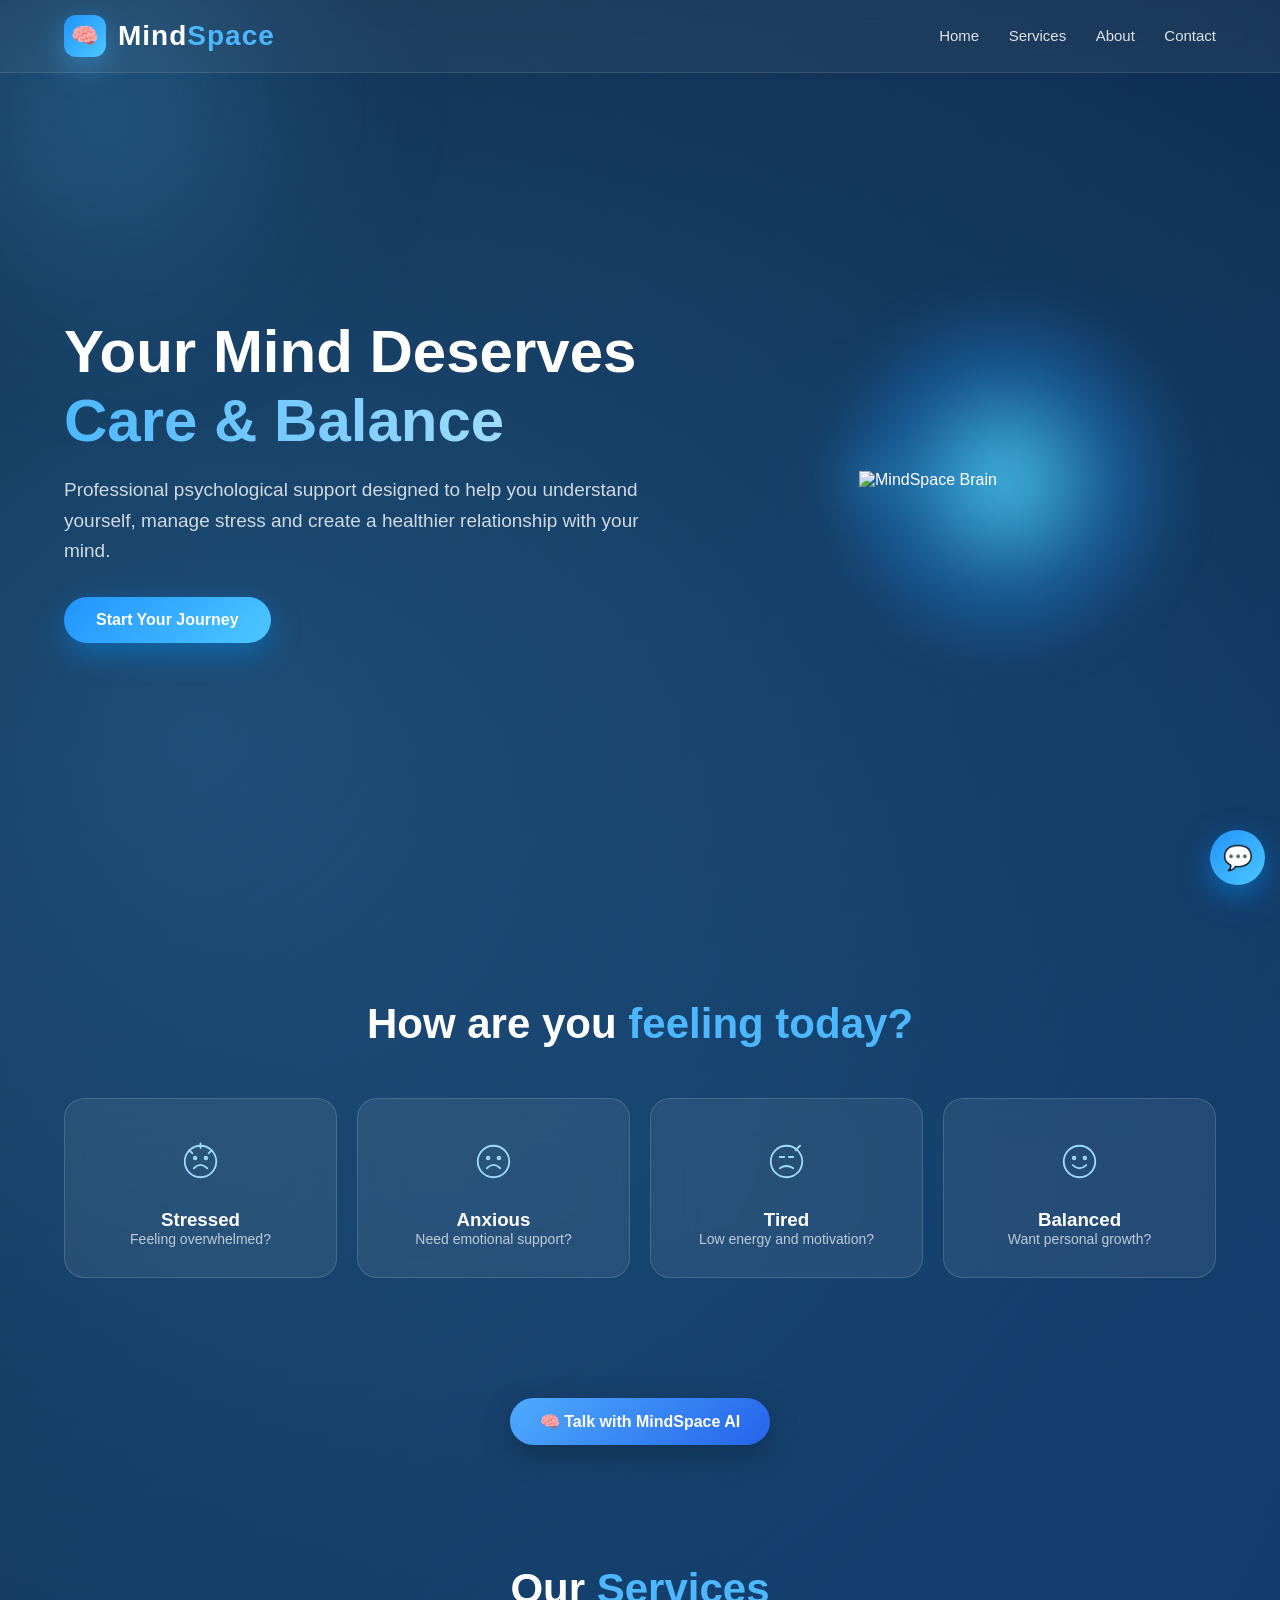
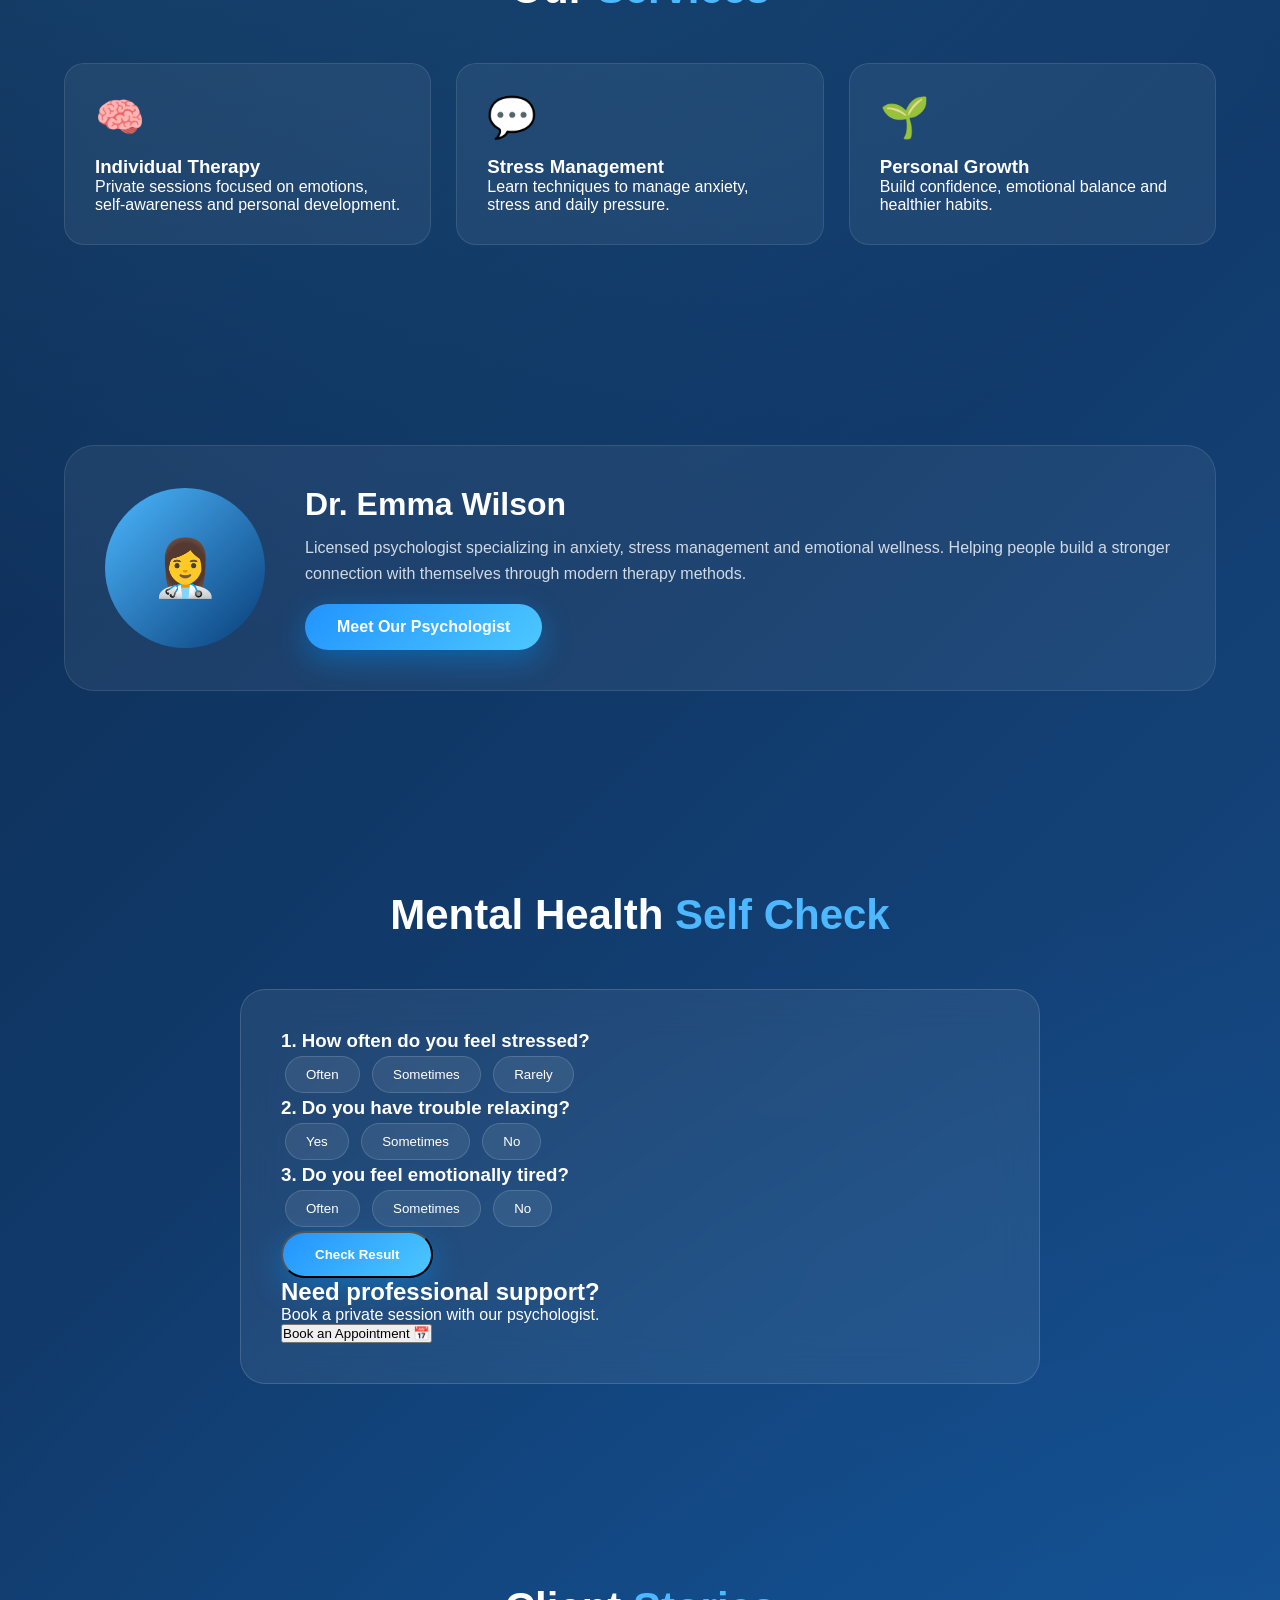
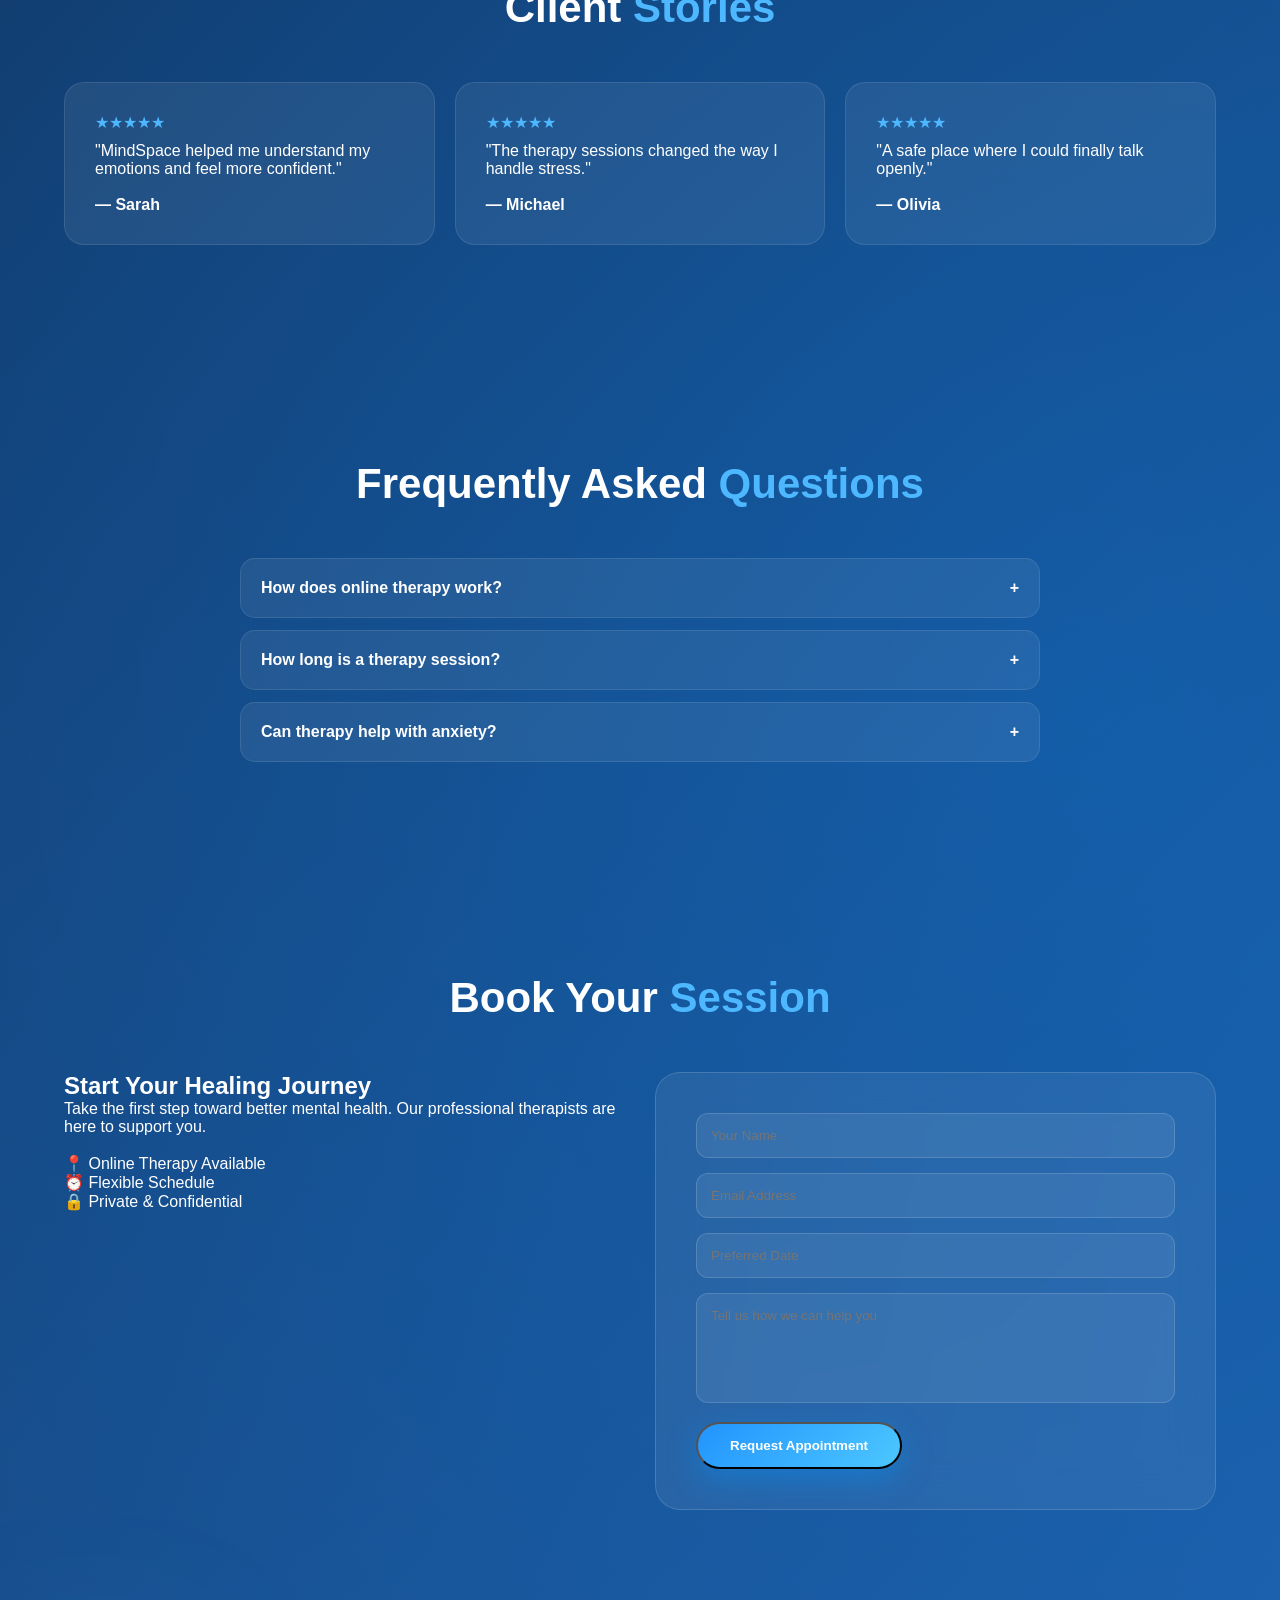
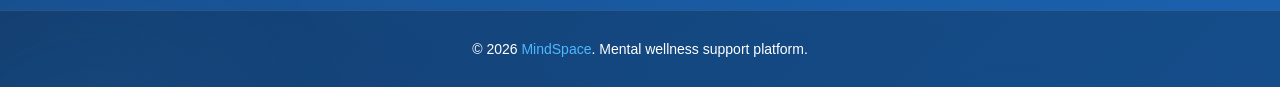
==== commit ab91335c: "Update index.html" ====
--- a/index.html
+++ b/index.html
@@ -12,1723 +12,677 @@
 <link rel="stylesheet" href="responsive.css">
 
 <style>
-
-
-*{
-    margin:0;
-    padding:0;
-    box-sizing:border-box;
-    font-family:'Inter',Arial,sans-serif;
-}
-
-html{
-    scroll-behavior:smooth;
-}
-
-body{
-    background:
-        radial-gradient(circle at 15% 15%, rgba(77,184,255,.28), transparent 35%),
-        radial-gradient(circle at 85% 80%, rgba(0,140,255,.20), transparent 35%),
-        linear-gradient(
-            135deg,
-            #081b33 0%,
-            #103867 45%,
-            #1d5ea8 100%
-        );
-
-    color:#fff;
-    min-height:100vh;
-    overflow-x:hidden;
-}
-
-<title>MindSpace | Psychological Support</title>
-
-<style>
-
-
-*{
-    margin:0;
-    padding:0;
-    box-sizing:border-box;
-    font-family:'Inter',Arial,sans-serif;
-}
-
-html{
-    scroll-behavior:smooth;
-}
-
-body{
-
-    background:
-    radial-gradient(circle at top left,#164a8a,transparent 35%),
-    radial-gradient(circle at bottom right,#0d2d5a,transparent 40%),
-    #061426;
-
-    color:white;
-    min-height:100vh;
-    overflow-x:hidden;
-}
-
-
-/* Animated background */
-
-body::before{
-    content:"";
-    position:fixed;
-    width:500px;
-    height:500px;
-    top:-150px;
-    left:-150px;
-
-    pointer-events:none;
-
-    background:
-        radial-gradient(
-            circle,
-            rgba(77,184,255,0.35) 0%,
-            transparent 65%
-        );
-
-    filter:blur(80px);
-
-    animation:glowMove 12s ease-in-out infinite alternate;
-
-    z-index:-1;
-}
-
-
-@keyframes glowMove{
-
-    from{
-        transform:translate(0,0);
-    }
-
-    to{
-        transform:translate(200px,150px);
-    }
-
-}
-
-
-
-/* Navbar */
-
-
-header{
-
-width:100%;
-position:fixed;
-top:0;
-z-index:100;
-
-padding:25px 8%;
-
-display:flex;
-justify-content:space-between;
-align-items:center;
-
-backdrop-filter:blur(15px);
-background:rgba(255,255,255,.05);
-
-border-bottom:1px solid rgba(255,255,255,.1);
-
-}
-
-
-.logo{
-
-font-size:28px;
-font-weight:700;
-letter-spacing:1px;
-
-}
-
-
-.logo span{
-
-color:#4db8ff;
-
-}
-
-
-
-nav a{
-
-color:white;
-text-decoration:none;
-margin-left:30px;
-font-size:15px;
-opacity:.85;
-
-transition:.3s;
-
-}
-
-
-nav a:hover{
-
-color:#4db8ff;
-
-}
-
-
-
-/* Hero */
-
-
-.hero{
-    min-height:100vh;
-
-    display:flex;
-    align-items:center;
-    justify-content:space-between;
-
-    padding:110px 8% 70px;
-
-    gap:60px;
-}
-
-
-
-.hero-text{
-
-max-width:600px;
-
-}
-
-
-.hero-text h1{
-
-font-size:65px;
-line-height:1.1;
-margin-bottom:25px;
-
-}
-
-
-.hero-text h1 span{
-
-background:linear-gradient(
-90deg,
-#4db8ff,
-#9edcff
-);
-
--webkit-background-clip:text;
-color:transparent;
-
-}
-
-
-
-.hero-text p{
-
-font-size:20px;
-line-height:1.7;
-opacity:.8;
-margin-bottom:35px;
-
-}
-
-
-
-.btn{
-
-    display:inline-block;
-
-    padding:15px 35px;
-
-    border-radius:40px;
-
-    background:
-    linear-gradient(
-        135deg,
-        #2294ff,
-        #4dc7ff
-    );
-
-    color:white;
-
-    text-decoration:none;
-
-    font-weight:600;
-
-    letter-spacing:.3px;
-
-    box-shadow:
-    0 10px 30px rgba(0,150,255,.4);
-
-    transition:
-    transform .3s ease,
-    box-shadow .3s ease;
-
-}
-
-
-.btn:hover{
-
-    transform:translateY(-5px);
-
-    box-shadow:
-    0 20px 45px rgba(0,150,255,.55);
-
-}
-
-
-.btn:active{
-
-    transform:translateY(-2px);
-
-}
-
-
-/* Glass card */
-
-
-.hero{
-    min-height:100vh;
-
-    display:flex;
-    align-items:center;
-    justify-content:space-between;
-
-    padding:110px 8% 70px;
-
-    gap:60px;
-}
-
-
-
-@keyframes float{
-
-50%{
-transform:translateY(-20px);
-}
-
-}
-
-
-
-.mind-circle{
-
-width:220px;
-height:220px;
-
-border-radius:50%;
-
-background:
-linear-gradient(
-135deg,
-#4db8ff,
-#0c4c91
-);
-
-
-display:flex;
-align-items:center;
-justify-content:center;
-
-font-size:80px;
-
-box-shadow:
-0 0 80px rgba(77,184,255,.6);
-
-}
-
-
-
-
-/* reveal animation */
-
-
-.hero-text,
-.hero-card{
-
-animation:show 1s ease forwards;
-
-opacity:0;
-
-}
-
-
-
-@keyframes show{
-
-from{
-
-opacity:0;
-transform:translateY(40px);
-
-}
-
-to{
-
-opacity:1;
-transform:translateY(0);
-
-}
-
-}
-
-
-
-@media(max-width:900px){
-
-.hero{
-
-flex-direction:column;
-text-align:center;
-
-}
-
-
-.hero-text h1{
-
-    font-size:72px;
-    line-height:1.05;
-    letter-spacing:-2px;
-
-}
-
-.hero-card{
-
-width:320px;
-height:320px;
-
-}
-
-
-nav{
-
-display:none;
-
-}
-
-
-}
-
-/* Feeling Section */
-
-.section{
-
-padding:100px 8%;
-
-}
-
-
-.section-title{
-
-text-align:center;
-font-size:42px;
-margin-bottom:50px;
-
-}
-
-
-.section-title span{
-
-color:#4db8ff;
-
-}
-
-
-/* Feeling cards */
-
-
-.feelings{
-
-display:grid;
-grid-template-columns:repeat(4,1fr);
-gap:25px;
-
-}
-
-
-.feeling-card{
-
-background:
-rgba(255,255,255,.07);
-
-border:1px solid rgba(255,255,255,.15);
-
-backdrop-filter:blur(20px);
-
-padding:35px 20px;
-
-border-radius:25px;
-
-text-align:center;
-
-cursor:pointer;
-
-transition:.4s;
-
-}
-
-
-.feeling-card:hover{
-
-transform:translateY(-10px);
-
-background:
-rgba(77,184,255,.15);
-
-}
-
-
-.feeling-card h3{
-
-margin-top:15px;
-
-}
-
-
-.feeling-card p{
-
-opacity:.7;
-font-size:14px;
-
-}
-
-
-/* Services */
-
-
-.services{
-
-display:grid;
-grid-template-columns:repeat(3,1fr);
-gap:30px;
-
-}
-
-
-.service{
-
-padding:35px;
-
-border-radius:25px;
-
-background:
-rgba(255,255,255,.06);
-
-border:
-1px solid rgba(255,255,255,.1);
-
-transition:.4s;
-
-}
-
-
-.service:hover{
-
-transform:translateY(-8px);
-
-border-color:#4db8ff;
-
-}
-
-
-.service-icon{
-
-font-size:45px;
-margin-bottom:20px;
-
-}
-
-
-
-/* Therapist */
-
-
-.therapist{
-
-display:flex;
-align-items:center;
-gap:50px;
-
-background:
-rgba(255,255,255,.06);
-
-padding:50px;
-
-border-radius:35px;
-
-border:1px solid rgba(255,255,255,.1);
-
-}
-
-
-
-.avatar{
-
-width:180px;
-height:180px;
-
-border-radius:50%;
-
-background:
-linear-gradient(
-135deg,
-#4db8ff,
-#083d78
-);
-
-display:flex;
-align-items:center;
-justify-content:center;
-
-font-size:70px;
-
-}
-
-
-.therapist-info h2{
-
-font-size:35px;
-margin-bottom:15px;
-
-}
-
-
-.therapist-info p{
-
-opacity:.8;
-line-height:1.7;
-
-}
-
-
-
-@media(max-width:900px){
-
-
-.feelings{
-
-grid-template-columns:1fr 1fr;
-
-}
-
-
-.services{
-
-grid-template-columns:1fr;
-
-}
-
-
-.therapist{
-
-flex-direction:column;
-text-align:center;
-
-}
-
-}
-/* Mental Health Check */
-
-
-.check-box{
-
-max-width:800px;
-margin:auto;
-
-background:
-rgba(255,255,255,.07);
-
-border:
-1px solid rgba(255,255,255,.15);
-
-backdrop-filter:blur(20px);
-
-padding:40px;
-
-border-radius:30px;
-
-}
-
-
-.question{
-
-margin-bottom:30px;
-
-}
-
-
-.question h3{
-
-margin-bottom:15px;
-
-}
-
-
-.options button{
-
-background:
-rgba(255,255,255,.08);
-
-color:white;
-
-border:1px solid rgba(255,255,255,.15);
-
-padding:12px 25px;
-
-border-radius:30px;
-
-margin:5px;
-
-cursor:pointer;
-
-transition:.3s;
-
-}
-
+/* ==========================================
+   1. RESET & BASE STYLES
+   ========================================== */
+* {
+    margin: 0;
+    padding: 0;
+    box-sizing: border-box;
+    font-family: 'Inter', Arial, sans-serif;
+}
+
+html {
+    scroll-behavior: smooth;
+}
+
+body {
+    background: 
+        radial-gradient(circle at 15% 15%, rgba(77, 184, 255, .28), transparent 35%),
+        radial-gradient(circle at 85% 80%, rgba(0, 140, 255, .20), transparent 35%),
+        linear-gradient(135deg, #081b33 0%, #103867 45%, #1d5ea8 100%);
+    color: #fff;
+    min-height: 100vh;
+    overflow-x: hidden;
+}
+
+/* Background Animated Glow */
+body::before {
+    content: "";
+    position: fixed;
+    width: 500px;
+    max-width: 90vw;
+    height: 500px;
+    max-height: 90vw;
+    top: -150px;
+    left: -150px;
+    pointer-events: none;
+    background: radial-gradient(circle, rgba(77, 184, 255, 0.35) 0%, transparent 65%);
+    filter: blur(80px);
+    animation: glowMove 12s ease-in-out infinite alternate;
+    z-index: -1;
+}
+
+@keyframes glowMove {
+    from { transform: translate(0, 0); }
+    to { transform: translate(200px, 150px); }
+}
+
+/* Cursor Glow Effect */
+.cursor-glow {
+    position: fixed;
+    width: 180px;
+    height: 180px;
+    border-radius: 50%;
+    background: #4db8ff;
+    filter: blur(100px);
+    opacity: .25;
+    pointer-events: none;
+    z-index: -1;
+}
+
+/* Base Section Styling */
+.section {
+    padding: clamp(60px, 8vw, 100px) 5%;
+}
+
+.section-title {
+    text-align: center;
+    font-size: clamp(26px, 4vw, 42px);
+    margin-bottom: clamp(30px, 5vw, 50px);
+}
+
+.section-title span {
+    color: #4db8ff;
+}
+
+/* ==========================================
+   2. HEADER & NAVIGATION
+   ========================================== */
+header {
+    width: 100%;
+    position: fixed;
+    top: 0;
+    z-index: 100;
+    padding: 15px 5%;
+    display: flex;
+    justify-content: space-between;
+    align-items: center;
+    backdrop-filter: blur(15px);
+    background: rgba(255, 255, 255, .05);
+    border-bottom: 1px solid rgba(255, 255, 255, .1);
+    transition: background 0.3s ease, box-shadow 0.3s ease;
+}
+
+header.scrolled {
+    background: rgba(6, 20, 38, .85);
+    box-shadow: 0 10px 30px rgba(0, 0, 0, .3);
+}
+
+.logo {
+    display: flex;
+    align-items: center;
+    gap: 12px;
+    font-size: clamp(20px, 3vw, 28px);
+    font-weight: 700;
+    letter-spacing: 1px;
+}
+
+.logo span {
+    color: #4db8ff;
+}
+
+.logo-icon {
+    width: 42px;
+    height: 42px;
+    border-radius: 12px;
+    display: flex;
+    align-items: center;
+    justify-content: center;
+    background: linear-gradient(135deg, #2294ff, #4dc7ff);
+    font-size: 22px;
+    box-shadow: 0 10px 30px rgba(77, 184, 255, .4);
+}
+
+nav a {
+    color: white;
+    text-decoration: none;
+    margin-left: 25px;
+    font-size: 15px;
+    opacity: .85;
+    transition: .3s;
+}
+
+nav a:hover {
+    color: #4db8ff;
+}
+
+/* ==========================================
+   3. HERO SECTION
+   ========================================== */
+.hero {
+    min-height: 100vh;
+    display: flex;
+    align-items: center;
+    justify-content: space-between;
+    padding: 120px 5% 60px;
+    gap: 40px;
+}
+
+.hero-text {
+    max-width: 600px;
+}
+
+.hero-text h1 {
+    font-size: clamp(32px, 5vw, 60px);
+    line-height: 1.15;
+    margin-bottom: 20px;
+}
+
+.hero-text h1 span {
+    background: linear-gradient(90deg, #4db8ff, #9edcff);
+    -webkit-background-clip: text;
+    color: transparent;
+}
+
+.hero-text p {
+    font-size: clamp(15px, 2vw, 19px);
+    line-height: 1.6;
+    opacity: .8;
+    margin-bottom: 30px;
+}
+
+/* Hero Brain Animation */
+.brain-wrapper {
+    position: relative;
+    width: clamp(240px, 35vw, 420px);
+    aspect-ratio: 1 / 1;
+    display: flex;
+    justify-content: center;
+    align-items: center;
+    animation: float 6s ease-in-out infinite;
+    margin: 0 auto;
+}
+
+.brain-image {
+    width: 70%;
+    height: auto;
+    position: relative;
+    z-index: 2;
+    filter: drop-shadow(0 0 25px #4fd4ff) drop-shadow(0 0 60px #2196f3);
+}
+
+.brain-glow {
+    position: absolute;
+    width: 85%;
+    height: 85%;
+    border-radius: 50%;
+    background: radial-gradient(circle, rgba(79, 212, 255, .8) 0%, rgba(33, 150, 243, .3) 45%, transparent 75%);
+    filter: blur(20px);
+    animation: pulse 4s infinite;
+}
+
+@keyframes float {
+    0%, 100% { transform: translateY(0); }
+    50% { transform: translateY(-15px); }
+}
+
+@keyframes pulse {
+    0%, 100% { transform: scale(1); opacity: .8; }
+    50% { transform: scale(1.08); opacity: 1; }
+}
+
+/* ==========================================
+   4. BUTTONS & INTERACTIVES
+   ========================================== */
+.btn {
+    display: inline-block;
+    padding: 14px 32px;
+    border-radius: 40px;
+    background: linear-gradient(135deg, #2294ff, #4dc7ff);
+    color: white;
+    text-decoration: none;
+    font-weight: 600;
+    box-shadow: 0 10px 30px rgba(0, 150, 255, .4);
+    transition: transform .3s ease, box-shadow .3s ease;
+}
+
+.btn:hover {
+    transform: translateY(-3px);
+    box-shadow: 0 15px 35px rgba(0, 150, 255, .55);
+}
+
+.ai-btn {
+    display: table;
+    margin: 20px auto;
+    padding: 14px 30px;
+    border-radius: 50px;
+    background: linear-gradient(135deg, #4facfe, #2563eb);
+    color: white;
+    text-decoration: none;
+    font-weight: 600;
+    box-shadow: 0 10px 30px rgba(0, 0, 0, .25);
+    transition: .3s;
+}
+
+/* ==========================================
+   5. CARDS & GRIDS
+   ========================================== */
+/* Feelings Grid */
+.feelings {
+    display: grid;
+    grid-template-columns: repeat(auto-fit, minmax(220px, 1fr));
+    gap: 20px;
+}
+
+.feeling-card {
+    background: rgba(255, 255, 255, .07);
+    border: 1px solid rgba(255, 255, 255, .15);
+    backdrop-filter: blur(20px);
+    padding: 30px 20px;
+    border-radius: 20px;
+    text-align: center;
+    transition: .3s ease;
+}
+
+.feeling-card:hover {
+    transform: translateY(-5px);
+    background: rgba(77, 184, 255, .15);
+}
+
+.feeling-card h3 {
+    margin-top: 15px;
+}
+
+.feeling-card p {
+    opacity: .7;
+    font-size: 14px;
+}
+
+.mood-icon {
+    width: 65px;
+    height: 65px;
+    margin: 0 auto 15px;
+    display: flex;
+    align-items: center;
+    justify-content: center;
+    position: relative;
+}
+
+.mood-icon svg {
+    width: 45px;
+    height: 45px;
+    fill: none;
+    stroke: #9edcff;
+    stroke-width: 4;
+    stroke-linecap: round;
+    stroke-linejoin: round;
+}
+
+/* Services Grid */
+.services {
+    display: grid;
+    grid-template-columns: repeat(auto-fit, minmax(250px, 1fr));
+    gap: 25px;
+}
+
+.service {
+    padding: 30px;
+    border-radius: 20px;
+    background: rgba(255, 255, 255, .06);
+    border: 1px solid rgba(255, 255, 255, .1);
+    transition: .3s;
+}
+
+.service:hover {
+    transform: translateY(-5px);
+    border-color: #4db8ff;
+}
+
+.service-icon {
+    font-size: 40px;
+    margin-bottom: 15px;
+}
+
+/* Therapist Card */
+.therapist {
+    display: flex;
+    align-items: center;
+    gap: 40px;
+    background: rgba(255, 255, 255, .06);
+    padding: 40px;
+    border-radius: 30px;
+    border: 1px solid rgba(255, 255, 255, .1);
+}
+
+.avatar {
+    width: clamp(120px, 15vw, 160px);
+    height: clamp(120px, 15vw, 160px);
+    flex-shrink: 0;
+    border-radius: 50%;
+    background: linear-gradient(135deg, #4db8ff, #083d78);
+    display: flex;
+    align-items: center;
+    justify-content: center;
+    font-size: 55px;
+}
+
+.therapist-info h2 {
+    font-size: clamp(24px, 3vw, 32px);
+    margin-bottom: 12px;
+}
+
+.therapist-info p {
+    opacity: .8;
+    line-height: 1.6;
+}
+
+/* ==========================================
+   6. FORMS, MODALS & CHAT
+   ========================================== */
+.check-box,
+.form-box {
+    width: 100%;
+    max-width: 800px;
+    margin: auto;
+    background: rgba(255, 255, 255, .07);
+    border: 1px solid rgba(255, 255, 255, .15);
+    backdrop-filter: blur(20px);
+    padding: clamp(20px, 4vw, 40px);
+    border-radius: 25px;
+}
+
+.options button {
+    background: rgba(255, 255, 255, .08);
+    color: white;
+    border: 1px solid rgba(255, 255, 255, .15);
+    padding: 10px 20px;
+    border-radius: 30px;
+    margin: 4px;
+    cursor: pointer;
+    transition: .3s;
+}
 
 .options button:hover,
-.options button.active{
-
-background:#2294ff;
-
-}
-
-
-
-.result{
-
-margin-top:30px;
-
-font-size:20px;
-
-text-align:center;
-
-color:#9edcff;
-
-}
-
-
+.options button.active {
+    background: #2294ff;
+}
+
+/* Booking Layout */
+.booking {
+    display: grid;
+    grid-template-columns: repeat(auto-fit, minmax(280px, 1fr));
+    gap: 30px;
+}
+
+.form-box input,
+.form-box textarea {
+    width: 100%;
+    padding: 14px;
+    margin-bottom: 15px;
+    background: rgba(255, 255, 255, .08);
+    border: 1px solid rgba(255, 255, 255, .15);
+    border-radius: 12px;
+    color: white;
+    outline: none;
+}
+
+.form-box textarea {
+    height: 110px;
+    resize: none;
+}
 
 /* Testimonials */
-
-
-.testimonials{
-
-display:flex;
-
-gap:25px;
-
-overflow:hidden;
-
-}
-
-
-
-.testimonial{
-
-min-width:300px;
-
-padding:35px;
-
-border-radius:25px;
-
-background:
-rgba(255,255,255,.07);
-
-border:
-1px solid rgba(255,255,255,.1);
-
-}
-
-
-
-.stars{
-
-color:#4db8ff;
-
-font-size:20px;
-
-margin-bottom:15px;
-
-}
-
-
-
-/* FAQ */
-
-
-.faq{
-
-max-width:850px;
-
-margin:auto;
-
-}
-
-
-
-.faq-item{
-
-background:
-rgba(255,255,255,.07);
-
-border:
-1px solid rgba(255,255,255,.1);
-
-border-radius:20px;
-
-margin-bottom:15px;
-
-overflow:hidden;
-
-}
-
-
-
-.faq-question{
-
-padding:25px;
-
-cursor:pointer;
-
-display:flex;
-
-justify-content:space-between;
-
-}
-
-
-
-.faq-answer{
-
-max-height:0;
-
-overflow:hidden;
-
-padding:0 25px;
-
-opacity:.7;
-
-transition:.4s;
-
-}
-
-
-
-.faq-item.active .faq-answer{
-
-max-height:100px;
-
-padding-bottom:25px;
-
-}
-
-
-
-@media(max-width:900px){
-
-.check-box{
-
-padding:25px;
-
-}
-
-
-.testimonials{
-
-overflow-x:auto;
-
-}
-
-} 
-/* Booking */
-
-
-.booking{
-
-display:grid;
-grid-template-columns:1fr 1fr;
-
-gap:40px;
-
-}
-
-
-
-.booking-info h2{
-
-font-size:40px;
-
-margin-bottom:20px;
-
-}
-
-
-.booking-info p{
-
-opacity:.8;
-line-height:1.7;
-
-}
-
-
-
-.form-box{
-
-background:
-rgba(255,255,255,.07);
-
-border:
-1px solid rgba(255,255,255,.15);
-
-backdrop-filter:blur(20px);
-
-padding:40px;
-
-border-radius:30px;
-
-}
-
-
-
-.form-box input,
-.form-box textarea{
-
-width:100%;
-
-padding:15px;
-
-margin-bottom:15px;
-
-background:
-rgba(255,255,255,.08);
-
-border:
-
-1px solid rgba(255,255,255,.15);
-
-border-radius:15px;
-
-color:white;
-
-outline:none;
-
-}
-
-
-.form-box textarea{
-
-height:120px;
-
-resize:none;
-
-}
-
-
-.form-box input::placeholder,
-.form-box textarea::placeholder{
-
-color:#cbdfff;
-
-}
-
-
-
-/* Footer */
-
-
-footer{
-
-padding:40px 8%;
-
-background:
-
-rgba(0,0,0,.2);
-
-border-top:
-
-1px solid rgba(255,255,255,.1);
-
-text-align:center;
-
-}
-
-
-footer span{
-
-color:#4db8ff;
-
-}
-
-
-
-@media(max-width:900px){
-
-.booking{
-
-grid-template-columns:1fr;
-
-}
-
-} 
-/* Loading animation */
-
-
-body{
-
-animation:pageLoad 1s ease;
-
-}
-
-
-@keyframes pageLoad{
-
-from{
-
-opacity:0;
-
-}
-
-to{
-
-opacity:1;
-
-}
-
-}
-
-
-
-
-
-/* Scroll reveal */
-
-
-.reveal{
-
-opacity:0;
-
-transform:translateY(40px);
-
-transition:1s;
-
-}
-
-
-.reveal.show{
-
-opacity:1;
-
-transform:translateY(0);
-
-}
-
-
-
-
-
-/* Cursor glow */
-
-
-.cursor-glow{
-
-position:fixed;
-
-width:180px;
-
-height:180px;
-
-border-radius:50%;
-
-background:#4db8ff;
-
-filter:blur(100px);
-
-opacity:.25;
-
-pointer-events:none;
-
-z-index:-1;
-
-}
-
-
-
-/* Better buttons */
-
-
-.btn:active{
-
-transform:scale(.95);
-
-}
-
-
-
-/* Navbar scroll */
-
-
-header.scrolled{
-
-background:
-rgba(6,20,38,.85);
-
-box-shadow:
-
-0 10px 30px rgba(0,0,0,.3);
-
-}
-
-
-
-
-@media(max-width:600px){
-
-
-.hero-text h1{
-
-font-size:38px;
-
-}
-
-
-.section-title{
-
-font-size:32px;
-
-}
-
-
-.feelings{
-
-grid-template-columns:1fr;
-
-}
-
-
-} 
-/* Chat Bubble */
-
-
-.chat-widget{
-
-position:fixed;
-
-right:30px;
-
-bottom:30px;
-
-z-index:999;
-
-}
-
-
-
-.chat-button{
-
-width:65px;
-
-height:65px;
-
-border-radius:50%;
-
-border:none;
-
-background:
-linear-gradient(135deg,#2294ff,#4dc7ff);
-
-color:white;
-
-font-size:30px;
-
-cursor:pointer;
-
-box-shadow:
-0 10px 30px rgba(0,150,255,.5);
-
-transition:.3s;
-
-}
-
-
-.chat-button:hover{
-
-transform:scale(1.1);
-
-}
-
-
-
-
-
-.chat-box{
-
-position:absolute;
-
-right:0;
-
-bottom:80px;
-
-width:330px;
-
-background:
-
-rgba(10,30,60,.9);
-
-backdrop-filter:blur(20px);
-
-border:
-
-1px solid rgba(255,255,255,.15);
-
-border-radius:25px;
-
-overflow:hidden;
-
-display:none;
-
-}
-
-
-
-.chat-header{
-
-padding:20px;
-
-background:
-rgba(255,255,255,.08);
-
-display:flex;
-
-justify-content:space-between;
-
-font-weight:600;
-
-}
-
-
-
-.chat-header span{
-
-cursor:pointer;
-
-}
-
-
-
-.chat-content{
-
-height:220px;
-
-padding:20px;
-
-overflow-y:auto;
-
-font-size:14px;
-
-}
-
-
-
-.chat-content p{
-
-background:
-
-rgba(255,255,255,.1);
-
-padding:12px;
-
-border-radius:15px;
-
-margin-bottom:10px;
-
-}
-
-
-
-
-.chat-input{
-
-display:flex;
-
-padding:15px;
-
-gap:10px;
-
-}
-
-
-
-.chat-input input{
-
-flex:1;
-
-background:
-
-rgba(255,255,255,.1);
-
-border:none;
-
-outline:none;
-
-padding:12px;
-
-border-radius:20px;
-
-color:white;
-
-}
-
-
-
-.chat-input button{
-
-border:none;
-
-width:40px;
-
-border-radius:50%;
-
-background:#2294ff;
-
-color:white;
-
-cursor:pointer;
-
-}
-/* Logo */
-
-
-.logo{
-
-display:flex;
-
-align-items:center;
-
-gap:12px;
-
-font-size:28px;
-
-font-weight:700;
-
-letter-spacing:1px;
-
-}
-
-
-
-.logo span{
-
-color:#4db8ff;
-
-}
-
-
-
-.logo-icon{
-
-width:45px;
-
-height:45px;
-
-border-radius:15px;
-
-
-display:flex;
-
-align-items:center;
-
-justify-content:center;
-
-
-background:
-
-linear-gradient(
-135deg,
-#2294ff,
-#4dc7ff
-);
-
-
-font-size:25px;
-
-
-box-shadow:
-
-0 10px 30px rgba(77,184,255,.4);
-
-
-transition:.3s;
-
-}
-
-
-
-.logo-icon:hover{
-
-transform:rotate(-10deg) scale(1.1);
-
-}
- /* Premium Mood SVG Icons */
-
-
-.mood-icon{
-
-width:80px;
-height:80px;
-
-margin:0 auto 20px;
-
-display:flex;
-
-align-items:center;
-
-justify-content:center;
-
-}
-
-
-
-.mood-icon svg{
-
-width:60px;
-height:60px;
-
-fill:none;
-
-stroke:#9edcff;
-
-stroke-width:4;
-
-stroke-linecap:round;
-
-stroke-linejoin:round;
-
-transition:.4s;
-
-}
-
-
-
-/* Card hover animation */
-
-.feeling-card:hover .mood-icon svg{
-
-stroke:#4db8ff;
-
-transform:scale(1.15);
-
-filter:
-drop-shadow(0 0 15px rgba(77,184,255,.8));
-
-}
-
-
-
-/* Icon circle effect */
-
-.mood-icon::before{
-
-content:"";
-
-position:absolute;
-
-width:70px;
-
-height:70px;
-
-border-radius:50%;
-
-background:
-
-rgba(77,184,255,.12);
-
-z-index:-1;
-
-}
-
-
-
-/* Mobile */
-
-@media(max-width:900px){
-
-.mood-icon{
-
-width:70px;
-height:70px;
-
-}
-
-.mood-icon svg{
-
-width:50px;
-height:50px;
-
-}
-
-}
-/* Appointment Button */
-
-.appointment-btn{
-    background:#4aa3df;
-    color:white;
-    border:none;
-    padding:14px 30px;
-    border-radius:30px;
-    font-size:16px;
-    cursor:pointer;
-    transition:.3s;
-}
-
-.appointment-btn:hover{
-    background:#2f7fb8;
-    transform:translateY(-3px);
-}
-
-
-/* Modal */
-
-.appointment-overlay{
-
-    position:fixed;
-    inset:0;
-
-    background:rgba(0,0,0,0.65);
-
-    display:none;
-    justify-content:center;
-    align-items:center;
-
-    z-index:999;
-
-}
-
-
-.appointment-box{
-
-    width:420px;
-
-    background:#0b2545;
-
-    color:white;
-
-    padding:35px;
-
-    border-radius:25px;
-
-    box-shadow:0 20px 60px rgba(0,0,0,.4);
-
-    animation:popup .3s ease;
-
-}
-
-
-@keyframes popup{
-
-    from{
-        transform:scale(.7);
-        opacity:0;
-    }
-
-    to{
-        transform:scale(1);
-        opacity:1;
-    }
-
-}
-
-
-.appointment-box h2{
-
-    text-align:center;
-    margin-bottom:10px;
-
-}
-
-
-.appointment-box p{
-
-    text-align:center;
-    color:#b8d7ef;
-    margin-bottom:25px;
-
-}
-
+.testimonials {
+    display: flex;
+    gap: 20px;
+    overflow-x: auto;
+    scroll-snap-type: x mandatory;
+    padding-bottom: 15px;
+}
+
+.testimonial {
+    scroll-snap-align: start;
+    min-width: 260px;
+    flex: 1;
+    padding: 30px;
+    border-radius: 20px;
+    background: rgba(255, 255, 255, .07);
+    border: 1px solid rgba(255, 255, 255, .1);
+}
+
+.stars {
+    color: #4db8ff;
+    margin-bottom: 10px;
+}
+
+/* FAQ Accordion */
+.faq {
+    width: 100%;
+    max-width: 800px;
+    margin: auto;
+}
+
+.faq-item {
+    background: rgba(255, 255, 255, .07);
+    border: 1px solid rgba(255, 255, 255, .1);
+    border-radius: 15px;
+    margin-bottom: 12px;
+    overflow: hidden;
+}
+
+.faq-question {
+    padding: 20px;
+    cursor: pointer;
+    display: flex;
+    justify-content: space-between;
+    font-weight: 600;
+}
+
+.faq-answer {
+    max-height: 0;
+    overflow: hidden;
+    padding: 0 20px;
+    opacity: .7;
+    transition: .4s ease;
+}
+
+.faq-item.active .faq-answer {
+    max-height: 150px;
+    padding-bottom: 20px;
+}
+
+/* Modal Overlay */
+.appointment-overlay {
+    position: fixed;
+    inset: 0;
+    background: rgba(0, 0, 0, 0.75);
+    display: none;
+    justify-content: center;
+    align-items: center;
+    z-index: 1000;
+    padding: 20px;
+}
+
+.appointment-box {
+    position: relative;
+    width: 100%;
+    max-width: 420px;
+    background: #0b2545;
+    color: white;
+    padding: 30px 20px;
+    border-radius: 20px;
+    box-shadow: 0 20px 60px rgba(0, 0, 0, .4);
+}
 
 .appointment-box input,
 .appointment-box select,
-.appointment-box textarea{
-
-
-    width:100%;
-
-    padding:13px;
-
-    margin-bottom:15px;
-
-    border:none;
-
-    border-radius:12px;
-
-    background:#12365d;
-
-    color:white;
-
-}
-
-
-.appointment-box textarea{
-
-    height:90px;
-    resize:none;
-
-}
-
-
-.appointment-box button{
-
-    width:100%;
-
-    padding:14px;
-
-    border:none;
-
-    border-radius:25px;
-
-    background:#4aa3df;
-
-    color:white;
-
-    font-size:16px;
-
-    cursor:pointer;
-
-}
-
-
-.close-btn{
-
-    position:absolute;
-
-    right:25px;
-
-    top:15px;
-
-    font-size:30px;
-
-    cursor:pointer;
-
-}
-
-
-.appointment-box{
-
-    position:relative;
-
-} 
-.chat-button{
-
-display:inline-block;
-padding:15px 30px;
-
-background:#3b82f6;
-
-color:white;
-
-text-decoration:none;
-
-border-radius:40px;
-
-font-weight:600;
-
-transition:.3s;
-
-}
-
-.chat-button:hover{
-
-background:#2563eb;
-
-transform:translateY(-3px);
-
-}
-.ai-btn{
-    display:inline-flex;
-    padding:16px 35px;
-    border-radius:50px;
-    background:linear-gradient(135deg,#4facfe,#2563eb);
-    color:white;
-    text-decoration:none;
-    font-weight:600;
-    box-shadow:0 10px 30px rgba(0,0,0,.25);
-    transition:.3s;
-}
-
-.ai-btn:hover{
-    transform:translateY(-5px);
-}
- .hero-card{
-display:flex;
-justify-content:center;
-align-items:center;
-}
-
-.brain-wrapper{
-position:relative;
-width:500px;
-height:500px;
-display:flex;
-justify-content:center;
-align-items:center;
-animation:float 6s ease-in-out infinite;
-}
-
-.brain-image{
-width:330px;
-position:relative;
-z-index:2;
-filter:
-drop-shadow(0 0 25px #4fd4ff)
-drop-shadow(0 0 60px #2196f3)
-drop-shadow(0 0 120px #1d72ff);
-}
-
-.brain-glow{
-position:absolute;
-width:420px;
-height:420px;
-border-radius:50%;
-background:radial-gradient(circle,
-rgba(79,212,255,.9) 0%,
-rgba(33,150,243,.4) 45%,
-transparent 75%);
-filter:blur(20px);
-animation:pulse 4s infinite;
-}
-
-@keyframes float{
-
-0%,100%{
-transform:translateY(0);
-}
-
-50%{
-transform:translateY(-15px);
-}
-
-}
-
-@keyframes pulse{
-
-0%,100%{
-transform:scale(1);
-opacity:.8;
-}
-
-50%{
-transform:scale(1.08);
-opacity:1;
-}
-
+.appointment-box textarea {
+    width: 100%;
+    padding: 12px;
+    margin-bottom: 12px;
+    border: none;
+    border-radius: 10px;
+    background: #12365d;
+    color: white;
+}
+
+.appointment-box button {
+    width: 100%;
+    padding: 12px;
+    border: none;
+    border-radius: 25px;
+    background: #4aa3df;
+    color: white;
+    font-size: 16px;
+    cursor: pointer;
+}
+
+.close-btn {
+    position: absolute;
+    right: 18px;
+    top: 12px;
+    font-size: 26px;
+    cursor: pointer;
+}
+
+/* Chat Widget */
+.chat-widget {
+    position: fixed;
+    right: max(15px, env(safe-area-inset-right));
+    bottom: max(15px, env(safe-area-inset-bottom));
+    z-index: 999;
+}
+
+.chat-button {
+    width: 55px;
+    height: 55px;
+    border-radius: 50%;
+    border: none;
+    background: linear-gradient(135deg, #2294ff, #4dc7ff);
+    color: white;
+    font-size: 24px;
+    cursor: pointer;
+    box-shadow: 0 10px 30px rgba(0, 150, 255, .5);
+}
+
+.chat-box {
+    position: absolute;
+    right: 0;
+    bottom: 70px;
+    width: min(calc(100vw - 30px), 320px);
+    background: rgba(10, 30, 60, .95);
+    backdrop-filter: blur(20px);
+    border: 1px solid rgba(255, 255, 255, .15);
+    border-radius: 20px;
+    overflow: hidden;
+    display: none;
+}
+
+.chat-header {
+    padding: 15px;
+    background: rgba(255, 255, 255, .08);
+    display: flex;
+    justify-content: space-between;
+    font-weight: 600;
+}
+
+.chat-content {
+    height: 200px;
+    padding: 15px;
+    overflow-y: auto;
+    font-size: 13px;
+}
+
+.chat-input {
+    display: flex;
+    padding: 12px;
+    gap: 8px;
+}
+
+.chat-input input {
+    flex: 1;
+    background: rgba(255, 255, 255, .1);
+    border: none;
+    padding: 10px;
+    border-radius: 15px;
+    color: white;
+}
+
+.chat-input button {
+    border: none;
+    width: 36px;
+    border-radius: 50%;
+    background: #2294ff;
+    color: white;
+    cursor: pointer;
+}
+
+/* Footer */
+footer {
+    padding: 30px 5%;
+    background: rgba(0, 0, 0, .2);
+    border-top: 1px solid rgba(255, 255, 255, .1);
+    text-align: center;
+    font-size: 14px;
+}
+
+footer span {
+    color: #4db8ff;
+}
+
+/* ==========================================
+   7. RESPONSIVE BREAKPOINTS
+   ========================================== */
+/* Tablets & Mobile Screens */
+@media (max-width: 900px) {
+    nav {
+        display: none;
+    }
+
+    .hero {
+        flex-direction: column;
+        text-align: center;
+        padding-top: 100px;
+        min-height: auto;
+    }
+
+    .therapist {
+        flex-direction: column;
+        text-align: center;
+        padding: 30px 20px;
+    }
+}
+
+/* Small Screens */
+@media (max-width: 500px) {
+    .options button {
+        width: 100%;
+        margin: 4px 0;
+    }
+
+    .feelings {
+        grid-template-columns: 1fr;
+    }
+}
+
+/* Touch & Mobile Optimizations */
+@media (hover: none) and (pointer: coarse) {
+    .feeling-card:hover,
+    .service:hover,
+    .btn:hover {
+        transform: none;
+    }
+
+    .btn:active,
+    .feeling-card:active {
+        transform: scale(0.97);
+    }
+}
+
+/* Print Styles */
+@media print {
+    body {
+        background: white;
+        color: black;
+    }
+
+    header,
+    .chat-widget,
+    .cursor-glow,
+    .brain-wrapper {
+        display: none;
+    }
 }
 </style>
 
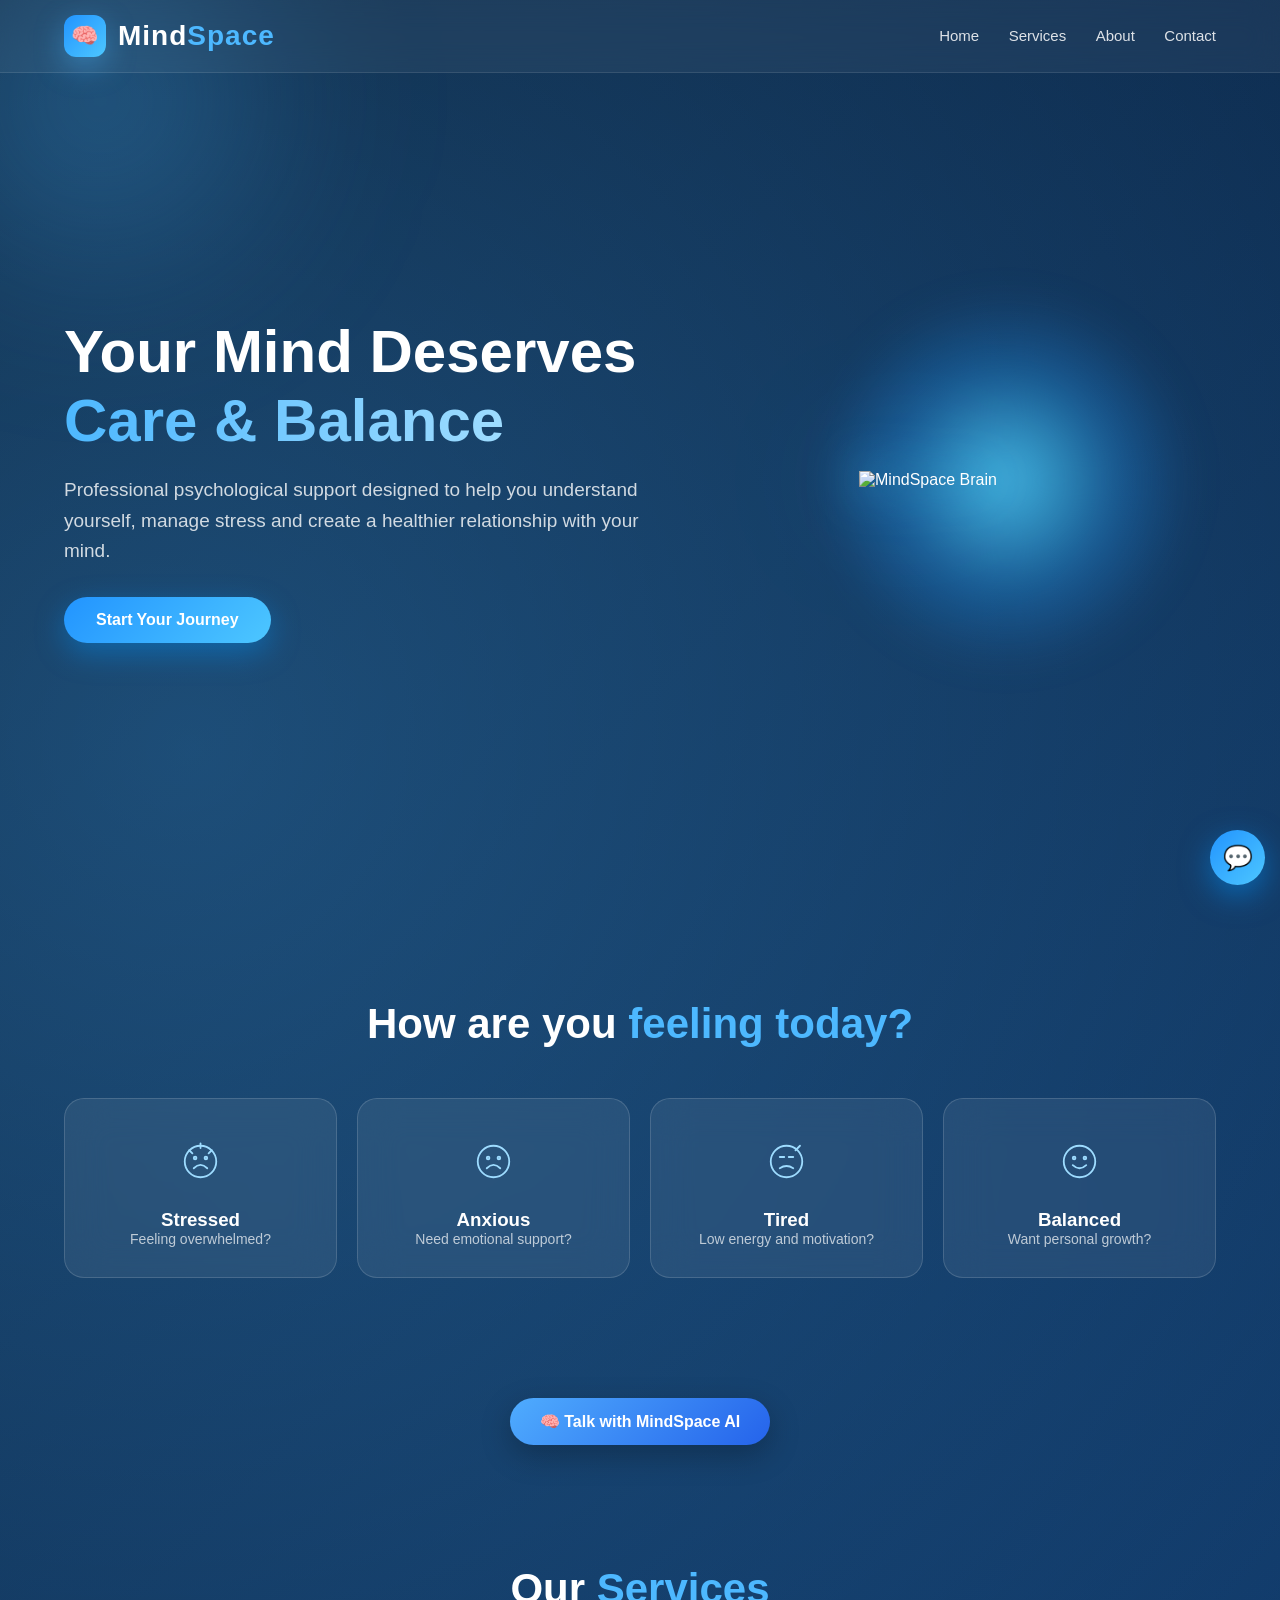
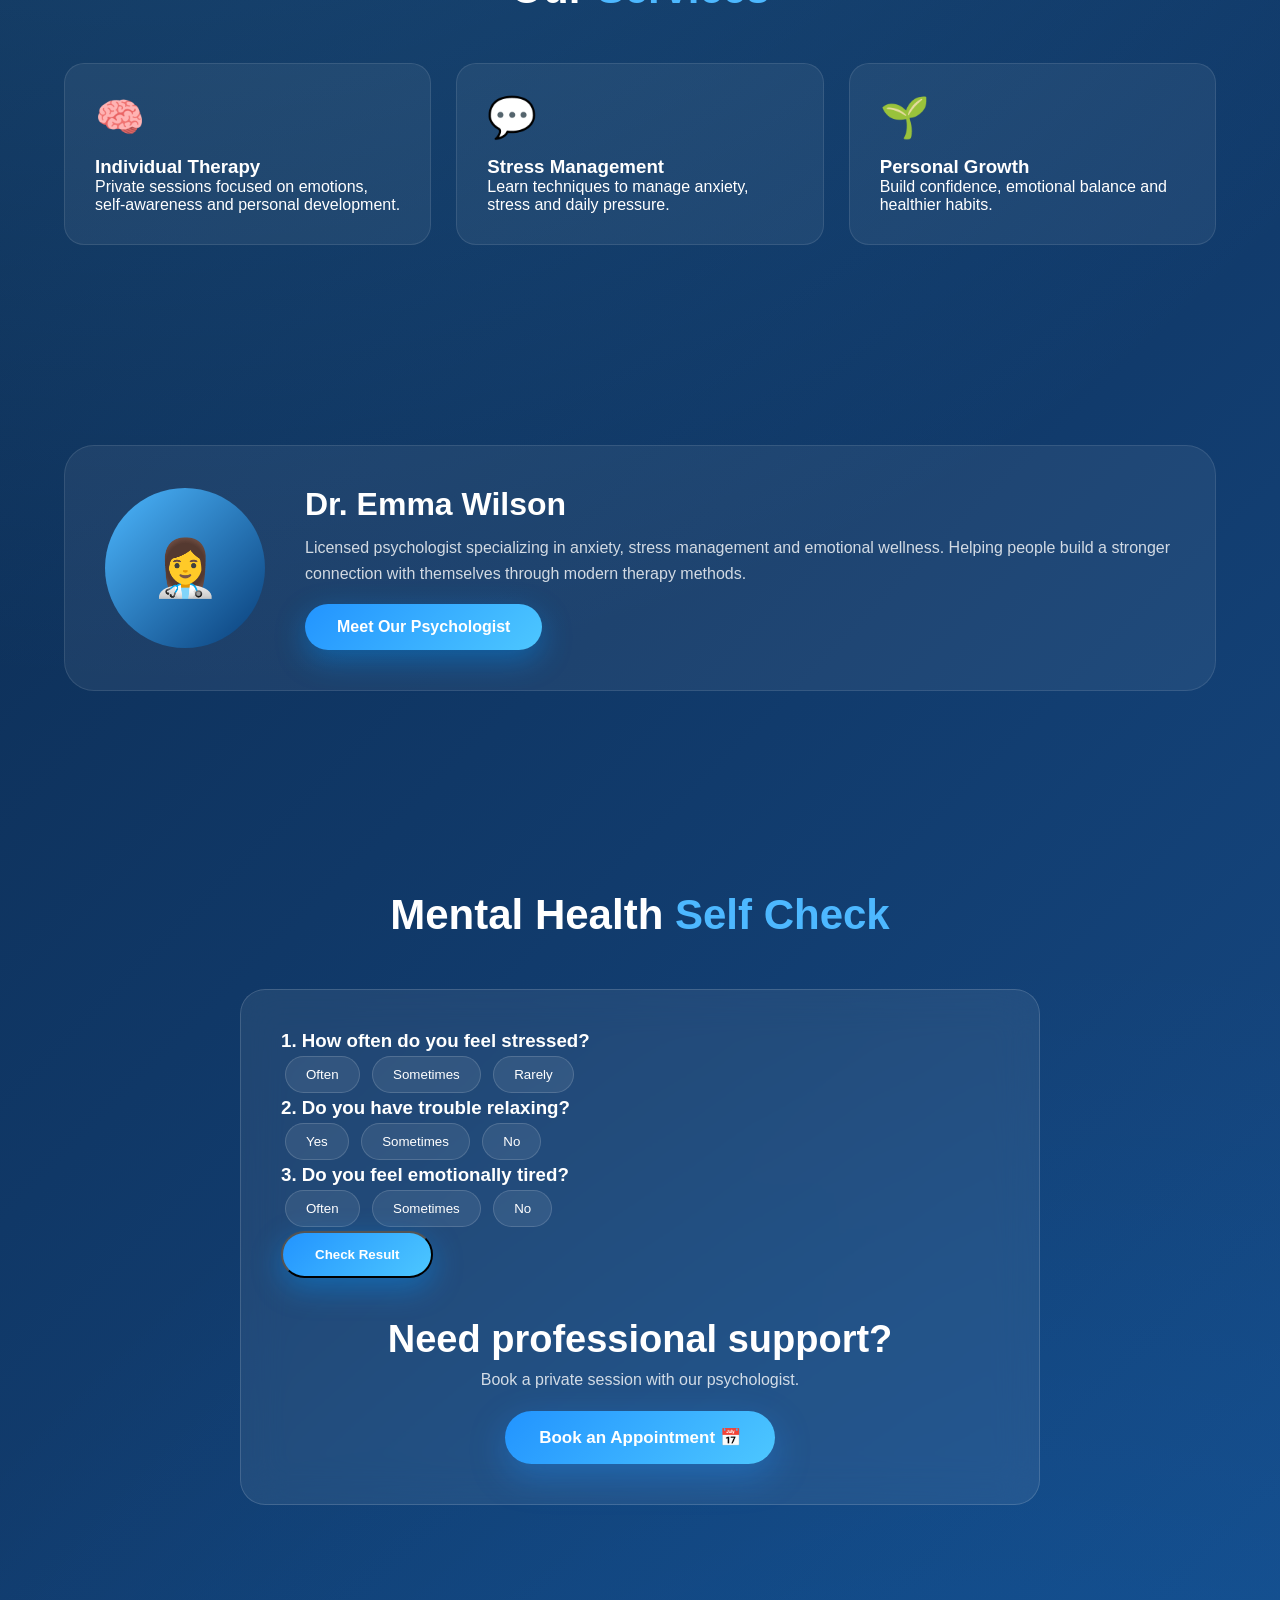
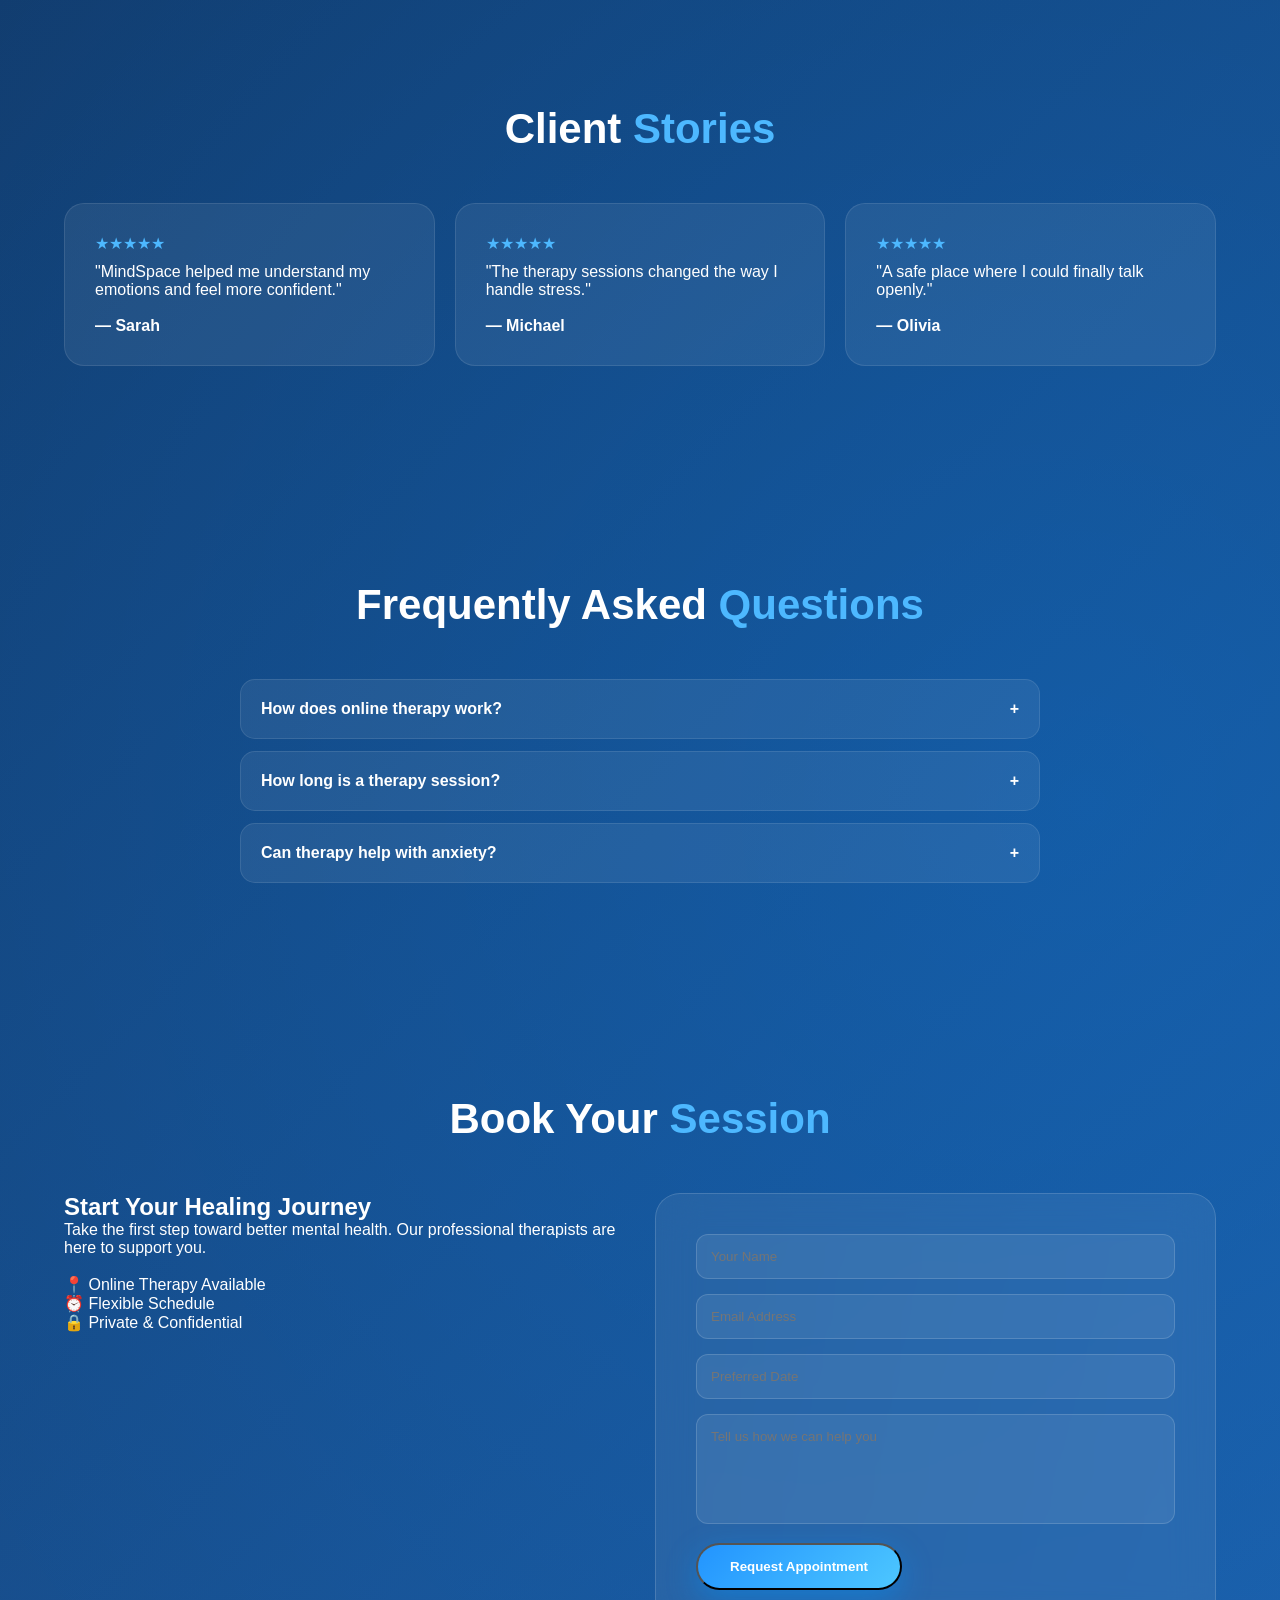
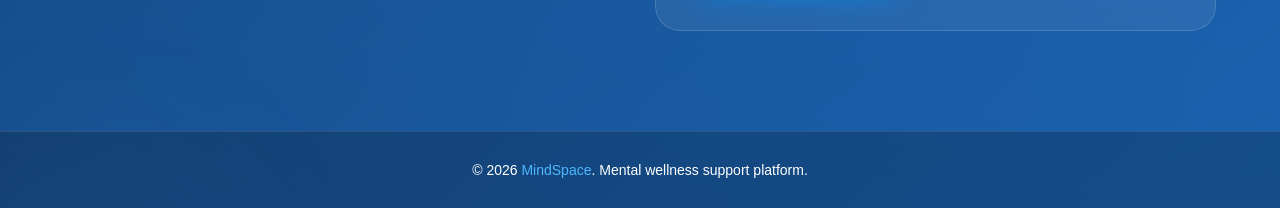
==== commit 0c02d677: "Update index.html" ====
--- a/index.html
+++ b/index.html
@@ -684,6 +684,46 @@
         display: none;
     }
 }
+.appointment-cta{
+    margin-top:40px;
+    text-align:center;
+}
+
+.appointment-cta h2{
+    font-size:clamp(28px,3vw,38px);
+    margin-bottom:10px;
+}
+
+.appointment-cta p{
+    opacity:.8;
+    margin-bottom:22px;
+}
+
+.appointment-btn{
+    display:inline-flex;
+    align-items:center;
+    justify-content:center;
+    gap:10px;
+    padding:16px 34px;
+    border:none;
+    border-radius:50px;
+    background:linear-gradient(135deg,#2294ff,#4dc7ff);
+    color:#fff;
+    font-size:17px;
+    font-weight:700;
+    cursor:pointer;
+    box-shadow:0 12px 35px rgba(34,148,255,.35);
+    transition:all .3s ease;
+}
+
+.appointment-btn:hover{
+    transform:translateY(-3px);
+    box-shadow:0 18px 45px rgba(34,148,255,.5);
+}
+
+.appointment-btn:active{
+    transform:scale(.97);
+}
 </style>
 
 
--- a/responsive.css
+++ b/responsive.css
@@ -1,244 +1 @@
 
-                        <!DOCTYPE html>
-                        <html lang="en">
-                        <head>
-                            <meta charset="UTF-8">
-                            <meta name="viewport" content="width=device-width, initial-scale=1.0">
-             <style>
-/* ==========================================
-   1. VARIABLES & RESET
-   ========================================== */
-:root {
-    --primary: #4db8ff;
-    --primary-gradient: linear-gradient(135deg, #2294ff, #4dc7ff);
-    --bg-dark: #081b33;
-    --card-bg: rgba(255, 255, 255, 0.07);
-    --card-border: 1px solid rgba(255, 255, 255, 0.15);
-    --radius-lg: 25px;
-    --radius-md: 15px;
-    --section-padding: clamp(50px, 8vw, 100px) 5%;
-}
-
-* {
-    margin: 0;
-    padding: 0;
-    box-sizing: border-box;
-}
-
-body {
-    background-color: var(--bg-dark);
-    color: #fff;
-    font-family: 'Inter', system-ui, -apple-system, sans-serif;
-    overflow-x: hidden;
-}
-
-/* ==========================================
-   2. FLUID LAYOUT & BASE COMPONENTS
-   ========================================== */
-header {
-    padding: clamp(15px, 3vw, 25px) 5%;
-    display: flex;
-    justify-content: space-between;
-    align-items: center;
-}
-
-.section {
-    padding: var(--section-padding);
-}
-
-.section-title {
-    font-size: clamp(24px, 5vw, 42px);
-    margin-bottom: clamp(25px, 4vw, 50px);
-    text-align: center;
-}
-
-.hero {
-    display: flex;
-    align-items: center;
-    justify-content: space-between;
-    padding: clamp(90px, 12vw, 140px) 5% clamp(40px, 6vw, 70px);
-    gap: 40px;
-    min-height: 100vh;
-}
-
-.hero-text h1 {
-    font-size: clamp(30px, 6vw, 58px);
-    line-height: 1.15;
-}
-
-.hero-text p {
-    font-size: clamp(15px, 2vw, 18px);
-    line-height: 1.6;
-    margin-bottom: 25px;
-}
-
-/* Responsive Brain Graphic Container */
-.brain-wrapper {
-    position: relative;
-    width: clamp(220px, 35vw, 420px);
-    aspect-ratio: 1 / 1;
-    display: flex;
-    justify-content: center;
-    align-items: center;
-    margin: 0 auto;
-}
-
-.brain-image {
-    width: 65%;
-    height: auto;
-    z-index: 2;
-}
-
-.brain-glow {
-    position: absolute;
-    width: 85%;
-    height: 85%;
-    border-radius: 50%;
-}
-
-/* ==========================================
-   3. AUTO-RESPONSIVE GRIDS
-   ========================================== */
-.feelings {
-    display: grid;
-    grid-template-columns: repeat(auto-fit, minmax(clamp(200px, 45%, 260px), 1fr));
-    gap: clamp(15px, 3vw, 25px);
-}
-
-.services {
-    display: grid;
-    grid-template-columns: repeat(auto-fit, minmax(260px, 1fr));
-    gap: clamp(20px, 3vw, 30px);
-}
-
-.booking {
-    display: grid;
-    grid-template-columns: repeat(auto-fit, minmax(280px, 1fr));
-    gap: 30px;
-}
-
-.testimonials {
-    display: flex;
-    gap: 20px;
-    overflow-x: auto;
-    scroll-snap-type: x mandatory;
-    -webkit-overflow-scrolling: touch;
-    padding-bottom: 15px;
-}
-
-.testimonial {
-    scroll-snap-align: start;
-    min-width: clamp(250px, 80vw, 320px);
-    background: var(--card-bg);
-    border: var(--card-border);
-    padding: clamp(20px, 4vw, 35px);
-    border-radius: var(--radius-lg);
-}
-
-/* ==========================================
-   4. INTERACTIVE & MODAL ELEMENTS
-   ========================================== */
-.therapist {
-    display: flex;
-    align-items: center;
-    gap: clamp(20px, 4vw, 50px);
-    background: var(--card-bg);
-    padding: clamp(25px, 5vw, 50px);
-    border-radius: var(--radius-lg);
-    border: var(--card-border);
-}
-
-.avatar {
-    width: clamp(110px, 18vw, 180px);
-    height: clamp(110px, 18vw, 180px);
-    font-size: clamp(40px, 6vw, 70px);
-    border-radius: 50%;
-    flex-shrink: 0;
-}
-
-.check-box,
-.form-box,
-.appointment-box {
-    padding: clamp(20px, 4vw, 40px);
-    border-radius: var(--radius-lg);
-}
-
-.appointment-box {
-    width: min(92%, 420px);
-}
-
-/* Chat Widget Overflow Fix */
-.chat-widget {
-    position: fixed;
-    right: max(15px, env(safe-area-inset-right));
-    bottom: max(15px, env(safe-area-inset-bottom));
-    z-index: 999;
-}
-
-.chat-box {
-    position: absolute;
-    right: 0;
-    bottom: 75px;
-    width: min(calc(100vw - 30px), 330px);
-    border-radius: var(--radius-lg);
-}
-
-/* ==========================================
-   5. MEDIA BREAKPOINTS (LAYOUT SPECIFIC)
-   ========================================== */
-@media (max-width: 900px) {
-    nav { display: none; }
-
-    .hero {
-        flex-direction: column;
-        text-align: center;
-        min-height: auto;
-    }
-
-    .therapist {
-        flex-direction: column;
-        text-align: center;
-    }
-}
-
-/* Touch Optimizations */
-@media (hover: none) and (pointer: coarse) {
-    .feeling-card:hover,
-    .service:hover,
-    .btn:hover {
-        transform: none;
-    }
-
-    .btn:active,
-    .feeling-card:active {
-        transform: scale(0.97);
-    }
-}
-
-/* Safe Area Support */
-@supports (padding: max(0px)) {
-    header {
-        padding-top: max(15px, env(safe-area-inset-top));
-    }
-    footer {
-        padding-bottom: max(30px, env(safe-area-inset-bottom));
-    }
-}
-
-/* Print Styles */
-@media print {
-    body { background: white; color: black; }
-    header, .chat-widget, .cursor-glow, .brain-wrapper { display: none; }
-    .section { padding: 20px 0; }
-}
-</style>
-                        </head>
-                        <body>
-                            
-
-              <script>
-                              
-              </script>
-                        </body>
-                        </html>
-                    
